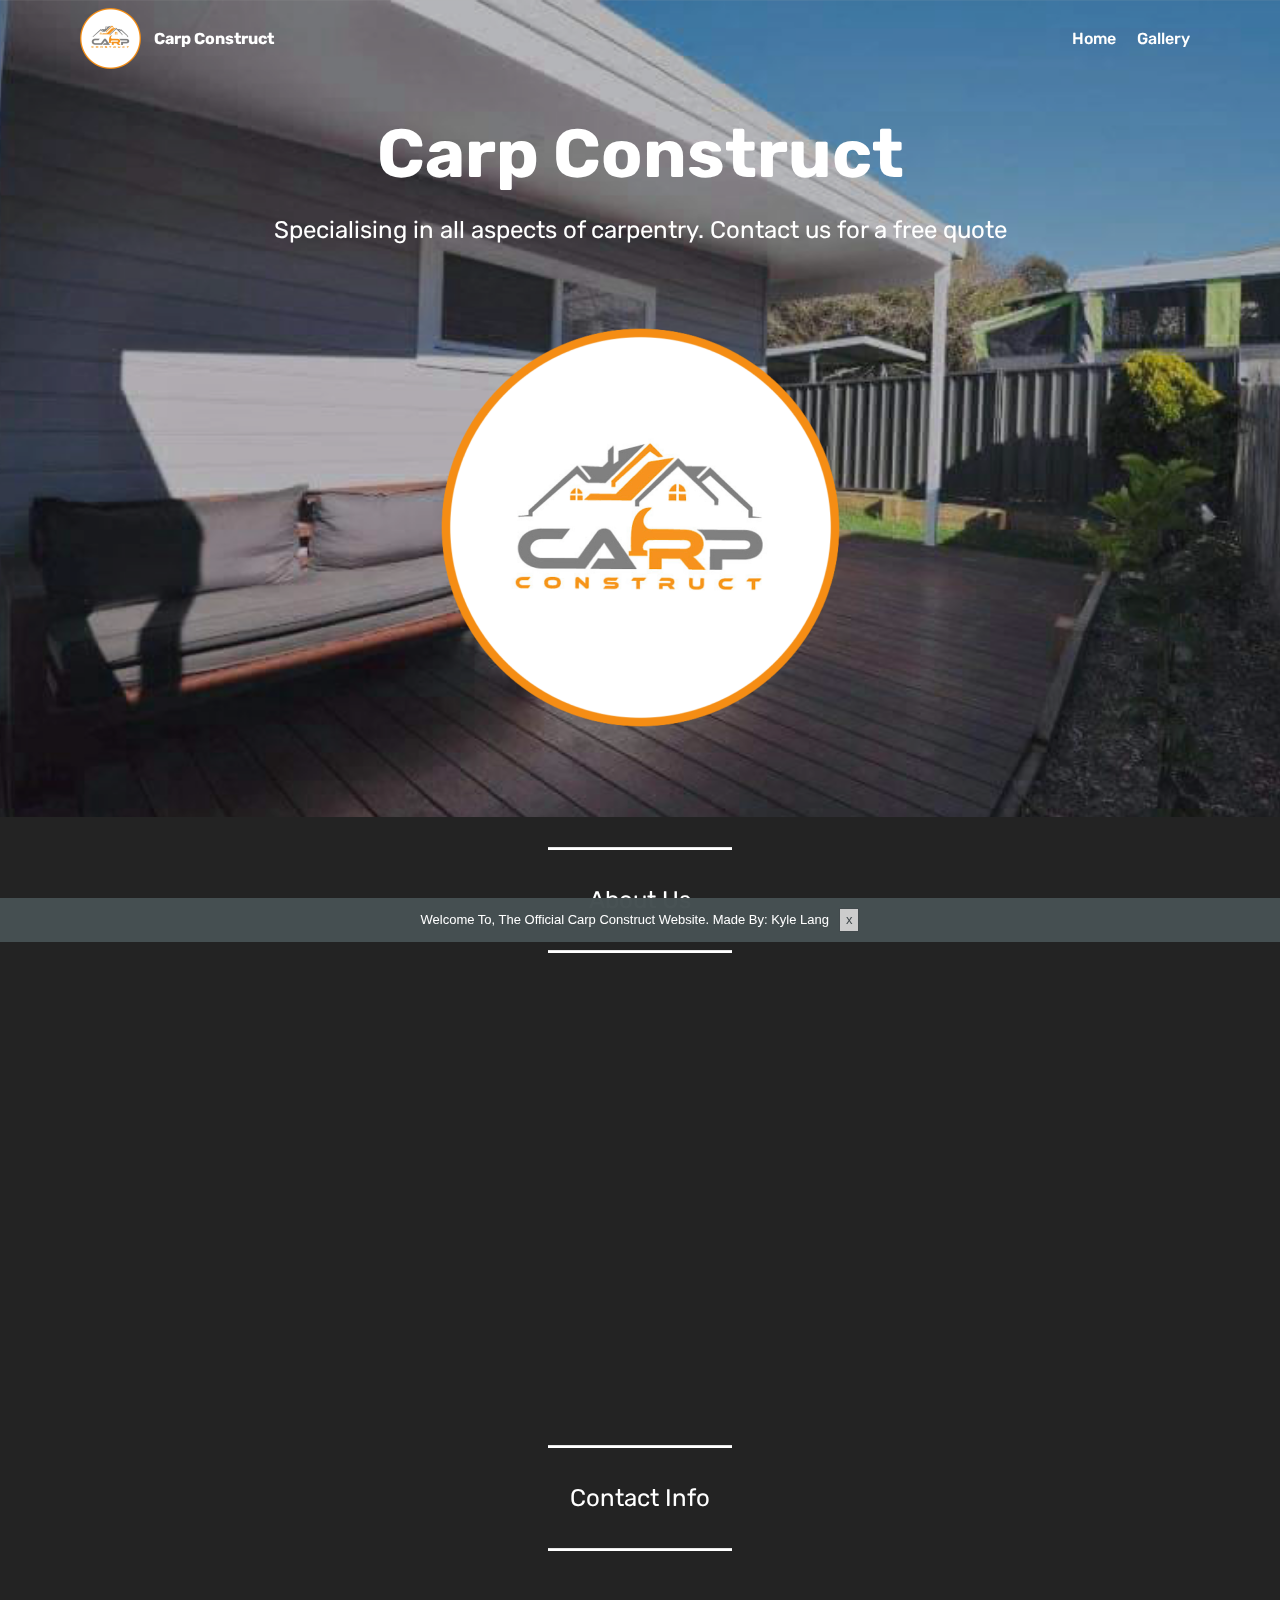
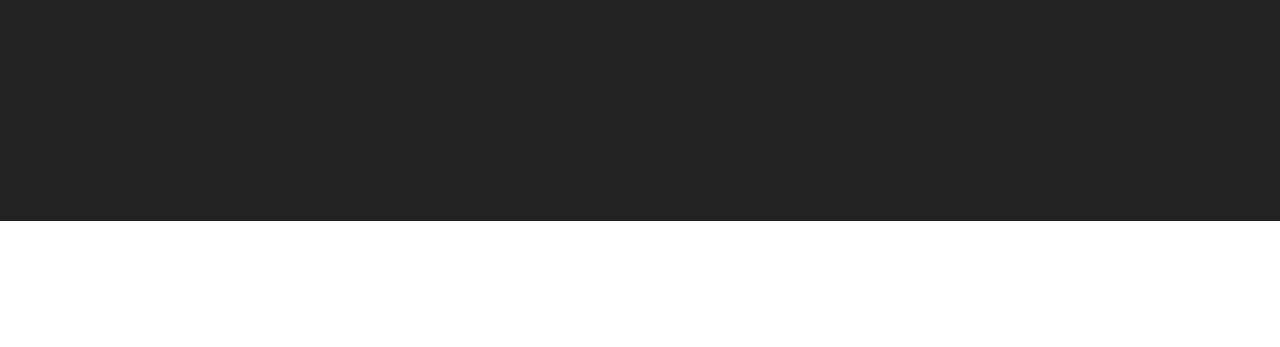
==== index.html @ 388f570e "Add files via upload" ====
<!DOCTYPE html>
<html  >
<head>
  <!-- Site made with Mobirise Website Builder v4.10.15, https://mobirise.com -->
  <meta charset="UTF-8">
  <meta http-equiv="X-UA-Compatible" content="IE=edge">
  <meta name="generator" content="Mobirise v4.10.15, mobirise.com">
  <meta name="viewport" content="width=device-width, initial-scale=1, minimum-scale=1">
  <link rel="shortcut icon" href="assets/images/received-860290981090524-122x122.png" type="image/x-icon">
  <meta name="description" content="">
  
  <title>Home</title>
  <link rel="stylesheet" href="assets/web/assets/mobirise-icons/mobirise-icons.css">
  <link rel="stylesheet" href="assets/bootstrap/css/bootstrap.min.css">
  <link rel="stylesheet" href="assets/bootstrap/css/bootstrap-grid.min.css">
  <link rel="stylesheet" href="assets/bootstrap/css/bootstrap-reboot.min.css">
  <link rel="stylesheet" href="assets/socicon/css/styles.css">
  <link rel="stylesheet" href="assets/tether/tether.min.css">
  <link rel="stylesheet" href="assets/animatecss/animate.min.css">
  <link rel="stylesheet" href="assets/dropdown/css/style.css">
  <link rel="stylesheet" href="assets/theme/css/style.css">
  <link rel="preload" as="style" href="assets/mobirise/css/mbr-additional.css"><link rel="stylesheet" href="assets/mobirise/css/mbr-additional.css" type="text/css">
  
  
  
</head>
<body>
  <section class="menu cid-rPNv6yk3vs" once="menu" id="menu2-0">

    

    <nav class="navbar navbar-expand beta-menu navbar-dropdown align-items-center navbar-fixed-top navbar-toggleable-sm bg-color transparent">
        <button class="navbar-toggler navbar-toggler-right" type="button" data-toggle="collapse" data-target="#navbarSupportedContent" aria-controls="navbarSupportedContent" aria-expanded="false" aria-label="Toggle navigation">
            <div class="hamburger">
                <span></span>
                <span></span>
                <span></span>
                <span></span>
            </div>
        </button>
        <div class="menu-logo">
            <div class="navbar-brand">
                <span class="navbar-logo">
                    <a href="index.html">
                        <img src="assets/images/received-860290981090524-122x122.png" alt="Mobirise" title="" style="height: 3.8rem;">
                    </a>
                </span>
                <span class="navbar-caption-wrap"><a class="navbar-caption text-white display-4" href="index.html">
                        Carp Construct</a></span>
            </div>
        </div>
        <div class="collapse navbar-collapse" id="navbarSupportedContent">
            <ul class="navbar-nav nav-dropdown nav-right" data-app-modern-menu="true"><li class="nav-item">
                    <a class="nav-link link text-white display-4" href="index.html">
                        Home</a>
                </li><li class="nav-item"><a class="nav-link link text-white display-4" href="gallery.html">
                        Gallery</a></li></ul>
            
        </div>
    </nav>
</section>

<section class="engine"><a href="https://mobirise.info/d">free web maker</a></section><section class="header4 cid-rPNwcVv3T5 mbr-parallax-background" id="header4-1">

    

    <div class="mbr-overlay" style="opacity: 0.3; background-color: rgb(35, 35, 35);">
    </div>

    <div class="container">
        <div class="row justify-content-md-center">
            <div class="media-content col-md-10">
                <h1 class="mbr-section-title align-center mbr-white pb-3 mbr-bold mbr-fonts-style display-1">
                    Carp Construct</h1>
                
                <div class="mbr-text align-center mbr-white pb-3">
                    <p class="mbr-text mbr-fonts-style display-5">Specialising in all aspects of carpentry. Contact us for a free quote<br></p>
                </div>
                
            </div>
            <div class="mbr-figure pt-5">
                <img src="assets/images/received-860290981090524-798x798.png" alt="Mobirise" title="" style="width: 35%;">
            </div>
        </div>
    </div>
</section>

<section class="mbr-section article content10 cid-rPU2WY8r3n" id="content10-q">
    
     

    <div class="container">
        <div class="inner-container" style="width: 66%;">
            <hr class="line" style="width: 25%;">
            <div class="section-text align-center mbr-white mbr-fonts-style display-5">
                    About Us</div>
            <hr class="line" style="width: 25%;">
        </div>
    </div>
</section>

<section class="mbr-section content7 cid-rPU1RiUqGD" id="content7-p">
          
    

    <div class="container">
        <div class="media-container-row">
            <div class="col-12 col-md-8">
                <div class="media-container-row">
                    <div class="media-content">
                        <div class="mbr-section-text">
                            <p class="mbr-text align-right mb-0 mbr-fonts-style display-7">Carp Construct is a carpentry business based on the central coast. We service Sydney to Newcastle specialising in decks, pergolas, renovations and extensions.<br><br>With over 15 years experience in the construction industry, Chris’s vast knowledge and access to reliable trades gives you the peace of mind knowing you’re in good hands.
<br><br>Our sharp eye and attention to detail will ensure we deliver high quality finished projects each and every time, designed to suit all your needs.</p>
                        </div>
                    </div>
                    <div class="mbr-figure" style="width: 60%;">
                     <img src="assets/images/received-187800512424277-436x581.jpg" alt="Mobirise" title="">  
                    </div>
                </div>
            </div>
        </div>
    </div>
</section>

<section class="mbr-section article content10 cid-rPNzVZfZah" id="content10-5">
    
     

    <div class="container">
        <div class="inner-container" style="width: 66%;">
            <hr class="line" style="width: 25%;">
            <div class="section-text align-center mbr-white mbr-fonts-style display-5">
                    Contact Info</div>
            <hr class="line" style="width: 25%;">
        </div>
    </div>
</section>

<section class="mbr-section article content12 cid-rPOAxFg6oz" id="content12-j">
     

    <div class="container">
        <div class="media-container-row">
            <div class="mbr-text counter-container col-12 col-md-8 mbr-fonts-style display-7">
                <ul>
                    <li><strong>Phone Number - <a href="tel:0478 191 177">0478 191 177
</a></strong></li><li><strong>Emal Address - <a href="mailto:Chris.carpconstruct@gmail.com">Chris.carpconstruct@gmail.com
</a></strong></li><li><strong>Instagram - <a href="https://www.instagram.com/carpconstruct/?hl=en" target="_blank">Click Here</a></strong></li>
                </ul>
            </div>
        </div>
    </div>
</section>

<section class="cid-rPNCgmmnve mbr-reveal" id="footer5-8">

    

    

    <div class="container">
        <div class="media-container-row">
            <div class="col-md-3">
                <div class="media-wrap">
                    <a href="https://mobirise.co/">
                       <img src="assets/images/received-860290981090524-192x192.png" alt="Mobirise" title="">
                    </a>
                </div>
            </div>
            <div class="col-md-9">
                <p class="mbr-text align-right links mbr-fonts-style display-7"><br>© Copyright 2020 - 2022 Carp Construct - All Rights Reserved</p>
            </div>
        </div>
        
    </div>
</section>


  <script src="assets/web/assets/jquery/jquery.min.js"></script>
  <script src="assets/popper/popper.min.js"></script>
  <script src="assets/bootstrap/js/bootstrap.min.js"></script>
  <script src="assets/smoothscroll/smooth-scroll.js"></script>
  <script src="assets/cookies-alert-plugin/cookies-alert-core.js"></script>
  <script src="assets/cookies-alert-plugin/cookies-alert-script.js"></script>
  <script src="assets/tether/tether.min.js"></script>
  <script src="assets/touchswipe/jquery.touch-swipe.min.js"></script>
  <script src="assets/viewportchecker/jquery.viewportchecker.js"></script>
  <script src="assets/parallax/jarallax.min.js"></script>
  <script src="assets/dropdown/js/nav-dropdown.js"></script>
  <script src="assets/dropdown/js/navbar-dropdown.js"></script>
  <script src="assets/theme/js/script.js"></script>
  
  
 <div id="scrollToTop" class="scrollToTop mbr-arrow-up"><a style="text-align: center;"><i class="mbr-arrow-up-icon mbr-arrow-up-icon-cm cm-icon cm-icon-smallarrow-up"></i></a></div>
    <input name="animation" type="hidden">
  <input name="cookieData" type="hidden" data-cookie-colorText='#ffffff' data-cookie-colorBg='rgba(70, 80, 82, 0.99)' data-cookie-colorButton='#cccccc' data-cookie-colorLink='#424a4d' data-cookie-underlineLink='true' data-cookie-text="Welcome To, The Official Carp Construct Website. Made By: Kyle Lang">
  </body>
</html>
---- assets/web/assets/mobirise-icons/mobirise-icons.css ----
@font-face {
  font-family: 'MobiriseIcons';
  src:  url('mobirise-icons.eot?spat4u');
  src:  url('mobirise-icons.eot?spat4u#iefix') format('embedded-opentype'),
    url('mobirise-icons.ttf?spat4u') format('truetype'),
    url('mobirise-icons.woff?spat4u') format('woff'),
    url('mobirise-icons.svg?spat4u#MobiriseIcons') format('svg');
  font-weight: normal;
  font-style: normal;
  font-display: swap;
}

[class^="mbri-"], [class*=" mbri-"] {
  /* use !important to prevent issues with browser extensions that change fonts */
  font-family: MobiriseIcons !important;
  speak: none;
  font-style: normal;
  font-weight: normal;
  font-variant: normal;
  text-transform: none;
  line-height: 1;

  /* Better Font Rendering =========== */
  -webkit-font-smoothing: antialiased;
  -moz-osx-font-smoothing: grayscale;
}

.mbri-add-submenu:before {
  content: "\e900";
}
.mbri-alert:before {
  content: "\e901";
}
.mbri-align-center:before {
  content: "\e902";
}
.mbri-align-justify:before {
  content: "\e903";
}
.mbri-align-left:before {
  content: "\e904";
}
.mbri-align-right:before {
  content: "\e905";
}
.mbri-android:before {
  content: "\e906";
}
.mbri-apple:before {
  content: "\e907";
}
.mbri-arrow-down:before {
  content: "\e908";
}
.mbri-arrow-next:before {
  content: "\e909";
}
.mbri-arrow-prev:before {
  content: "\e90a";
}
.mbri-arrow-up:before {
  content: "\e90b";
}
.mbri-bold:before {
  content: "\e90c";
}
.mbri-bookmark:before {
  content: "\e90d";
}
.mbri-bootstrap:before {
  content: "\e90e";
}
.mbri-briefcase:before {
  content: "\e90f";
}
.mbri-browse:before {
  content: "\e910";
}
.mbri-bulleted-list:before {
  content: "\e911";
}
.mbri-calendar:before {
  content: "\e912";
}
.mbri-camera:before {
  content: "\e913";
}
.mbri-cart-add:before {
  content: "\e914";
}
.mbri-cart-full:before {
  content: "\e915";
}
.mbri-cash:before {
  content: "\e916";
}
.mbri-change-style:before {
  content: "\e917";
}
.mbri-chat:before {
  content: "\e918";
}
.mbri-clock:before {
  content: "\e919";
}
.mbri-close:before {
  content: "\e91a";
}
.mbri-cloud:before {
  content: "\e91b";
}
.mbri-code:before {
  content: "\e91c";
}
.mbri-contact-form:before {
  content: "\e91d";
}
.mbri-credit-card:before {
  content: "\e91e";
}
.mbri-cursor-click:before {
  content: "\e91f";
}
.mbri-cust-feedback:before {
  content: "\e920";
}
.mbri-database:before {
  content: "\e921";
}
.mbri-delivery:before {
  content: "\e922";
}
.mbri-desktop:before {
  content: "\e923";
}
.mbri-devices:before {
  content: "\e924";
}
.mbri-down:before {
  content: "\e925";
}
.mbri-download:before {
  content: "\e989";
}
.mbri-drag-n-drop:before {
  content: "\e927";
}
.mbri-drag-n-drop2:before {
  content: "\e928";
}
.mbri-edit:before {
  content: "\e929";
}
.mbri-edit2:before {
  content: "\e92a";
}
.mbri-error:before {
  content: "\e92b";
}
.mbri-extension:before {
  content: "\e92c";
}
.mbri-features:before {
  content: "\e92d";
}
.mbri-file:before {
  content: "\e92e";
}
.mbri-flag:before {
  content: "\e92f";
}
.mbri-folder:before {
  content: "\e930";
}
.mbri-gift:before {
  content: "\e931";
}
.mbri-github:before {
  content: "\e932";
}
.mbri-globe:before {
  content: "\e933";
}
.mbri-globe-2:before {
  content: "\e934";
}
.mbri-growing-chart:before {
  content: "\e935";
}
.mbri-hearth:before {
  content: "\e936";
}
.mbri-help:before {
  content: "\e937";
}
.mbri-home:before {
  content: "\e938";
}
.mbri-hot-cup:before {
  content: "\e939";
}
.mbri-idea:before {
  content: "\e93a";
}
.mbri-image-gallery:before {
  content: "\e93b";
}
.mbri-image-slider:before {
  content: "\e93c";
}
.mbri-info:before {
  content: "\e93d";
}
.mbri-italic:before {
  content: "\e93e";
}
.mbri-key:before {
  content: "\e93f";
}
.mbri-laptop:before {
  content: "\e940";
}
.mbri-layers:before {
  content: "\e941";
}
.mbri-left-right:before {
  content: "\e942";
}
.mbri-left:before {
  content: "\e943";
}
.mbri-letter:before {
  content: "\e944";
}
.mbri-like:before {
  content: "\e945";
}
.mbri-link:before {
  content: "\e946";
}
.mbri-lock:before {
  content: "\e947";
}
.mbri-login:before {
  content: "\e948";
}
.mbri-logout:before {
  content: "\e949";
}
.mbri-magic-stick:before {
  content: "\e94a";
}
.mbri-map-pin:before {
  content: "\e94b";
}
.mbri-menu:before {
  content: "\e94c";
}
.mbri-mobile:before {
  content: "\e94d";
}
.mbri-mobile2:before {
  content: "\e94e";
}
.mbri-mobirise:before {
  content: "\e94f";
}
.mbri-more-horizontal:before {
  content: "\e950";
}
.mbri-more-vertical:before {
  content: "\e951";
}
.mbri-music:before {
  content: "\e952";
}
.mbri-new-file:before {
  content: "\e953";
}
.mbri-numbered-list:before {
  content: "\e954";
}
.mbri-opened-folder:before {
  content: "\e955";
}
.mbri-pages:before {
  content: "\e956";
}
.mbri-paper-plane:before {
  content: "\e957";
}
.mbri-paperclip:before {
  content: "\e958";
}
.mbri-photo:before {
  content: "\e959";
}
.mbri-photos:before {
  content: "\e95a";
}
.mbri-pin:before {
  content: "\e95b";
}
.mbri-play:before {
  content: "\e95c";
}
.mbri-plus:before {
  content: "\e95d";
}
.mbri-preview:before {
  content: "\e95e";
}
.mbri-print:before {
  content: "\e95f";
}
.mbri-protect:before {
  content: "\e960";
}
.mbri-question:before {
  content: "\e961";
}
.mbri-quote-left:before {
  content: "\e962";
}
.mbri-quote-right:before {
  content: "\e963";
}
.mbri-refresh:before {
  content: "\e964";
}
.mbri-responsive:before {
  content: "\e965";
}
.mbri-right:before {
  content: "\e966";
}
.mbri-rocket:before {
  content: "\e967";
}
.mbri-sad-face:before {
  content: "\e968";
}
.mbri-sale:before {
  content: "\e969";
}
.mbri-save:before {
  content: "\e96a";
}
.mbri-search:before {
  content: "\e96b";
}
.mbri-setting:before {
  content: "\e96c";
}
.mbri-setting2:before {
  content: "\e96d";
}
.mbri-setting3:before {
  content: "\e96e";
}
.mbri-share:before {
  content: "\e96f";
}
.mbri-shopping-bag:before {
  content: "\e970";
}
.mbri-shopping-basket:before {
  content: "\e971";
}
.mbri-shopping-cart:before {
  content: "\e972";
}
.mbri-sites:before {
  content: "\e973";
}
.mbri-smile-face:before {
  content: "\e974";
}
.mbri-speed:before {
  content: "\e975";
}
.mbri-star:before {
  content: "\e976";
}
.mbri-success:before {
  content: "\e977";
}
.mbri-sun:before {
  content: "\e978";
}
.mbri-sun2:before {
  content: "\e979";
}
.mbri-tablet:before {
  content: "\e97a";
}
.mbri-tablet-vertical:before {
  content: "\e97b";
}
.mbri-target:before {
  content: "\e97c";
}
.mbri-timer:before {
  content: "\e97d";
}
.mbri-to-ftp:before {
  content: "\e97e";
}
.mbri-to-local-drive:before {
  content: "\e97f";
}
.mbri-touch-swipe:before {
  content: "\e980";
}
.mbri-touch:before {
  content: "\e981";
}
.mbri-trash:before {
  content: "\e982";
}
.mbri-underline:before {
  content: "\e983";
}
.mbri-unlink:before {
  content: "\e984";
}
.mbri-unlock:before {
  content: "\e985";
}
.mbri-up-down:before {
  content: "\e986";
}
.mbri-up:before {
  content: "\e987";
}
.mbri-update:before {
  content: "\e988";
}
.mbri-upload:before {
 content: "\e926"; 
}
.mbri-user:before {
  content: "\e98a";
}
.mbri-user2:before {
  content: "\e98b";
}
.mbri-users:before {
  content: "\e98c";
}
.mbri-video:before {
  content: "\e98d";
}
.mbri-video-play:before {
  content: "\e98e";
}
.mbri-watch:before {
  content: "\e98f";
}
.mbri-website-theme:before {
  content: "\e990";
}
.mbri-wifi:before {
  content: "\e991";
}
.mbri-windows:before {
  content: "\e992";
}
.mbri-zoom-out:before {
  content: "\e993";
}
.mbri-redo:before {
  content: "\e994";
}
.mbri-undo:before {
  content: "\e995";
}
---- assets/socicon/css/styles.css ----
@charset "UTF-8";

@font-face {
  font-family: "socicon";
  src:url("../fonts/socicon.eot");
  src:url("../fonts/socicon.eot?#iefix") format("embedded-opentype"),
    url("../fonts/socicon.woff") format("woff"),
    url("../fonts/socicon.ttf") format("truetype"),
    url("../fonts/socicon.svg#socicon") format("svg");
  font-weight: normal;
  font-style: normal;
  font-display:swap;
}

[data-icon]:before {
  font-family: "socicon" !important;
  content: attr(data-icon);
  font-style: normal !important;
  font-weight: normal !important;
  font-variant: normal !important;
  text-transform: none !important;
  speak: none;
  line-height: 1;
  -webkit-font-smoothing: antialiased;
  -moz-osx-font-smoothing: grayscale;
}

[class^="socicon-"]:before,
[class*=" socicon-"]:before {
  font-family: "socicon" !important;
  font-style: normal !important;
  font-weight: normal !important;
  font-variant: normal !important;
  text-transform: none !important;
  speak: none;
  line-height: 1;
  -webkit-font-smoothing: antialiased;
  -moz-osx-font-smoothing: grayscale;
}

.socicon-modelmayhem:before {
  content: "\e000";
}
.socicon-mixcloud:before {
  content: "\e001";
}
.socicon-drupal:before {
  content: "\e002";
}
.socicon-swarm:before {
  content: "\e003";
}
.socicon-istock:before {
  content: "\e004";
}
.socicon-yammer:before {
  content: "\e005";
}
.socicon-ello:before {
  content: "\e006";
}
.socicon-stackoverflow:before {
  content: "\e007";
}
.socicon-persona:before {
  content: "\e008";
}
.socicon-triplej:before {
  content: "\e009";
}
.socicon-houzz:before {
  content: "\e00a";
}
.socicon-rss:before {
  content: "\e00b";
}
.socicon-paypal:before {
  content: "\e00c";
}
.socicon-odnoklassniki:before {
  content: "\e00d";
}
.socicon-airbnb:before {
  content: "\e00e";
}
.socicon-periscope:before {
  content: "\e00f";
}
.socicon-outlook:before {
  content: "\e010";
}
.socicon-coderwall:before {
  content: "\e011";
}
.socicon-tripadvisor:before {
  content: "\e012";
}
.socicon-appnet:before {
  content: "\e013";
}
.socicon-goodreads:before {
  content: "\e014";
}
.socicon-tripit:before {
  content: "\e015";
}
.socicon-lanyrd:before {
  content: "\e016";
}
.socicon-slideshare:before {
  content: "\e017";
}
.socicon-buffer:before {
  content: "\e018";
}
.socicon-disqus:before {
  content: "\e019";
}
.socicon-vkontakte:before {
  content: "\e01a";
}
.socicon-whatsapp:before {
  content: "\e01b";
}
.socicon-patreon:before {
  content: "\e01c";
}
.socicon-storehouse:before {
  content: "\e01d";
}
.socicon-pocket:before {
  content: "\e01e";
}
.socicon-mail:before {
  content: "\e01f";
}
.socicon-blogger:before {
  content: "\e020";
}
.socicon-technorati:before {
  content: "\e021";
}
.socicon-reddit:before {
  content: "\e022";
}
.socicon-dribbble:before {
  content: "\e023";
}
.socicon-stumbleupon:before {
  content: "\e024";
}
.socicon-digg:before {
  content: "\e025";
}
.socicon-envato:before {
  content: "\e026";
}
.socicon-behance:before {
  content: "\e027";
}
.socicon-delicious:before {
  content: "\e028";
}
.socicon-deviantart:before {
  content: "\e029";
}
.socicon-forrst:before {
  content: "\e02a";
}
.socicon-play:before {
  content: "\e02b";
}
.socicon-zerply:before {
  content: "\e02c";
}
.socicon-wikipedia:before {
  content: "\e02d";
}
.socicon-apple:before {
  content: "\e02e";
}
.socicon-flattr:before {
  content: "\e02f";
}
.socicon-github:before {
  content: "\e030";
}
.socicon-renren:before {
  content: "\e031";
}
.socicon-friendfeed:before {
  content: "\e032";
}
.socicon-newsvine:before {
  content: "\e033";
}
.socicon-identica:before {
  content: "\e034";
}
.socicon-bebo:before {
  content: "\e035";
}
.socicon-zynga:before {
  content: "\e036";
}
.socicon-steam:before {
  content: "\e037";
}
.socicon-xbox:before {
  content: "\e038";
}
.socicon-windows:before {
  content: "\e039";
}
.socicon-qq:before {
  content: "\e03a";
}
.socicon-douban:before {
  content: "\e03b";
}
.socicon-meetup:before {
  content: "\e03c";
}
.socicon-playstation:before {
  content: "\e03d";
}
.socicon-android:before {
  content: "\e03e";
}
.socicon-snapchat:before {
  content: "\e03f";
}
.socicon-twitter:before {
  content: "\e040";
}
.socicon-facebook:before {
  content: "\e041";
}
.socicon-googleplus:before {
  content: "\e042";
}
.socicon-pinterest:before {
  content: "\e043";
}
.socicon-foursquare:before {
  content: "\e044";
}
.socicon-yahoo:before {
  content: "\e045";
}
.socicon-skype:before {
  content: "\e046";
}
.socicon-yelp:before {
  content: "\e047";
}
.socicon-feedburner:before {
  content: "\e048";
}
.socicon-linkedin:before {
  content: "\e049";
}
.socicon-viadeo:before {
  content: "\e04a";
}
.socicon-xing:before {
  content: "\e04b";
}
.socicon-myspace:before {
  content: "\e04c";
}
.socicon-soundcloud:before {
  content: "\e04d";
}
.socicon-spotify:before {
  content: "\e04e";
}
.socicon-grooveshark:before {
  content: "\e04f";
}
.socicon-lastfm:before {
  content: "\e050";
}
.socicon-youtube:before {
  content: "\e051";
}
.socicon-vimeo:before {
  content: "\e052";
}
.socicon-dailymotion:before {
  content: "\e053";
}
.socicon-vine:before {
  content: "\e054";
}
.socicon-flickr:before {
  content: "\e055";
}
.socicon-500px:before {
  content: "\e056";
}
.socicon-wordpress:before {
  content: "\e058";
}
.socicon-tumblr:before {
  content: "\e059";
}
.socicon-twitch:before {
  content: "\e05a";
}
.socicon-8tracks:before {
  content: "\e05b";
}
.socicon-amazon:before {
  content: "\e05c";
}
.socicon-icq:before {
  content: "\e05d";
}
.socicon-smugmug:before {
  content: "\e05e";
}
.socicon-ravelry:before {
  content: "\e05f";
}
.socicon-weibo:before {
  content: "\e060";
}
.socicon-baidu:before {
  content: "\e061";
}
.socicon-angellist:before {
  content: "\e062";
}
.socicon-ebay:before {
  content: "\e063";
}
.socicon-imdb:before {
  content: "\e064";
}
.socicon-stayfriends:before {
  content: "\e065";
}
.socicon-residentadvisor:before {
  content: "\e066";
}
.socicon-google:before {
  content: "\e067";
}
.socicon-yandex:before {
  content: "\e068";
}
.socicon-sharethis:before {
  content: "\e069";
}
.socicon-bandcamp:before {
  content: "\e06a";
}
.socicon-itunes:before {
  content: "\e06b";
}
.socicon-deezer:before {
  content: "\e06c";
}
.socicon-telegram:before {
  content: "\e06e";
}
.socicon-openid:before {
  content: "\e06f";
}
.socicon-amplement:before {
  content: "\e070";
}
.socicon-viber:before {
  content: "\e071";
}
.socicon-zomato:before {
  content: "\e072";
}
.socicon-draugiem:before {
  content: "\e074";
}
.socicon-endomodo:before {
  content: "\e075";
}
.socicon-filmweb:before {
  content: "\e076";
}
.socicon-stackexchange:before {
  content: "\e077";
}
.socicon-wykop:before {
  content: "\e078";
}
.socicon-teamspeak:before {
  content: "\e079";
}
.socicon-teamviewer:before {
  content: "\e07a";
}
.socicon-ventrilo:before {
  content: "\e07b";
}
.socicon-younow:before {
  content: "\e07c";
}
.socicon-raidcall:before {
  content: "\e07d";
}
.socicon-mumble:before {
  content: "\e07e";
}
.socicon-medium:before {
  content: "\e06d";
}
.socicon-bebee:before {
  content: "\e07f";
}
.socicon-hitbox:before {
  content: "\e080";
}
.socicon-reverbnation:before {
  content: "\e081";
}
.socicon-formulr:before {
  content: "\e082";
}
.socicon-instagram:before {
  content: "\e057";
}
.socicon-battlenet:before {
  content: "\e083";
}
.socicon-chrome:before {
  content: "\e084";
}
.socicon-discord:before {
  content: "\e086";
}
.socicon-issuu:before {
  content: "\e087";
}
.socicon-macos:before {
  content: "\e088";
}
.socicon-firefox:before {
  content: "\e089";
}
.socicon-opera:before {
  content: "\e08d";
}
.socicon-keybase:before {
  content: "\e090";
}
.socicon-alliance:before {
  content: "\e091";
}
.socicon-livejournal:before {
  content: "\e092";
}
.socicon-googlephotos:before {
  content: "\e093";
}
.socicon-horde:before {
  content: "\e094";
}
.socicon-etsy:before {
  content: "\e095";
}
.socicon-zapier:before {
  content: "\e096";
}
.socicon-google-scholar:before {
  content: "\e097";
}
.socicon-researchgate:before {
  content: "\e098";
}
.socicon-wechat:before {
  content: "\e099";
}
.socicon-strava:before {
  content: "\e09a";
}
.socicon-line:before {
  content: "\e09b";
}
.socicon-lyft:before {
  content: "\e09c";
}
.socicon-uber:before {
  content: "\e09d";
}
.socicon-songkick:before {
  content: "\e09e";
}
.socicon-viewbug:before {
  content: "\e09f";
}
.socicon-googlegroups:before {
  content: "\e0a0";
}
.socicon-quora:before {
  content: "\e073";
}
.socicon-diablo:before {
  content: "\e085";
}
.socicon-blizzard:before {
  content: "\e0a1";
}
.socicon-hearthstone:before {
  content: "\e08b";
}
.socicon-heroes:before {
  content: "\e08a";
}
.socicon-overwatch:before {
  content: "\e08c";
}
.socicon-warcraft:before {
  content: "\e08e";
}
.socicon-starcraft:before {
  content: "\e08f";
}
.socicon-beam:before {
  content: "\e0a2";
}
.socicon-curse:before {
  content: "\e0a3";
}
.socicon-player:before {
  content: "\e0a4";
}
.socicon-streamjar:before {
  content: "\e0a5";
}
.socicon-nintendo:before {
  content: "\e0a6";
}
.socicon-hellocoton:before {
  content: "\e0a7";
}
---- assets/dropdown/css/style.css ----
.navbar-dropdown {
  left: 0;
  padding: 0;
  position: absolute;
  right: 0;
  top: 0;
  transition: all 0.45s ease;
  z-index: 1030;
  background: #282828; }
  .navbar-dropdown .navbar-logo {
    margin-right: 0.8rem;
    transition: margin 0.3s ease-in-out;
    vertical-align: middle; }
    .navbar-dropdown .navbar-logo img {
      height: 3.125rem;
      transition: all 0.3s ease-in-out; }
    .navbar-dropdown .navbar-logo.mbr-iconfont {
      font-size: 3.125rem;
      line-height: 3.125rem; }
  .navbar-dropdown .navbar-caption {
    font-weight: 700;
    white-space: normal;
    vertical-align: -4px;
    line-height: 3.125rem !important; }
    .navbar-dropdown .navbar-caption, .navbar-dropdown .navbar-caption:hover {
      color: inherit;
      text-decoration: none; }
  .navbar-dropdown .mbr-iconfont + .navbar-caption {
    vertical-align: -1px; }
  .navbar-dropdown.navbar-fixed-top {
    position: fixed; }
  .navbar-dropdown .navbar-brand span {
    vertical-align: -4px; }
  .navbar-dropdown.bg-color.transparent {
    background: none; }
  .navbar-dropdown.navbar-short .navbar-brand {
    padding: 0.625rem 0; }
    .navbar-dropdown.navbar-short .navbar-brand span {
      vertical-align: -1px; }
  .navbar-dropdown.navbar-short .navbar-caption {
    line-height: 2.375rem !important;
    vertical-align: -2px; }
  .navbar-dropdown.navbar-short .navbar-logo {
    margin-right: 0.5rem; }
    .navbar-dropdown.navbar-short .navbar-logo img {
      height: 2.375rem; }
    .navbar-dropdown.navbar-short .navbar-logo.mbr-iconfont {
      font-size: 2.375rem;
      line-height: 2.375rem; }
  .navbar-dropdown.navbar-short .mbr-table-cell {
    height: 3.625rem; }
  .navbar-dropdown .navbar-close {
    left: 0.6875rem;
    position: fixed;
    top: 0.75rem;
    z-index: 1000; }
  .navbar-dropdown .hamburger-icon {
    content: "";
    display: inline-block;
    vertical-align: middle;
    width: 16px;
    -webkit-box-shadow: 0 -6px 0 1px #282828,0 0 0 1px #282828,0 6px 0 1px #282828;
    -moz-box-shadow: 0 -6px 0 1px #282828,0 0 0 1px #282828,0 6px 0 1px #282828;
    box-shadow: 0 -6px 0 1px #282828,0 0 0 1px #282828,0 6px 0 1px #282828; }

.dropdown-menu .dropdown-toggle[data-toggle="dropdown-submenu"]::after {
  border-bottom: 0.35em solid transparent;
  border-left: 0.35em solid;
  border-right: 0;
  border-top: 0.35em solid transparent;
  margin-left: 0.3rem; }

.dropdown-menu .dropdown-item:focus {
  outline: 0; }

.nav-dropdown {
  font-size: 0.75rem;
  font-weight: 500;
  height: auto !important; }
  .nav-dropdown .nav-btn {
    padding-left: 1rem; }
  .nav-dropdown .link {
    margin: .667em 1.667em;
    font-weight: 500;
    padding: 0;
    transition: color .2s ease-in-out; }
    .nav-dropdown .link.dropdown-toggle {
      margin-right: 2.583em; }
      .nav-dropdown .link.dropdown-toggle::after {
        margin-left: .25rem;
        border-top: 0.35em solid;
        border-right: 0.35em solid transparent;
        border-left: 0.35em solid transparent;
        border-bottom: 0; }
      .nav-dropdown .link.dropdown-toggle[aria-expanded="true"] {
        margin: 0;
        padding: 0.667em 3.263em  0.667em 1.667em; }
  .nav-dropdown .link::after,
  .nav-dropdown .dropdown-item::after {
    color: inherit; }
  .nav-dropdown .btn {
    font-size: 0.75rem;
    font-weight: 700;
    letter-spacing: 0;
    margin-bottom: 0;
    padding-left: 1.25rem;
    padding-right: 1.25rem; }
  .nav-dropdown .dropdown-menu {
    border-radius: 0;
    border: 0;
    left: 0;
    margin: 0;
    padding-bottom: 1.25rem;
    padding-top: 1.25rem;
    position: relative; }
  .nav-dropdown .dropdown-submenu {
    margin-left: 0.125rem;
    top: 0; }
  .nav-dropdown .dropdown-item {
    font-weight: 500;
    line-height: 2;
    padding: 0.3846em 4.615em 0.3846em 1.5385em;
    position: relative;
    transition: color .2s ease-in-out, background-color .2s ease-in-out; }
    .nav-dropdown .dropdown-item::after {
      margin-top: -0.3077em;
      position: absolute;
      right: 1.1538em;
      top: 50%; }
    .nav-dropdown .dropdown-item:focus, .nav-dropdown .dropdown-item:hover {
      background: none; }

@media (max-width: 767px) {
  .nav-dropdown.navbar-toggleable-sm {
    bottom: 0;
    display: none;
    left: 0;
    overflow-x: hidden;
    position: fixed;
    top: 0;
    transform: translateX(-100%);
    -ms-transform: translateX(-100%);
    -webkit-transform: translateX(-100%);
    width: 18.75rem;
    z-index: 999; } }
.nav-dropdown.navbar-toggleable-xl {
  bottom: 0;
  display: none;
  left: 0;
  overflow-x: hidden;
  position: fixed;
  top: 0;
  transform: translateX(-100%);
  -ms-transform: translateX(-100%);
  -webkit-transform: translateX(-100%);
  width: 18.75rem;
  z-index: 999; }

.nav-dropdown-sm {
  display: block !important;
  overflow-x: hidden;
  overflow: auto;
  padding-top: 3.875rem; }
  .nav-dropdown-sm::after {
    content: "";
    display: block;
    height: 3rem;
    width: 100%; }
  .nav-dropdown-sm.collapse.in ~ .navbar-close {
    display: block !important; }
  .nav-dropdown-sm.collapsing, .nav-dropdown-sm.collapse.in {
    transform: translateX(0);
    -ms-transform: translateX(0);
    -webkit-transform: translateX(0);
    transition: all 0.25s ease-out;
    -webkit-transition: all 0.25s ease-out;
    background: #282828; }
  .nav-dropdown-sm.collapsing[aria-expanded="false"] {
    transform: translateX(-100%);
    -ms-transform: translateX(-100%);
    -webkit-transform: translateX(-100%); }
  .nav-dropdown-sm .nav-item {
    display: block;
    margin-left: 0 !important;
    padding-left: 0; }
  .nav-dropdown-sm .link,
  .nav-dropdown-sm .dropdown-item {
    border-top: 1px dotted rgba(255, 255, 255, 0.1);
    font-size: 0.8125rem;
    line-height: 1.6;
    margin: 0 !important;
    padding: 0.875rem 2.4rem 0.875rem 1.5625rem !important;
    position: relative;
    white-space: normal; }
    .nav-dropdown-sm .link:focus, .nav-dropdown-sm .link:hover,
    .nav-dropdown-sm .dropdown-item:focus,
    .nav-dropdown-sm .dropdown-item:hover {
      background: rgba(0, 0, 0, 0.2) !important;
      color: #c0a375; }
  .nav-dropdown-sm .nav-btn {
    position: relative;
    padding: 1.5625rem 1.5625rem 0 1.5625rem; }
    .nav-dropdown-sm .nav-btn::before {
      border-top: 1px dotted rgba(255, 255, 255, 0.1);
      content: "";
      left: 0;
      position: absolute;
      top: 0;
      width: 100%; }
    .nav-dropdown-sm .nav-btn + .nav-btn {
      padding-top: 0.625rem; }
      .nav-dropdown-sm .nav-btn + .nav-btn::before {
        display: none; }
  .nav-dropdown-sm .btn {
    padding: 0.625rem 0; }
  .nav-dropdown-sm .dropdown-toggle[data-toggle="dropdown-submenu"]::after {
    margin-left: .25rem;
    border-top: 0.35em solid;
    border-right: 0.35em solid transparent;
    border-left: 0.35em solid transparent;
    border-bottom: 0; }
  .nav-dropdown-sm .dropdown-toggle[data-toggle="dropdown-submenu"][aria-expanded="true"]::after {
    border-top: 0;
    border-right: 0.35em solid transparent;
    border-left: 0.35em solid transparent;
    border-bottom: 0.35em solid; }
  .nav-dropdown-sm .dropdown-menu {
    margin: 0;
    padding: 0;
    position: relative;
    top: 0;
    left: 0;
    width: 100%;
    border: 0;
    float: none;
    border-radius: 0;
    background: none; }
  .nav-dropdown-sm .dropdown-submenu {
    left: 100%;
    margin-left: 0.125rem;
    margin-top: -1.25rem;
    top: 0; }

.navbar-toggleable-sm .nav-dropdown .dropdown-menu {
  position: absolute; }

.navbar-toggleable-sm .nav-dropdown .dropdown-submenu {
  left: 100%;
  margin-left: 0.125rem;
  margin-top: -1.25rem;
  top: 0; }

.navbar-toggleable-sm.opened .nav-dropdown .dropdown-menu {
  position: relative; }

.navbar-toggleable-sm.opened .nav-dropdown .dropdown-submenu {
  left: 0;
  margin-left: 00rem;
  margin-top: 0rem;
  top: 0; }

.is-builder .nav-dropdown.collapsing {
  transition: none !important; }

/*# sourceMappingURL=style.css.map */
---- assets/theme/css/style.css ----
/*!
 * Mobirise v4 theme (https://mobirise.com/)
 * Copyright 2017 Mobirise
 */
section {
  background-color: #eeeeee;
}

body {
  font-style: normal;
  line-height: 1.5;
}

section,
.container,
.container-fluid {
  position: relative;
  word-wrap: break-word;
}

a.mbr-iconfont:hover {
  text-decoration: none;
}

.article .lead p,
.article .lead ul,
.article .lead ol,
.article .lead pre,
.article .lead blockquote {
  margin-bottom: 0;
}

ul,
ol,
pre,
blockquote {
  margin-bottom: 2.3125rem;
}

pre {
  background: #f4f4f4;
  padding: 10px 24px;
  white-space: pre-wrap;
}

.inactive {
  -webkit-user-select: none;
  -moz-user-select: none;
  -ms-user-select: none;
  user-select: none;
  pointer-events: none;
  -webkit-user-drag: none;
  user-drag: none;
}

.mbr-section__comments .row {
  justify-content: center;
  -webkit-justify-content: center;
}

a {
  font-style: normal;
  font-weight: 400;
  cursor: pointer;
}

a, a:hover {
  text-decoration: none;
}

figure {
  margin-bottom: 0;
}

body {
  color: #232323;
}

h1,
h2,
h3,
h4,
h5,
h6,
.h1,
.h2,
.h3,
.h4,
.h5,
.h6,
.display-1,
.display-2,
.display-3,
.display-4 {
  line-height: 1;
  word-break: break-word;
  word-wrap: break-word;
}

b,
strong {
  font-weight: bold;
}

blockquote {
  padding: 10px 0 10px 20px;
  position: relative;
  border-left: 2px solid;
  border-color: #ff3366;
}

input:-webkit-autofill, input:-webkit-autofill:hover, input:-webkit-autofill:focus, input:-webkit-autofill:active {
  transition-delay: 9999s;
  transition-property: background-color, color;
}

textarea[type='hidden'] {
  display: none;
}

body {
  position: relative;
}

section {
  background-position: 50% 50%;
  background-repeat: no-repeat;
  background-size: cover;
}

section .mbr-background-video,
section .mbr-background-video-preview {
  position: absolute;
  bottom: 0;
  left: 0;
  right: 0;
  top: 0;
}

.hidden {
  visibility: hidden;
}

.mbr-z-index20 {
  z-index: 20;
}

/*! Base colors */
.mbr-white {
  color: #ffffff;
}

.mbr-black {
  color: #000000;
}

.mbr-bg-white {
  background-color: #ffffff;
}

.mbr-bg-black {
  background-color: #000000;
}

/*! Text-aligns */
.align-left {
  text-align: left;
}

.align-center {
  text-align: center;
}

.align-right {
  text-align: right;
}

@media (max-width: 767px) {
  .align-left,
  .align-center,
  .align-right,
  .mbr-section-btn,
  .mbr-section-title {
    text-align: center;
  }
}

/*! Font-weight  */
.mbr-light {
  font-weight: 300;
}

.mbr-regular {
  font-weight: 400;
}

.mbr-semibold {
  font-weight: 500;
}

.mbr-bold {
  font-weight: 700;
}

/*! Media  */
.media-size-item {
  -webkit-flex: 1 1 auto;
  -moz-flex: 1 1 auto;
  -ms-flex: 1 1 auto;
  -o-flex: 1 1 auto;
  flex: 1 1 auto;
}

.media-content {
  -webkit-flex-basis: 100%;
  flex-basis: 100%;
}

.media-container-row {
  display: -ms-flexbox;
  display: -webkit-flex;
  display: flex;
  -webkit-flex-direction: row;
  -ms-flex-direction: row;
  flex-direction: row;
  -webkit-flex-wrap: wrap;
  -ms-flex-wrap: wrap;
  flex-wrap: wrap;
  -webkit-justify-content: center;
  -ms-flex-pack: center;
  justify-content: center;
  -webkit-align-content: center;
  -ms-flex-line-pack: center;
  align-content: center;
  -webkit-align-items: start;
  -ms-flex-align: start;
  align-items: start;
}

.media-container-row .media-size-item {
  width: 400px;
}

.media-container-column {
  display: -ms-flexbox;
  display: -webkit-flex;
  display: flex;
  -webkit-flex-direction: column;
  -ms-flex-direction: column;
  flex-direction: column;
  -webkit-flex-wrap: wrap;
  -ms-flex-wrap: wrap;
  flex-wrap: wrap;
  -webkit-justify-content: center;
  -ms-flex-pack: center;
  justify-content: center;
  -webkit-align-content: center;
  -ms-flex-line-pack: center;
  align-content: center;
  -webkit-align-items: stretch;
  -ms-flex-align: stretch;
  align-items: stretch;
}

.media-container-column > * {
  width: 100%;
}

@media (min-width: 992px) {
  .media-container-row {
    -webkit-flex-wrap: nowrap;
    -ms-flex-wrap: nowrap;
    flex-wrap: nowrap;
  }
}

figure {
  overflow: hidden;
}

figure[mbr-media-size] {
  transition: width 0.1s;
}

.mbr-figure img,
.mbr-figure iframe {
  display: block;
  width: 100%;
}

.card {
  background-color: transparent;
  border: none;
}

.card-box {
  width: 100%;
}

.card-img {
  text-align: center;
  flex-shrink: 0;
  -webkit-flex-shrink: 0;
}

.media {
  max-width: 100%;
  margin: 0 auto;
}

.mbr-figure {
  -ms-flex-item-align: center;
  -ms-grid-row-align: center;
  -webkit-align-self: center;
  align-self: center;
}

.media-container > div {
  max-width: 100%;
}

.mbr-figure img,
.card-img img {
  width: 100%;
}

@media (max-width: 991px) {
  .media-size-item {
    width: auto !important;
  }
  .media {
    width: auto;
  }
  .mbr-figure {
    width: 100% !important;
  }
}

/*! Buttons */
.btn {
  font-weight: 500;
  border-width: 2px;
  font-style: normal;
  letter-spacing: 1px;
  margin: .4rem .8rem;
  white-space: normal;
  -webkit-transition: all .3s ease-in-out;
  -moz-transition: all .3s ease-in-out;
  transition: all .3s ease-in-out;
  display: inline-flex;
  align-items: center;
  justify-content: center;
  word-break: break-word;
  -webkit-align-items: center;
  -webkit-justify-content: center;
  display: -webkit-inline-flex;
}

.btn-sm {
  font-weight: 500;
  letter-spacing: 1px;
  -webkit-transition: all .3s ease-in-out;
  -moz-transition: all .3s ease-in-out;
  transition: all .3s ease-in-out;
}

.btn-md {
  font-weight: 500;
  letter-spacing: 1px;
  margin: .4rem .8rem !important;
  -webkit-transition: all .3s ease-in-out;
  -moz-transition: all .3s ease-in-out;
  transition: all .3s ease-in-out;
}

.btn-lg {
  font-weight: 500;
  letter-spacing: 1px;
  margin: .4rem .8rem !important;
  -webkit-transition: all .3s ease-in-out;
  -moz-transition: all .3s ease-in-out;
  transition: all .3s ease-in-out;
}

.mbr-section-btn {
  margin-left: -0.25rem;
  margin-right: -0.25rem;
  font-size: 0;
}

nav .mbr-section-btn {
  margin-left: 0rem;
  margin-right: 0rem;
}

.btn-form {
  border-radius: 0;
}

.btn-form:hover {
  cursor: pointer;
}

/*! Btn icon margin */
.btn .mbr-iconfont,
.btn.btn-sm .mbr-iconfont {
  cursor: pointer;
  margin-right: 0.5rem;
}

.btn.btn-md .mbr-iconfont,
.btn.btn-md .mbr-iconfont {
  margin-right: 0.8rem;
}

.mbr-regular {
  font-weight: 400;
}

.mbr-semibold {
  font-weight: 500;
}

.mbr-bold {
  font-weight: 700;
}

[type='submit'] {
  -webkit-appearance: none;
}

/*! Full-screen */
.mbr-fullscreen .mbr-overlay {
  min-height: 100vh;
}

.mbr-fullscreen {
  display: flex;
  display: -webkit-flex;
  display: -moz-flex;
  display: -ms-flex;
  display: -o-flex;
  align-items: center;
  -webkit-align-items: center;
  min-height: 100vh;
  padding-top: 3rem;
  padding-bottom: 3rem;
}

/*! Map */
.map {
  height: 25rem;
  position: relative;
}

.map iframe {
  width: 100%;
  height: 100%;
}

.mbr-overlay {
  background-color: #000;
  bottom: 0;
  left: 0;
  opacity: .5;
  position: absolute;
  right: 0;
  top: 0;
  z-index: 0;
  pointer-events: none;
}

/* Form */
blockquote {
  font-style: italic;
  padding: 10px 0 10px 20px;
  font-size: 1.09rem;
  position: relative;
  border-width: 3px;
}

.form-control {
  background-color: #f5f5f5;
  box-shadow: none;
  color: #565656;
  line-height: 1.43;
  min-height: 3.5em;
  padding: 1.07em .5em;
}

.form-control, .form-control:focus {
  border: 1px solid #e8e8e8;
}

.form-active .form-control:invalid {
  border-color: red;
}

.form-control-label {
  position: relative;
  cursor: pointer;
  margin-bottom: .357em;
  padding: 0;
}

.alert {
  color: #ffffff;
  border-radius: 0;
  border: 0;
  font-size: .875rem;
  line-height: 1.5;
  margin-bottom: 1.875rem;
  padding: 1.25rem;
  position: relative;
}

.alert.alert-form::after {
  background-color: inherit;
  bottom: -7px;
  content: "";
  display: block;
  height: 14px;
  left: 50%;
  margin-left: -7px;
  position: absolute;
  transform: rotate(45deg);
  width: 14px;
  -webkit-transform: rotate(45deg);
}

.form-asterisk {
  font-family: initial;
  position: absolute;
  top: -2px;
  font-weight: normal;
}

/*! Scroll to top arrow */
#scrollToTop a i:before {
  content: '';
  position: absolute;
  height: 40%;
  top: 25%;
  background: #fff;
  width: 2px;
  left: calc(50% - 1px);
}

#scrollToTop a i:after {
  content: '';
  position: absolute;
  display: block;
  border-top: 2px solid #fff;
  border-right: 2px solid #fff;
  width: 40%;
  height: 40%;
  left: 30%;
  bottom: 30%;
  transform: rotate(135deg);
  -webkit-transform: rotate(135deg);
}

.mbr-arrow-up {
  bottom: 25px;
  right: 90px;
  position: fixed;
  text-align: right;
  z-index: 5000;
  color: #ffffff;
  font-size: 32px;
  transform: rotate(180deg);
  -webkit-transform: rotate(180deg);
}

.mbr-arrow-up a {
  background: rgba(0, 0, 0, 0.2);
  border-radius: 3px;
  color: #fff;
  display: inline-block;
  height: 60px;
  width: 60px;
  outline-style: none !important;
  position: relative;
  text-decoration: none;
  transition: all 0.3s ease-in-out;
  cursor: pointer;
  text-align: center;
}

.mbr-arrow-up a:hover {
  background-color: rgba(0, 0, 0, 0.4);
}

.mbr-arrow-up a i {
  line-height: 60px;
}

.mbr-arrow-up-icon {
  display: block;
  color: #fff;
}

.mbr-arrow-up-icon::before {
  content: '\203a';
  display: inline-block;
  font-family: serif;
  font-size: 32px;
  line-height: 1;
  font-style: normal;
  position: relative;
  top: 6px;
  left: -4px;
  -webkit-transform: rotate(-90deg);
  transform: rotate(-90deg);
}

/*! Arrow Down */
.mbr-arrow {
  position: absolute;
  bottom: 45px;
  left: 50%;
  width: 60px;
  height: 60px;
  cursor: pointer;
  background-color: rgba(80, 80, 80, 0.5);
  border-radius: 50%;
  -webkit-transform: translateX(-50%);
  transform: translateX(-50%);
}

.mbr-arrow > a {
  display: inline-block;
  text-decoration: none;
  outline-style: none;
  -webkit-animation: arrowdown 1.7s ease-in-out infinite;
  animation: arrowdown 1.7s ease-in-out infinite;
}

.mbr-arrow > a > i {
  position: absolute;
  top: -2px;
  left: 15px;
  font-size: 2rem;
}

@keyframes arrowdown {
  0% {
    transform: translateY(0px);
    -webkit-transform: translateY(0px);
  }
  50% {
    transform: translateY(-5px);
    -webkit-transform: translateY(-5px);
  }
  100% {
    transform: translateY(0px);
    -webkit-transform: translateY(0px);
  }
}

@-webkit-keyframes arrowdown {
  0% {
    transform: translateY(0px);
    -webkit-transform: translateY(0px);
  }
  50% {
    transform: translateY(-5px);
    -webkit-transform: translateY(-5px);
  }
  100% {
    transform: translateY(0px);
    -webkit-transform: translateY(0px);
  }
}

@media (max-width: 500px) {
  .mbr-arrow-up {
    left: 50%;
    right: auto;
    transform: translateX(-50%) rotate(180deg);
    -webkit-transform: translateX(-50%) rotate(180deg);
  }
}

/*Gradients animation*/
@keyframes gradient-animation {
  from {
    background-position: 0% 100%;
    animation-timing-function: ease-in-out;
  }
  to {
    background-position: 100% 0%;
    animation-timing-function: ease-in-out;
  }
}

@-webkit-keyframes gradient-animation {
  from {
    background-position: 0% 100%;
    animation-timing-function: ease-in-out;
  }
  to {
    background-position: 100% 0%;
    animation-timing-function: ease-in-out;
  }
}

.bg-gradient {
  background-size: 200% 200%;
  animation: gradient-animation 5s infinite alternate;
  -webkit-animation: gradient-animation 5s infinite alternate;
}

.menu .navbar-brand {
  display: -webkit-flex;
}

.menu .navbar-brand span {
  display: flex;
  display: -webkit-flex;
}

.menu .navbar-brand .navbar-caption-wrap {
  display: -webkit-flex;
}

.menu .navbar-brand .navbar-logo img {
  display: -webkit-flex;
}

@media (min-width: 768px) and (max-width: 1023px) {
  .menu .navbar-toggleable-sm .navbar-nav {
    display: -webkit-box;
    display: -webkit-flex;
    display: -ms-flexbox;
  }
}

@media (max-width: 1023px) {
  .menu .navbar-collapse {
    max-height: 93.5vh;
  }
  .menu .navbar-collapse.show {
    overflow: auto;
  }
}

@media (min-width: 1024px) {
  .menu .navbar-nav.nav-dropdown {
    display: -webkit-flex;
  }
  .menu .navbar-toggleable-sm .navbar-collapse {
    display: -webkit-flex !important;
  }
  .menu .collapsed .navbar-collapse {
    max-height: 93.5vh;
  }
  .menu .collapsed .navbar-collapse.show {
    overflow: auto;
  }
}

@media (max-width: 767px) {
  .menu .navbar-collapse {
    max-height: 80vh;
  }
}

/* Others*/
.note-check a[data-value=Rubik] {
  font-style: normal;
}

.mbr-arrow a {
  color: #ffffff;
}

@media (max-width: 767px) {
  .mbr-arrow {
    display: none;
  }
}

.navbar {
  display: -webkit-flex;
  -webkit-flex-wrap: wrap;
  -webkit-align-items: center;
  -webkit-justify-content: space-between;
}

.navbar-collapse {
  -webkit-flex-basis: 100%;
  -webkit-flex-grow: 1;
  -webkit-align-items: center;
}

.nav-dropdown .link {
  padding: 0.667em 1.667em !important;
  margin: 0 !important;
}

.nav {
  display: -webkit-flex;
  -webkit-flex-wrap: wrap;
}

.row {
  display: -webkit-flex;
  -webkit-flex-wrap: wrap;
}

.justify-content-center {
  -webkit-justify-content: center;
}

.form-inline {
  display: -webkit-flex;
  -webkit-flex-flow: row wrap;
  -webkit-align-items: center;
}

.card-wrapper {
  -webkit-flex: 1;
}

.carousel-control {
  z-index: 10;
  display: -webkit-flex;
  -webkit-align-items: center;
  -webkit-justify-content: center;
}

.carousel-controls {
  display: -webkit-flex;
}

.media {
  display: -webkit-flex;
}

.form-group:focus {
  outline: none;
}

.jq-selectbox__select {
  padding: 1.07em 0.5em;
  position: absolute;
  top: 0;
  left: 0;
  width: 100%;
}

.jq-selectbox__dropdown {
  position: absolute;
  top: 100% !important;
  left: 0 !important;
  width: 100% !important;
}

.jq-selectbox__trigger-arrow {
  transform: translateY(-50%);
}

.jq-selectbox li {
  padding: 1.07em 0.5em;
}

input[type='range'] {
  padding-left: 0 !important;
  padding-right: 0 !important;
}

.modal-dialog,
.modal-content {
  height: 100%;
}

.modal-dialog .carousel-inner {
  height: 100%;
}

.carousel-item {
  text-align: center;
}

.carousel-item img {
  margin: auto;
}

.navbar-toggler {
  -webkit-align-self: flex-start;
  -ms-flex-item-align: start;
  align-self: flex-start;
  padding: 0.25rem 0.75rem;
  font-size: 1.25rem;
  line-height: 1;
  background: transparent;
  border: 1px solid transparent;
  -webkit-border-radius: 0.25rem;
  border-radius: 0.25rem;
}

.navbar-toggler:focus,
.navbar-toggler:hover {
  text-decoration: none;
}

.navbar-toggler-icon {
  display: inline-block;
  width: 1.5em;
  height: 1.5em;
  vertical-align: middle;
  content: '';
  background: no-repeat center center;
  -webkit-background-size: 100% 100%;
  -o-background-size: 100% 100%;
  background-size: 100% 100%;
}

.navbar-toggler-left {
  position: absolute;
  left: 1rem;
}

.navbar-toggler-right {
  position: absolute;
  right: 1rem;
}

@media (max-width: 575px) {
  .navbar-toggleable .navbar-nav .dropdown-menu {
    position: static;
    float: none;
  }
  .navbar-toggleable > .container {
    padding-right: 0;
    padding-left: 0;
  }
}

@media (min-width: 576px) {
  .navbar-toggleable {
    -webkit-box-orient: horizontal;
    -webkit-box-direction: normal;
    -webkit-flex-direction: row;
    -ms-flex-direction: row;
    flex-direction: row;
    -webkit-flex-wrap: nowrap;
    -ms-flex-wrap: nowrap;
    flex-wrap: nowrap;
    -webkit-box-align: center;
    -webkit-align-items: center;
    -ms-flex-align: center;
    align-items: center;
  }
  .navbar-toggleable .navbar-nav {
    -webkit-box-orient: horizontal;
    -webkit-box-direction: normal;
    -webkit-flex-direction: row;
    -ms-flex-direction: row;
    flex-direction: row;
  }
  .navbar-toggleable .navbar-nav .nav-link {
    padding-right: 0.5rem;
    padding-left: 0.5rem;
  }
  .navbar-toggleable > .container {
    display: -webkit-box;
    display: -webkit-flex;
    display: -ms-flexbox;
    display: flex;
    -webkit-flex-wrap: nowrap;
    -ms-flex-wrap: nowrap;
    flex-wrap: nowrap;
    -webkit-box-align: center;
    -webkit-align-items: center;
    -ms-flex-align: center;
    align-items: center;
  }
  .navbar-toggleable .navbar-collapse {
    display: -webkit-box !important;
    display: -webkit-flex !important;
    display: -ms-flexbox !important;
    display: flex !important;
    width: 100%;
  }
  .navbar-toggleable .navbar-toggler {
    display: none;
  }
}

@media (max-width: 767px) {
  .navbar-toggleable-sm .navbar-nav .dropdown-menu {
    position: static;
    float: none;
  }
  .navbar-toggleable-sm > .container {
    padding-right: 0;
    padding-left: 0;
  }
}

@media (min-width: 768px) {
  .navbar-toggleable-sm {
    -webkit-box-orient: horizontal;
    -webkit-box-direction: normal;
    -webkit-flex-direction: row;
    -ms-flex-direction: row;
    flex-direction: row;
    -webkit-flex-wrap: nowrap;
    -ms-flex-wrap: nowrap;
    flex-wrap: nowrap;
    -webkit-box-align: center;
    -webkit-align-items: center;
    -ms-flex-align: center;
    align-items: center;
  }
  .navbar-toggleable-sm .navbar-nav {
    -webkit-box-orient: horizontal;
    -webkit-box-direction: normal;
    -webkit-flex-direction: row;
    -ms-flex-direction: row;
    flex-direction: row;
  }
  .navbar-toggleable-sm .navbar-nav .nav-link {
    padding-right: 0.5rem;
    padding-left: 0.5rem;
  }
  .navbar-toggleable-sm > .container {
    display: -webkit-box;
    display: -webkit-flex;
    display: -ms-flexbox;
    display: flex;
    -webkit-flex-wrap: nowrap;
    -ms-flex-wrap: nowrap;
    flex-wrap: nowrap;
    -webkit-box-align: center;
    -webkit-align-items: center;
    -ms-flex-align: center;
    align-items: center;
  }
  .navbar-toggleable-sm .navbar-collapse {
    display: none;
    width: 100%;
  }
  .navbar-toggleable-sm .navbar-toggler {
    display: none;
  }
}

@media (max-width: 1023px) {
  .navbar-toggleable-md .navbar-nav .dropdown-menu {
    position: static;
    float: none;
  }
  .navbar-toggleable-md > .container {
    padding-right: 0;
    padding-left: 0;
  }
}

@media (min-width: 1024px) {
  .navbar-toggleable-md {
    -webkit-box-orient: horizontal;
    -webkit-box-direction: normal;
    -webkit-flex-direction: row;
    -ms-flex-direction: row;
    flex-direction: row;
    -webkit-flex-wrap: nowrap;
    -ms-flex-wrap: nowrap;
    flex-wrap: nowrap;
    -webkit-box-align: center;
    -webkit-align-items: center;
    -ms-flex-align: center;
    align-items: center;
  }
  .navbar-toggleable-md .navbar-nav {
    -webkit-box-orient: horizontal;
    -webkit-box-direction: normal;
    -webkit-flex-direction: row;
    -ms-flex-direction: row;
    flex-direction: row;
  }
  .navbar-toggleable-md .navbar-nav .nav-link {
    padding-right: 0.5rem;
    padding-left: 0.5rem;
  }
  .navbar-toggleable-md > .container {
    display: -webkit-box;
    display: -webkit-flex;
    display: -ms-flexbox;
    display: flex;
    -webkit-flex-wrap: nowrap;
    -ms-flex-wrap: nowrap;
    flex-wrap: nowrap;
    -webkit-box-align: center;
    -webkit-align-items: center;
    -ms-flex-align: center;
    align-items: center;
  }
  .navbar-toggleable-md .navbar-collapse {
    display: -webkit-box !important;
    display: -webkit-flex !important;
    display: -ms-flexbox !important;
    display: flex !important;
    width: 100%;
  }
  .navbar-toggleable-md .navbar-toggler {
    display: none;
  }
}

@media (max-width: 1199px) {
  .navbar-toggleable-lg .navbar-nav .dropdown-menu {
    position: static;
    float: none;
  }
  .navbar-toggleable-lg > .container {
    padding-right: 0;
    padding-left: 0;
  }
}

@media (min-width: 1200px) {
  .navbar-toggleable-lg {
    -webkit-box-orient: horizontal;
    -webkit-box-direction: normal;
    -webkit-flex-direction: row;
    -ms-flex-direction: row;
    flex-direction: row;
    -webkit-flex-wrap: nowrap;
    -ms-flex-wrap: nowrap;
    flex-wrap: nowrap;
    -webkit-box-align: center;
    -webkit-align-items: center;
    -ms-flex-align: center;
    align-items: center;
  }
  .navbar-toggleable-lg .navbar-nav {
    -webkit-box-orient: horizontal;
    -webkit-box-direction: normal;
    -webkit-flex-direction: row;
    -ms-flex-direction: row;
    flex-direction: row;
  }
  .navbar-toggleable-lg .navbar-nav .nav-link {
    padding-right: 0.5rem;
    padding-left: 0.5rem;
  }
  .navbar-toggleable-lg > .container {
    display: -webkit-box;
    display: -webkit-flex;
    display: -ms-flexbox;
    display: flex;
    -webkit-flex-wrap: nowrap;
    -ms-flex-wrap: nowrap;
    flex-wrap: nowrap;
    -webkit-box-align: center;
    -webkit-align-items: center;
    -ms-flex-align: center;
    align-items: center;
  }
  .navbar-toggleable-lg .navbar-collapse {
    display: -webkit-box !important;
    display: -webkit-flex !important;
    display: -ms-flexbox !important;
    display: flex !important;
    width: 100%;
  }
  .navbar-toggleable-lg .navbar-toggler {
    display: none;
  }
}

.navbar-toggleable-xl {
  -webkit-box-orient: horizontal;
  -webkit-box-direction: normal;
  -webkit-flex-direction: row;
  -ms-flex-direction: row;
  flex-direction: row;
  -webkit-flex-wrap: nowrap;
  -ms-flex-wrap: nowrap;
  flex-wrap: nowrap;
  -webkit-box-align: center;
  -webkit-align-items: center;
  -ms-flex-align: center;
  align-items: center;
}

.navbar-toggleable-xl .navbar-nav .dropdown-menu {
  position: static;
  float: none;
}

.navbar-toggleable-xl > .container {
  padding-right: 0;
  padding-left: 0;
}

.navbar-toggleable-xl .navbar-nav {
  -webkit-box-orient: horizontal;
  -webkit-box-direction: normal;
  -webkit-flex-direction: row;
  -ms-flex-direction: row;
  flex-direction: row;
}

.navbar-toggleable-xl .navbar-nav .nav-link {
  padding-right: 0.5rem;
  padding-left: 0.5rem;
}

.navbar-toggleable-xl > .container {
  display: -webkit-box;
  display: -webkit-flex;
  display: -ms-flexbox;
  display: flex;
  -webkit-flex-wrap: nowrap;
  -ms-flex-wrap: nowrap;
  flex-wrap: nowrap;
  -webkit-box-align: center;
  -webkit-align-items: center;
  -ms-flex-align: center;
  align-items: center;
}

.navbar-toggleable-xl .navbar-collapse {
  display: -webkit-box !important;
  display: -webkit-flex !important;
  display: -ms-flexbox !important;
  display: flex !important;
  width: 100%;
}

.navbar-toggleable-xl .navbar-toggler {
  display: none;
}

.card-img {
  width: auto;
}

.menu .navbar.collapsed:not(.beta-menu) {
  flex-direction: column;
  -webkit-flex-direction: column;
}

.carousel-item.active,
.carousel-item-next,
.carousel-item-prev {
  display: -webkit-box;
  display: -webkit-flex;
  display: -ms-flexbox;
  display: flex;
}

.note-air-layout .dropup .dropdown-menu,
.note-air-layout .navbar-fixed-bottom .dropdown .dropdown-menu {
  bottom: initial !important;
}

html,
body {
  height: auto;
  min-height: 100vh;
}

.dropup .dropdown-toggle::after {
  display: none;
}
.engine {
	position: absolute;
	text-indent: -2400px;
	text-align: center;
	padding: 0;
	top: 0;
	left: -2400px;
}
---- assets/mobirise/css/mbr-additional.css ----
@import url(https://fonts.googleapis.com/css?family=Rubik:300,300i,400,400i,500,500i,700,700i,900,900i&display=swap);





body {
  font-family: Rubik;
}
.display-1 {
  font-family: 'Rubik', sans-serif;
  font-size: 4.25rem;
  font-display: swap;
}
.display-1 > .mbr-iconfont {
  font-size: 6.8rem;
}
.display-2 {
  font-family: 'Rubik', sans-serif;
  font-size: 3rem;
  font-display: swap;
}
.display-2 > .mbr-iconfont {
  font-size: 4.8rem;
}
.display-4 {
  font-family: 'Rubik', sans-serif;
  font-size: 1rem;
  font-display: swap;
}
.display-4 > .mbr-iconfont {
  font-size: 1.6rem;
}
.display-5 {
  font-family: 'Rubik', sans-serif;
  font-size: 1.5rem;
  font-display: swap;
}
.display-5 > .mbr-iconfont {
  font-size: 2.4rem;
}
.display-7 {
  font-family: 'Rubik', sans-serif;
  font-size: 1rem;
  font-display: swap;
}
.display-7 > .mbr-iconfont {
  font-size: 1.6rem;
}
/* ---- Fluid typography for mobile devices ---- */
/* 1.4 - font scale ratio ( bootstrap == 1.42857 ) */
/* 100vw - current viewport width */
/* (48 - 20)  48 == 48rem == 768px, 20 == 20rem == 320px(minimal supported viewport) */
/* 0.65 - min scale variable, may vary */
@media (max-width: 768px) {
  .display-1 {
    font-size: 3.4rem;
    font-size: calc( 2.1374999999999997rem + (4.25 - 2.1374999999999997) * ((100vw - 20rem) / (48 - 20)));
    line-height: calc( 1.4 * (2.1374999999999997rem + (4.25 - 2.1374999999999997) * ((100vw - 20rem) / (48 - 20))));
  }
  .display-2 {
    font-size: 2.4rem;
    font-size: calc( 1.7rem + (3 - 1.7) * ((100vw - 20rem) / (48 - 20)));
    line-height: calc( 1.4 * (1.7rem + (3 - 1.7) * ((100vw - 20rem) / (48 - 20))));
  }
  .display-4 {
    font-size: 0.8rem;
    font-size: calc( 1rem + (1 - 1) * ((100vw - 20rem) / (48 - 20)));
    line-height: calc( 1.4 * (1rem + (1 - 1) * ((100vw - 20rem) / (48 - 20))));
  }
  .display-5 {
    font-size: 1.2rem;
    font-size: calc( 1.175rem + (1.5 - 1.175) * ((100vw - 20rem) / (48 - 20)));
    line-height: calc( 1.4 * (1.175rem + (1.5 - 1.175) * ((100vw - 20rem) / (48 - 20))));
  }
}
/* Buttons */
.btn {
  padding: 1rem 3rem;
  border-radius: 3px;
}
.btn-sm {
  padding: 0.6rem 1.5rem;
  border-radius: 3px;
}
.btn-md {
  padding: 1rem 3rem;
  border-radius: 3px;
}
.btn-lg {
  padding: 1.2rem 3.2rem;
  border-radius: 3px;
}
.bg-primary {
  background-color: #149dcc !important;
}
.bg-success {
  background-color: #f7ed4a !important;
}
.bg-info {
  background-color: #82786e !important;
}
.bg-warning {
  background-color: #879a9f !important;
}
.bg-danger {
  background-color: #b1a374 !important;
}
.btn-primary,
.btn-primary:active {
  background-color: #149dcc !important;
  border-color: #149dcc !important;
  color: #ffffff !important;
}
.btn-primary:hover,
.btn-primary:focus,
.btn-primary.focus,
.btn-primary.active {
  color: #ffffff !important;
  background-color: #0d6786 !important;
  border-color: #0d6786 !important;
}
.btn-primary.disabled,
.btn-primary:disabled {
  color: #ffffff !important;
  background-color: #0d6786 !important;
  border-color: #0d6786 !important;
}
.btn-secondary,
.btn-secondary:active {
  background-color: #ff3366 !important;
  border-color: #ff3366 !important;
  color: #ffffff !important;
}
.btn-secondary:hover,
.btn-secondary:focus,
.btn-secondary.focus,
.btn-secondary.active {
  color: #ffffff !important;
  background-color: #e50039 !important;
  border-color: #e50039 !important;
}
.btn-secondary.disabled,
.btn-secondary:disabled {
  color: #ffffff !important;
  background-color: #e50039 !important;
  border-color: #e50039 !important;
}
.btn-info,
.btn-info:active {
  background-color: #82786e !important;
  border-color: #82786e !important;
  color: #ffffff !important;
}
.btn-info:hover,
.btn-info:focus,
.btn-info.focus,
.btn-info.active {
  color: #ffffff !important;
  background-color: #59524b !important;
  border-color: #59524b !important;
}
.btn-info.disabled,
.btn-info:disabled {
  color: #ffffff !important;
  background-color: #59524b !important;
  border-color: #59524b !important;
}
.btn-success,
.btn-success:active {
  background-color: #f7ed4a !important;
  border-color: #f7ed4a !important;
  color: #3f3c03 !important;
}
.btn-success:hover,
.btn-success:focus,
.btn-success.focus,
.btn-success.active {
  color: #3f3c03 !important;
  background-color: #eadd0a !important;
  border-color: #eadd0a !important;
}
.btn-success.disabled,
.btn-success:disabled {
  color: #3f3c03 !important;
  background-color: #eadd0a !important;
  border-color: #eadd0a !important;
}
.btn-warning,
.btn-warning:active {
  background-color: #879a9f !important;
  border-color: #879a9f !important;
  color: #ffffff !important;
}
.btn-warning:hover,
.btn-warning:focus,
.btn-warning.focus,
.btn-warning.active {
  color: #ffffff !important;
  background-color: #617479 !important;
  border-color: #617479 !important;
}
.btn-warning.disabled,
.btn-warning:disabled {
  color: #ffffff !important;
  background-color: #617479 !important;
  border-color: #617479 !important;
}
.btn-danger,
.btn-danger:active {
  background-color: #b1a374 !important;
  border-color: #b1a374 !important;
  color: #ffffff !important;
}
.btn-danger:hover,
.btn-danger:focus,
.btn-danger.focus,
.btn-danger.active {
  color: #ffffff !important;
  background-color: #8b7d4e !important;
  border-color: #8b7d4e !important;
}
.btn-danger.disabled,
.btn-danger:disabled {
  color: #ffffff !important;
  background-color: #8b7d4e !important;
  border-color: #8b7d4e !important;
}
.btn-white {
  color: #333333 !important;
}
.btn-white,
.btn-white:active {
  background-color: #ffffff !important;
  border-color: #ffffff !important;
  color: #808080 !important;
}
.btn-white:hover,
.btn-white:focus,
.btn-white.focus,
.btn-white.active {
  color: #808080 !important;
  background-color: #d9d9d9 !important;
  border-color: #d9d9d9 !important;
}
.btn-white.disabled,
.btn-white:disabled {
  color: #808080 !important;
  background-color: #d9d9d9 !important;
  border-color: #d9d9d9 !important;
}
.btn-black,
.btn-black:active {
  background-color: #333333 !important;
  border-color: #333333 !important;
  color: #ffffff !important;
}
.btn-black:hover,
.btn-black:focus,
.btn-black.focus,
.btn-black.active {
  color: #ffffff !important;
  background-color: #0d0d0d !important;
  border-color: #0d0d0d !important;
}
.btn-black.disabled,
.btn-black:disabled {
  color: #ffffff !important;
  background-color: #0d0d0d !important;
  border-color: #0d0d0d !important;
}
.btn-primary-outline,
.btn-primary-outline:active {
  background: none;
  border-color: #0b566f;
  color: #0b566f;
}
.btn-primary-outline:hover,
.btn-primary-outline:focus,
.btn-primary-outline.focus,
.btn-primary-outline.active {
  color: #ffffff;
  background-color: #149dcc;
  border-color: #149dcc;
}
.btn-primary-outline.disabled,
.btn-primary-outline:disabled {
  color: #ffffff !important;
  background-color: #149dcc !important;
  border-color: #149dcc !important;
}
.btn-secondary-outline,
.btn-secondary-outline:active {
  background: none;
  border-color: #cc0033;
  color: #cc0033;
}
.btn-secondary-outline:hover,
.btn-secondary-outline:focus,
.btn-secondary-outline.focus,
.btn-secondary-outline.active {
  color: #ffffff;
  background-color: #ff3366;
  border-color: #ff3366;
}
.btn-secondary-outline.disabled,
.btn-secondary-outline:disabled {
  color: #ffffff !important;
  background-color: #ff3366 !important;
  border-color: #ff3366 !important;
}
.btn-info-outline,
.btn-info-outline:active {
  background: none;
  border-color: #4b453f;
  color: #4b453f;
}
.btn-info-outline:hover,
.btn-info-outline:focus,
.btn-info-outline.focus,
.btn-info-outline.active {
  color: #ffffff;
  background-color: #82786e;
  border-color: #82786e;
}
.btn-info-outline.disabled,
.btn-info-outline:disabled {
  color: #ffffff !important;
  background-color: #82786e !important;
  border-color: #82786e !important;
}
.btn-success-outline,
.btn-success-outline:active {
  background: none;
  border-color: #d2c609;
  color: #d2c609;
}
.btn-success-outline:hover,
.btn-success-outline:focus,
.btn-success-outline.focus,
.btn-success-outline.active {
  color: #3f3c03;
  background-color: #f7ed4a;
  border-color: #f7ed4a;
}
.btn-success-outline.disabled,
.btn-success-outline:disabled {
  color: #3f3c03 !important;
  background-color: #f7ed4a !important;
  border-color: #f7ed4a !important;
}
.btn-warning-outline,
.btn-warning-outline:active {
  background: none;
  border-color: #55666b;
  color: #55666b;
}
.btn-warning-outline:hover,
.btn-warning-outline:focus,
.btn-warning-outline.focus,
.btn-warning-outline.active {
  color: #ffffff;
  background-color: #879a9f;
  border-color: #879a9f;
}
.btn-warning-outline.disabled,
.btn-warning-outline:disabled {
  color: #ffffff !important;
  background-color: #879a9f !important;
  border-color: #879a9f !important;
}
.btn-danger-outline,
.btn-danger-outline:active {
  background: none;
  border-color: #7a6e45;
  color: #7a6e45;
}
.btn-danger-outline:hover,
.btn-danger-outline:focus,
.btn-danger-outline.focus,
.btn-danger-outline.active {
  color: #ffffff;
  background-color: #b1a374;
  border-color: #b1a374;
}
.btn-danger-outline.disabled,
.btn-danger-outline:disabled {
  color: #ffffff !important;
  background-color: #b1a374 !important;
  border-color: #b1a374 !important;
}
.btn-black-outline,
.btn-black-outline:active {
  background: none;
  border-color: #000000;
  color: #000000;
}
.btn-black-outline:hover,
.btn-black-outline:focus,
.btn-black-outline.focus,
.btn-black-outline.active {
  color: #ffffff;
  background-color: #333333;
  border-color: #333333;
}
.btn-black-outline.disabled,
.btn-black-outline:disabled {
  color: #ffffff !important;
  background-color: #333333 !important;
  border-color: #333333 !important;
}
.btn-white-outline,
.btn-white-outline:active,
.btn-white-outline.active {
  background: none;
  border-color: #ffffff;
  color: #ffffff;
}
.btn-white-outline:hover,
.btn-white-outline:focus,
.btn-white-outline.focus {
  color: #333333;
  background-color: #ffffff;
  border-color: #ffffff;
}
.text-primary {
  color: #149dcc !important;
}
.text-secondary {
  color: #ff3366 !important;
}
.text-success {
  color: #f7ed4a !important;
}
.text-info {
  color: #82786e !important;
}
.text-warning {
  color: #879a9f !important;
}
.text-danger {
  color: #b1a374 !important;
}
.text-white {
  color: #ffffff !important;
}
.text-black {
  color: #000000 !important;
}
a.text-primary:hover,
a.text-primary:focus {
  color: #0b566f !important;
}
a.text-secondary:hover,
a.text-secondary:focus {
  color: #cc0033 !important;
}
a.text-success:hover,
a.text-success:focus {
  color: #d2c609 !important;
}
a.text-info:hover,
a.text-info:focus {
  color: #4b453f !important;
}
a.text-warning:hover,
a.text-warning:focus {
  color: #55666b !important;
}
a.text-danger:hover,
a.text-danger:focus {
  color: #7a6e45 !important;
}
a.text-white:hover,
a.text-white:focus {
  color: #b3b3b3 !important;
}
a.text-black:hover,
a.text-black:focus {
  color: #4d4d4d !important;
}
.alert-success {
  background-color: #70c770;
}
.alert-info {
  background-color: #82786e;
}
.alert-warning {
  background-color: #879a9f;
}
.alert-danger {
  background-color: #b1a374;
}
.mbr-section-btn a.btn:not(.btn-form):hover,
.mbr-section-btn a.btn:not(.btn-form):focus {
  box-shadow: none !important;
}
.mbr-gallery-filter li.active .btn {
  background-color: #149dcc;
  border-color: #149dcc;
  color: #ffffff;
}
.mbr-gallery-filter li.active .btn:focus {
  box-shadow: none;
}
a,
a:hover {
  color: #149dcc;
}
.mbr-plan-header.bg-primary .mbr-plan-subtitle,
.mbr-plan-header.bg-primary .mbr-plan-price-desc {
  color: #b4e6f8;
}
.mbr-plan-header.bg-success .mbr-plan-subtitle,
.mbr-plan-header.bg-success .mbr-plan-price-desc {
  color: #ffffff;
}
.mbr-plan-header.bg-info .mbr-plan-subtitle,
.mbr-plan-header.bg-info .mbr-plan-price-desc {
  color: #beb8b2;
}
.mbr-plan-header.bg-warning .mbr-plan-subtitle,
.mbr-plan-header.bg-warning .mbr-plan-price-desc {
  color: #ced6d8;
}
.mbr-plan-header.bg-danger .mbr-plan-subtitle,
.mbr-plan-header.bg-danger .mbr-plan-price-desc {
  color: #dfd9c6;
}
/* Scroll to top button*/
.form-control {
  font-family: 'Rubik', sans-serif;
  font-size: 1rem;
  font-display: swap;
}
.form-control > .mbr-iconfont {
  font-size: 1.6rem;
}
blockquote {
  border-color: #149dcc;
}
/* Forms */
.mbr-form .btn {
  margin: .4rem 0;
}
@media (max-width: 767px) {
  .btn {
    font-size: .75rem !important;
  }
  .btn .mbr-iconfont {
    font-size: 1rem !important;
  }
}
/* Footer */
.mbr-footer-content li::before,
.mbr-footer .mbr-contacts li::before {
  background: #149dcc;
}
.mbr-footer-content li a:hover,
.mbr-footer .mbr-contacts li a:hover {
  color: #149dcc;
}
/* Headers*/
@media screen and (-ms-high-contrast: active), (-ms-high-contrast: none) {
  .card-wrapper {
    flex: auto !important;
  }
}
.jq-selectbox li:hover,
.jq-selectbox li.selected {
  background-color: #149dcc;
  color: #ffffff;
}
.jq-selectbox .jq-selectbox__trigger-arrow,
.jq-number__spin.minus:after,
.jq-number__spin.plus:after {
  transition: 0.4s;
  border-top-color: currentColor;
  border-bottom-color: currentColor;
}
.jq-selectbox:hover .jq-selectbox__trigger-arrow,
.jq-number__spin.minus:hover:after,
.jq-number__spin.plus:hover:after {
  border-top-color: #149dcc;
  border-bottom-color: #149dcc;
}
.xdsoft_datetimepicker .xdsoft_calendar td.xdsoft_default,
.xdsoft_datetimepicker .xdsoft_calendar td.xdsoft_current,
.xdsoft_datetimepicker .xdsoft_timepicker .xdsoft_time_box > div > div.xdsoft_current {
  color: #ffffff !important;
  background-color: #149dcc !important;
  box-shadow: none !important;
}
.xdsoft_datetimepicker .xdsoft_calendar td:hover,
.xdsoft_datetimepicker .xdsoft_timepicker .xdsoft_time_box > div > div:hover {
  color: #ffffff !important;
  background: #ff3366 !important;
  box-shadow: none !important;
}
.lazy-bg {
  background-image: none !important;
}
.lazy-placeholder:not(section) {
  display: block;
  position: relative;
  padding-bottom: 56.25%;
}
iframe.lazy-placeholder,
.lazy-placeholder:after {
  content: '';
  position: absolute;
  width: 100px;
  height: 100px;
  background: transparent no-repeat center;
  background-size: contain;
  top: 50%;
  left: 50%;
  transform: translateX(-50%) translateY(-50%);
  background-image: url("data:image/svg+xml;charset=UTF-8,%3csvg width='32' height='32' viewBox='0 0 64 64' xmlns='http://www.w3.org/2000/svg' stroke='%23149dcc' %3e%3cg fill='none' fill-rule='evenodd'%3e%3cg transform='translate(16 16)' stroke-width='2'%3e%3ccircle stroke-opacity='.5' cx='16' cy='16' r='16'/%3e%3cpath d='M32 16c0-9.94-8.06-16-16-16'%3e%3canimateTransform attributeName='transform' type='rotate' from='0 16 16' to='360 16 16' dur='1s' repeatCount='indefinite'/%3e%3c/path%3e%3c/g%3e%3c/g%3e%3c/svg%3e");
}
section.lazy-placeholder:after {
  opacity: 0.3;
}
.cid-rPNv6yk3vs .navbar {
  background: #232323;
  transition: none;
  min-height: 77px;
  padding: .5rem 0;
}
.cid-rPNv6yk3vs .navbar-dropdown.bg-color.transparent.opened {
  background: #232323;
}
.cid-rPNv6yk3vs a {
  font-style: normal;
}
.cid-rPNv6yk3vs .nav-item span {
  padding-right: 0.4em;
  line-height: 0.5em;
  vertical-align: text-bottom;
  position: relative;
  text-decoration: none;
}
.cid-rPNv6yk3vs .nav-item a {
  display: -webkit-flex;
  align-items: center;
  justify-content: center;
  padding: 0.7rem 0 !important;
  margin: 0rem .65rem !important;
  -webkit-align-items: center;
  -webkit-justify-content: center;
}
.cid-rPNv6yk3vs .nav-item:focus,
.cid-rPNv6yk3vs .nav-link:focus {
  outline: none;
}
.cid-rPNv6yk3vs .btn {
  padding: 0.4rem 1.5rem;
  display: -webkit-inline-flex;
  align-items: center;
  -webkit-align-items: center;
}
.cid-rPNv6yk3vs .btn .mbr-iconfont {
  font-size: 1.6rem;
}
.cid-rPNv6yk3vs .menu-logo {
  margin-right: auto;
}
.cid-rPNv6yk3vs .menu-logo .navbar-brand {
  display: flex;
  margin-left: 5rem;
  padding: 0;
  transition: padding .2s;
  min-height: 3.8rem;
  -webkit-align-items: center;
  align-items: center;
}
.cid-rPNv6yk3vs .menu-logo .navbar-brand .navbar-caption-wrap {
  display: flex;
  -webkit-align-items: center;
  align-items: center;
  word-break: break-word;
  min-width: 7rem;
  margin: .3rem 0;
}
.cid-rPNv6yk3vs .menu-logo .navbar-brand .navbar-caption-wrap .navbar-caption {
  line-height: 1.2rem !important;
  padding-right: 2rem;
}
.cid-rPNv6yk3vs .menu-logo .navbar-brand .navbar-logo {
  font-size: 4rem;
  transition: font-size 0.25s;
}
.cid-rPNv6yk3vs .menu-logo .navbar-brand .navbar-logo img {
  display: flex;
}
.cid-rPNv6yk3vs .menu-logo .navbar-brand .navbar-logo .mbr-iconfont {
  transition: font-size 0.25s;
}
.cid-rPNv6yk3vs .menu-logo .navbar-brand .navbar-logo a {
  display: inline-flex;
}
.cid-rPNv6yk3vs .navbar-toggleable-sm .navbar-collapse {
  justify-content: flex-end;
  -webkit-justify-content: flex-end;
  padding-right: 5rem;
  width: auto;
}
.cid-rPNv6yk3vs .navbar-toggleable-sm .navbar-collapse .navbar-nav {
  flex-wrap: wrap;
  -webkit-flex-wrap: wrap;
  padding-left: 0;
}
.cid-rPNv6yk3vs .navbar-toggleable-sm .navbar-collapse .navbar-nav .nav-item {
  -webkit-align-self: center;
  align-self: center;
}
.cid-rPNv6yk3vs .navbar-toggleable-sm .navbar-collapse .navbar-buttons {
  padding-left: 0;
  padding-bottom: 0;
}
.cid-rPNv6yk3vs .dropdown .dropdown-menu {
  background: #232323;
  display: none;
  position: absolute;
  min-width: 5rem;
  padding-top: 1.4rem;
  padding-bottom: 1.4rem;
  text-align: left;
}
.cid-rPNv6yk3vs .dropdown .dropdown-menu .dropdown-item {
  width: auto;
  padding: 0.235em 1.5385em 0.235em 1.5385em !important;
}
.cid-rPNv6yk3vs .dropdown .dropdown-menu .dropdown-item::after {
  right: 0.5rem;
}
.cid-rPNv6yk3vs .dropdown .dropdown-menu .dropdown-submenu {
  margin: 0;
}
.cid-rPNv6yk3vs .dropdown.open > .dropdown-menu {
  display: block;
}
.cid-rPNv6yk3vs .navbar-toggleable-sm.opened:after {
  position: absolute;
  width: 100vw;
  height: 100vh;
  content: '';
  background-color: rgba(0, 0, 0, 0.1);
  left: 0;
  bottom: 0;
  transform: translateY(100%);
  -webkit-transform: translateY(100%);
  z-index: 1000;
}
.cid-rPNv6yk3vs .navbar.navbar-short {
  min-height: 60px;
  transition: all .2s;
}
.cid-rPNv6yk3vs .navbar.navbar-short .navbar-toggler-right {
  top: 20px;
}
.cid-rPNv6yk3vs .navbar.navbar-short .navbar-logo a {
  font-size: 2.5rem !important;
  line-height: 2.5rem;
  transition: font-size 0.25s;
}
.cid-rPNv6yk3vs .navbar.navbar-short .navbar-logo a .mbr-iconfont {
  font-size: 2.5rem !important;
}
.cid-rPNv6yk3vs .navbar.navbar-short .navbar-logo a img {
  height: 3rem !important;
}
.cid-rPNv6yk3vs .navbar.navbar-short .navbar-brand {
  min-height: 3rem;
}
.cid-rPNv6yk3vs button.navbar-toggler {
  width: 31px;
  height: 18px;
  cursor: pointer;
  transition: all .2s;
  top: 1.5rem;
  right: 1rem;
}
.cid-rPNv6yk3vs button.navbar-toggler:focus {
  outline: none;
}
.cid-rPNv6yk3vs button.navbar-toggler .hamburger span {
  position: absolute;
  right: 0;
  width: 30px;
  height: 2px;
  border-right: 5px;
  background-color: #ffffff;
}
.cid-rPNv6yk3vs button.navbar-toggler .hamburger span:nth-child(1) {
  top: 0;
  transition: all .2s;
}
.cid-rPNv6yk3vs button.navbar-toggler .hamburger span:nth-child(2) {
  top: 8px;
  transition: all .15s;
}
.cid-rPNv6yk3vs button.navbar-toggler .hamburger span:nth-child(3) {
  top: 8px;
  transition: all .15s;
}
.cid-rPNv6yk3vs button.navbar-toggler .hamburger span:nth-child(4) {
  top: 16px;
  transition: all .2s;
}
.cid-rPNv6yk3vs nav.opened .hamburger span:nth-child(1) {
  top: 8px;
  width: 0;
  opacity: 0;
  right: 50%;
  transition: all .2s;
}
.cid-rPNv6yk3vs nav.opened .hamburger span:nth-child(2) {
  -webkit-transform: rotate(45deg);
  transform: rotate(45deg);
  transition: all .25s;
}
.cid-rPNv6yk3vs nav.opened .hamburger span:nth-child(3) {
  -webkit-transform: rotate(-45deg);
  transform: rotate(-45deg);
  transition: all .25s;
}
.cid-rPNv6yk3vs nav.opened .hamburger span:nth-child(4) {
  top: 8px;
  width: 0;
  opacity: 0;
  right: 50%;
  transition: all .2s;
}
.cid-rPNv6yk3vs .collapsed.navbar-expand {
  flex-direction: column;
  -webkit-flex-direction: column;
}
.cid-rPNv6yk3vs .collapsed .btn {
  display: -webkit-flex;
}
.cid-rPNv6yk3vs .collapsed .navbar-collapse {
  display: none !important;
  padding-right: 0 !important;
}
.cid-rPNv6yk3vs .collapsed .navbar-collapse.collapsing,
.cid-rPNv6yk3vs .collapsed .navbar-collapse.show {
  display: block !important;
}
.cid-rPNv6yk3vs .collapsed .navbar-collapse.collapsing .navbar-nav,
.cid-rPNv6yk3vs .collapsed .navbar-collapse.show .navbar-nav {
  display: block;
  text-align: center;
}
.cid-rPNv6yk3vs .collapsed .navbar-collapse.collapsing .navbar-nav .nav-item,
.cid-rPNv6yk3vs .collapsed .navbar-collapse.show .navbar-nav .nav-item {
  clear: both;
}
.cid-rPNv6yk3vs .collapsed .navbar-collapse.collapsing .navbar-nav .nav-item:last-child,
.cid-rPNv6yk3vs .collapsed .navbar-collapse.show .navbar-nav .nav-item:last-child {
  margin-bottom: 1rem;
}
.cid-rPNv6yk3vs .collapsed .navbar-collapse.collapsing .navbar-buttons,
.cid-rPNv6yk3vs .collapsed .navbar-collapse.show .navbar-buttons {
  text-align: center;
}
.cid-rPNv6yk3vs .collapsed .navbar-collapse.collapsing .navbar-buttons:last-child,
.cid-rPNv6yk3vs .collapsed .navbar-collapse.show .navbar-buttons:last-child {
  margin-bottom: 1rem;
}
@media (min-width: 1024px) {
  .cid-rPNv6yk3vs .collapsed:not(.navbar-short) .navbar-collapse {
    max-height: calc(98.5vh - 3.8rem);
  }
}
.cid-rPNv6yk3vs .collapsed button.navbar-toggler {
  display: block;
}
.cid-rPNv6yk3vs .collapsed .navbar-brand {
  margin-left: 1rem !important;
}
.cid-rPNv6yk3vs .collapsed .navbar-toggleable-sm {
  flex-direction: column;
  -webkit-flex-direction: column;
}
.cid-rPNv6yk3vs .collapsed .dropdown .dropdown-menu {
  width: 100%;
  text-align: center;
  position: relative;
  opacity: 0;
  overflow: hidden;
  display: block;
  height: 0;
  visibility: hidden;
  padding: 0;
  transition-duration: .5s;
  transition-property: opacity,padding,height;
}
.cid-rPNv6yk3vs .collapsed .dropdown.open > .dropdown-menu {
  position: relative;
  opacity: 1;
  height: auto;
  padding: 1.4rem 0;
  visibility: visible;
}
.cid-rPNv6yk3vs .collapsed .dropdown .dropdown-submenu {
  left: 0;
  text-align: center;
  width: 100%;
}
.cid-rPNv6yk3vs .collapsed .dropdown .dropdown-toggle[data-toggle="dropdown-submenu"]::after {
  margin-top: 0;
  position: inherit;
  right: 0;
  top: 50%;
  display: inline-block;
  width: 0;
  height: 0;
  margin-left: .3em;
  vertical-align: middle;
  content: "";
  border-top: .30em solid;
  border-right: .30em solid transparent;
  border-left: .30em solid transparent;
}
@media (max-width: 1023px) {
  .cid-rPNv6yk3vs.navbar-expand {
    flex-direction: column;
    -webkit-flex-direction: column;
  }
  .cid-rPNv6yk3vs img {
    height: 3.8rem !important;
  }
  .cid-rPNv6yk3vs .btn {
    display: -webkit-flex;
  }
  .cid-rPNv6yk3vs button.navbar-toggler {
    display: block;
  }
  .cid-rPNv6yk3vs .navbar-brand {
    margin-left: 1rem !important;
  }
  .cid-rPNv6yk3vs .navbar-toggleable-sm {
    flex-direction: column;
    -webkit-flex-direction: column;
  }
  .cid-rPNv6yk3vs .navbar-collapse {
    display: none !important;
    padding-right: 0 !important;
  }
  .cid-rPNv6yk3vs .navbar-collapse.collapsing,
  .cid-rPNv6yk3vs .navbar-collapse.show {
    display: block !important;
  }
  .cid-rPNv6yk3vs .navbar-collapse.collapsing .navbar-nav,
  .cid-rPNv6yk3vs .navbar-collapse.show .navbar-nav {
    display: block;
    text-align: center;
  }
  .cid-rPNv6yk3vs .navbar-collapse.collapsing .navbar-nav .nav-item,
  .cid-rPNv6yk3vs .navbar-collapse.show .navbar-nav .nav-item {
    clear: both;
  }
  .cid-rPNv6yk3vs .navbar-collapse.collapsing .navbar-nav .nav-item:last-child,
  .cid-rPNv6yk3vs .navbar-collapse.show .navbar-nav .nav-item:last-child {
    margin-bottom: 1rem;
  }
  .cid-rPNv6yk3vs .navbar-collapse.collapsing .navbar-buttons,
  .cid-rPNv6yk3vs .navbar-collapse.show .navbar-buttons {
    text-align: center;
  }
  .cid-rPNv6yk3vs .navbar-collapse.collapsing .navbar-buttons:last-child,
  .cid-rPNv6yk3vs .navbar-collapse.show .navbar-buttons:last-child {
    margin-bottom: 1rem;
  }
  .cid-rPNv6yk3vs .dropdown .dropdown-menu {
    width: 100%;
    text-align: center;
    position: relative;
    opacity: 0;
    overflow: hidden;
    display: block;
    height: 0;
    visibility: hidden;
    padding: 0;
    transition-duration: .5s;
    transition-property: opacity,padding,height;
  }
  .cid-rPNv6yk3vs .dropdown.open > .dropdown-menu {
    position: relative;
    opacity: 1;
    height: auto;
    padding: 1.4rem 0;
    visibility: visible;
  }
  .cid-rPNv6yk3vs .dropdown .dropdown-submenu {
    left: 0;
    text-align: center;
    width: 100%;
  }
  .cid-rPNv6yk3vs .dropdown .dropdown-toggle[data-toggle="dropdown-submenu"]::after {
    margin-top: 0;
    position: inherit;
    right: 0;
    top: 50%;
    display: inline-block;
    width: 0;
    height: 0;
    margin-left: .3em;
    vertical-align: middle;
    content: "";
    border-top: .30em solid;
    border-right: .30em solid transparent;
    border-left: .30em solid transparent;
  }
}
@media (min-width: 767px) {
  .cid-rPNv6yk3vs .menu-logo {
    flex-shrink: 0;
    -webkit-flex-shrink: 0;
  }
}
.cid-rPNv6yk3vs .navbar-collapse {
  flex-basis: auto;
  -webkit-flex-basis: auto;
}
.cid-rPNv6yk3vs .nav-link:hover,
.cid-rPNv6yk3vs .dropdown-item:hover {
  color: #0f7699 !important;
}
.cid-rPNwcVv3T5 {
  padding-top: 120px;
  padding-bottom: 90px;
  background-image: url("../../../assets/images/received-495519884736666-750x488.jpg");
}
.cid-rPNwcVv3T5 .mbr-figure {
  margin: 0 auto;
  width: 100%;
  display: -webkit-flex;
  justify-content: center;
  -webkit-justify-content: center;
}
.cid-rPNwcVv3T5 .mbr-figure img {
  height: 100%;
  margin: 0 auto;
}
@media (max-width: 991px) {
  .cid-rPNwcVv3T5 .mbr-figure img {
    width: 100% !important;
  }
}
.cid-rPU2WY8r3n {
  padding-top: 30px;
  padding-bottom: 30px;
  background-color: #232323;
}
.cid-rPU2WY8r3n .line {
  background-color: #ffffff;
  color: #ffffff;
  align: center;
  height: 2px;
  margin: 0 auto;
}
.cid-rPU2WY8r3n .section-text {
  padding: 2rem 0;
}
.cid-rPU2WY8r3n .inner-container {
  margin: 0 auto;
}
@media (max-width: 768px) {
  .cid-rPU2WY8r3n .inner-container {
    width: 100% !important;
  }
}
.cid-rPU1RiUqGD {
  padding-top: 60px;
  padding-bottom: 60px;
  background-color: #232323;
}
@media (min-width: 992px) {
  .cid-rPU1RiUqGD .mbr-figure {
    padding-left: 4rem;
  }
}
@media (max-width: 992px) {
  .cid-rPU1RiUqGD .mbr-figure {
    padding-top: 1rem;
  }
}
.cid-rPU1RiUqGD .mbr-text {
  color: #ffffff;
}
.cid-rPNzVZfZah {
  padding-top: 30px;
  padding-bottom: 30px;
  background-color: #232323;
}
.cid-rPNzVZfZah .line {
  background-color: #ffffff;
  color: #ffffff;
  align: center;
  height: 2px;
  margin: 0 auto;
}
.cid-rPNzVZfZah .section-text {
  padding: 2rem 0;
}
.cid-rPNzVZfZah .inner-container {
  margin: 0 auto;
}
@media (max-width: 768px) {
  .cid-rPNzVZfZah .inner-container {
    width: 100% !important;
  }
}
.cid-rPOAxFg6oz {
  padding-top: 60px;
  padding-bottom: 60px;
  background-color: #232323;
}
.cid-rPOAxFg6oz .counter-container {
  color: #767676;
}
.cid-rPOAxFg6oz .counter-container ul {
  margin-bottom: 0;
}
.cid-rPOAxFg6oz .counter-container ul li {
  margin-bottom: 1rem;
  list-style: none;
}
.cid-rPOAxFg6oz .counter-container ul li:before {
  position: absolute;
  left: 0px;
  margin-top: -10px;
  padding-top: 3px;
  content: '';
  display: inline-block;
  text-align: center;
  margin: 5px 10px;
  line-height: 20px;
  transition: all .2s;
  color: #000000;
  background: #ffffff;
  width: 25px;
  height: 25px;
  border-radius: 50%;
}
.cid-rPOAxFg6oz .mbr-text {
  color: #767676;
}
.cid-rPNCgmmnve {
  padding-top: 15px;
  padding-bottom: 15px;
  background-color: #232323;
}
@media (max-width: 767px) {
  .cid-rPNCgmmnve .media-wrap {
    margin-bottom: 1rem;
    text-align: center;
  }
}
.cid-rPNCgmmnve .media-wrap .mbr-iconfont-logo {
  font-size: 7rem;
  color: #f36;
}
.cid-rPNCgmmnve .media-wrap img {
  height: 6rem;
}
.cid-rPNCgmmnve .mbr-text {
  color: #767676;
}
@media (max-width: 767px) {
  .cid-rPNCgmmnve .footer-lower .copyright {
    margin-bottom: 1rem;
    text-align: center;
  }
}
.cid-rPNCgmmnve .footer-lower hr {
  margin: 1rem 0;
  border-color: #000;
  opacity: .05;
}
.cid-rPNCgmmnve .footer-lower .social-list {
  padding-left: 0;
  margin-bottom: 0;
  list-style: none;
  display: flex;
  -webkit-flex-wrap: wrap;
  flex-wrap: wrap;
  -webkit-justify-content: flex-end;
  justify-content: flex-end;
}
.cid-rPNCgmmnve .footer-lower .social-list .mbr-iconfont-social {
  font-size: 1.3rem;
  color: #232323;
}
.cid-rPNCgmmnve .footer-lower .social-list .soc-item {
  margin: 0 .5rem;
}
.cid-rPNCgmmnve .footer-lower .social-list a {
  margin: 0;
  opacity: .5;
  -webkit-transition: .2s linear;
  transition: .2s linear;
}
.cid-rPNCgmmnve .footer-lower .social-list a:hover {
  opacity: 1;
}
@media (max-width: 767px) {
  .cid-rPNCgmmnve .footer-lower .social-list {
    -webkit-justify-content: center;
    justify-content: center;
  }
}
.cid-rPNCgmmnve .copyright > p {
  color: #ffffff;
}
.cid-rPNCgmmnve .links {
  color: #ffffff;
}
.cid-rPNv6yk3vs .navbar {
  background: #232323;
  transition: none;
  min-height: 77px;
  padding: .5rem 0;
}
.cid-rPNv6yk3vs .navbar-dropdown.bg-color.transparent.opened {
  background: #232323;
}
.cid-rPNv6yk3vs a {
  font-style: normal;
}
.cid-rPNv6yk3vs .nav-item span {
  padding-right: 0.4em;
  line-height: 0.5em;
  vertical-align: text-bottom;
  position: relative;
  text-decoration: none;
}
.cid-rPNv6yk3vs .nav-item a {
  display: -webkit-flex;
  align-items: center;
  justify-content: center;
  padding: 0.7rem 0 !important;
  margin: 0rem .65rem !important;
  -webkit-align-items: center;
  -webkit-justify-content: center;
}
.cid-rPNv6yk3vs .nav-item:focus,
.cid-rPNv6yk3vs .nav-link:focus {
  outline: none;
}
.cid-rPNv6yk3vs .btn {
  padding: 0.4rem 1.5rem;
  display: -webkit-inline-flex;
  align-items: center;
  -webkit-align-items: center;
}
.cid-rPNv6yk3vs .btn .mbr-iconfont {
  font-size: 1.6rem;
}
.cid-rPNv6yk3vs .menu-logo {
  margin-right: auto;
}
.cid-rPNv6yk3vs .menu-logo .navbar-brand {
  display: flex;
  margin-left: 5rem;
  padding: 0;
  transition: padding .2s;
  min-height: 3.8rem;
  -webkit-align-items: center;
  align-items: center;
}
.cid-rPNv6yk3vs .menu-logo .navbar-brand .navbar-caption-wrap {
  display: flex;
  -webkit-align-items: center;
  align-items: center;
  word-break: break-word;
  min-width: 7rem;
  margin: .3rem 0;
}
.cid-rPNv6yk3vs .menu-logo .navbar-brand .navbar-caption-wrap .navbar-caption {
  line-height: 1.2rem !important;
  padding-right: 2rem;
}
.cid-rPNv6yk3vs .menu-logo .navbar-brand .navbar-logo {
  font-size: 4rem;
  transition: font-size 0.25s;
}
.cid-rPNv6yk3vs .menu-logo .navbar-brand .navbar-logo img {
  display: flex;
}
.cid-rPNv6yk3vs .menu-logo .navbar-brand .navbar-logo .mbr-iconfont {
  transition: font-size 0.25s;
}
.cid-rPNv6yk3vs .menu-logo .navbar-brand .navbar-logo a {
  display: inline-flex;
}
.cid-rPNv6yk3vs .navbar-toggleable-sm .navbar-collapse {
  justify-content: flex-end;
  -webkit-justify-content: flex-end;
  padding-right: 5rem;
  width: auto;
}
.cid-rPNv6yk3vs .navbar-toggleable-sm .navbar-collapse .navbar-nav {
  flex-wrap: wrap;
  -webkit-flex-wrap: wrap;
  padding-left: 0;
}
.cid-rPNv6yk3vs .navbar-toggleable-sm .navbar-collapse .navbar-nav .nav-item {
  -webkit-align-self: center;
  align-self: center;
}
.cid-rPNv6yk3vs .navbar-toggleable-sm .navbar-collapse .navbar-buttons {
  padding-left: 0;
  padding-bottom: 0;
}
.cid-rPNv6yk3vs .dropdown .dropdown-menu {
  background: #232323;
  display: none;
  position: absolute;
  min-width: 5rem;
  padding-top: 1.4rem;
  padding-bottom: 1.4rem;
  text-align: left;
}
.cid-rPNv6yk3vs .dropdown .dropdown-menu .dropdown-item {
  width: auto;
  padding: 0.235em 1.5385em 0.235em 1.5385em !important;
}
.cid-rPNv6yk3vs .dropdown .dropdown-menu .dropdown-item::after {
  right: 0.5rem;
}
.cid-rPNv6yk3vs .dropdown .dropdown-menu .dropdown-submenu {
  margin: 0;
}
.cid-rPNv6yk3vs .dropdown.open > .dropdown-menu {
  display: block;
}
.cid-rPNv6yk3vs .navbar-toggleable-sm.opened:after {
  position: absolute;
  width: 100vw;
  height: 100vh;
  content: '';
  background-color: rgba(0, 0, 0, 0.1);
  left: 0;
  bottom: 0;
  transform: translateY(100%);
  -webkit-transform: translateY(100%);
  z-index: 1000;
}
.cid-rPNv6yk3vs .navbar.navbar-short {
  min-height: 60px;
  transition: all .2s;
}
.cid-rPNv6yk3vs .navbar.navbar-short .navbar-toggler-right {
  top: 20px;
}
.cid-rPNv6yk3vs .navbar.navbar-short .navbar-logo a {
  font-size: 2.5rem !important;
  line-height: 2.5rem;
  transition: font-size 0.25s;
}
.cid-rPNv6yk3vs .navbar.navbar-short .navbar-logo a .mbr-iconfont {
  font-size: 2.5rem !important;
}
.cid-rPNv6yk3vs .navbar.navbar-short .navbar-logo a img {
  height: 3rem !important;
}
.cid-rPNv6yk3vs .navbar.navbar-short .navbar-brand {
  min-height: 3rem;
}
.cid-rPNv6yk3vs button.navbar-toggler {
  width: 31px;
  height: 18px;
  cursor: pointer;
  transition: all .2s;
  top: 1.5rem;
  right: 1rem;
}
.cid-rPNv6yk3vs button.navbar-toggler:focus {
  outline: none;
}
.cid-rPNv6yk3vs button.navbar-toggler .hamburger span {
  position: absolute;
  right: 0;
  width: 30px;
  height: 2px;
  border-right: 5px;
  background-color: #ffffff;
}
.cid-rPNv6yk3vs button.navbar-toggler .hamburger span:nth-child(1) {
  top: 0;
  transition: all .2s;
}
.cid-rPNv6yk3vs button.navbar-toggler .hamburger span:nth-child(2) {
  top: 8px;
  transition: all .15s;
}
.cid-rPNv6yk3vs button.navbar-toggler .hamburger span:nth-child(3) {
  top: 8px;
  transition: all .15s;
}
.cid-rPNv6yk3vs button.navbar-toggler .hamburger span:nth-child(4) {
  top: 16px;
  transition: all .2s;
}
.cid-rPNv6yk3vs nav.opened .hamburger span:nth-child(1) {
  top: 8px;
  width: 0;
  opacity: 0;
  right: 50%;
  transition: all .2s;
}
.cid-rPNv6yk3vs nav.opened .hamburger span:nth-child(2) {
  -webkit-transform: rotate(45deg);
  transform: rotate(45deg);
  transition: all .25s;
}
.cid-rPNv6yk3vs nav.opened .hamburger span:nth-child(3) {
  -webkit-transform: rotate(-45deg);
  transform: rotate(-45deg);
  transition: all .25s;
}
.cid-rPNv6yk3vs nav.opened .hamburger span:nth-child(4) {
  top: 8px;
  width: 0;
  opacity: 0;
  right: 50%;
  transition: all .2s;
}
.cid-rPNv6yk3vs .collapsed.navbar-expand {
  flex-direction: column;
  -webkit-flex-direction: column;
}
.cid-rPNv6yk3vs .collapsed .btn {
  display: -webkit-flex;
}
.cid-rPNv6yk3vs .collapsed .navbar-collapse {
  display: none !important;
  padding-right: 0 !important;
}
.cid-rPNv6yk3vs .collapsed .navbar-collapse.collapsing,
.cid-rPNv6yk3vs .collapsed .navbar-collapse.show {
  display: block !important;
}
.cid-rPNv6yk3vs .collapsed .navbar-collapse.collapsing .navbar-nav,
.cid-rPNv6yk3vs .collapsed .navbar-collapse.show .navbar-nav {
  display: block;
  text-align: center;
}
.cid-rPNv6yk3vs .collapsed .navbar-collapse.collapsing .navbar-nav .nav-item,
.cid-rPNv6yk3vs .collapsed .navbar-collapse.show .navbar-nav .nav-item {
  clear: both;
}
.cid-rPNv6yk3vs .collapsed .navbar-collapse.collapsing .navbar-nav .nav-item:last-child,
.cid-rPNv6yk3vs .collapsed .navbar-collapse.show .navbar-nav .nav-item:last-child {
  margin-bottom: 1rem;
}
.cid-rPNv6yk3vs .collapsed .navbar-collapse.collapsing .navbar-buttons,
.cid-rPNv6yk3vs .collapsed .navbar-collapse.show .navbar-buttons {
  text-align: center;
}
.cid-rPNv6yk3vs .collapsed .navbar-collapse.collapsing .navbar-buttons:last-child,
.cid-rPNv6yk3vs .collapsed .navbar-collapse.show .navbar-buttons:last-child {
  margin-bottom: 1rem;
}
@media (min-width: 1024px) {
  .cid-rPNv6yk3vs .collapsed:not(.navbar-short) .navbar-collapse {
    max-height: calc(98.5vh - 3.8rem);
  }
}
.cid-rPNv6yk3vs .collapsed button.navbar-toggler {
  display: block;
}
.cid-rPNv6yk3vs .collapsed .navbar-brand {
  margin-left: 1rem !important;
}
.cid-rPNv6yk3vs .collapsed .navbar-toggleable-sm {
  flex-direction: column;
  -webkit-flex-direction: column;
}
.cid-rPNv6yk3vs .collapsed .dropdown .dropdown-menu {
  width: 100%;
  text-align: center;
  position: relative;
  opacity: 0;
  overflow: hidden;
  display: block;
  height: 0;
  visibility: hidden;
  padding: 0;
  transition-duration: .5s;
  transition-property: opacity,padding,height;
}
.cid-rPNv6yk3vs .collapsed .dropdown.open > .dropdown-menu {
  position: relative;
  opacity: 1;
  height: auto;
  padding: 1.4rem 0;
  visibility: visible;
}
.cid-rPNv6yk3vs .collapsed .dropdown .dropdown-submenu {
  left: 0;
  text-align: center;
  width: 100%;
}
.cid-rPNv6yk3vs .collapsed .dropdown .dropdown-toggle[data-toggle="dropdown-submenu"]::after {
  margin-top: 0;
  position: inherit;
  right: 0;
  top: 50%;
  display: inline-block;
  width: 0;
  height: 0;
  margin-left: .3em;
  vertical-align: middle;
  content: "";
  border-top: .30em solid;
  border-right: .30em solid transparent;
  border-left: .30em solid transparent;
}
@media (max-width: 1023px) {
  .cid-rPNv6yk3vs.navbar-expand {
    flex-direction: column;
    -webkit-flex-direction: column;
  }
  .cid-rPNv6yk3vs img {
    height: 3.8rem !important;
  }
  .cid-rPNv6yk3vs .btn {
    display: -webkit-flex;
  }
  .cid-rPNv6yk3vs button.navbar-toggler {
    display: block;
  }
  .cid-rPNv6yk3vs .navbar-brand {
    margin-left: 1rem !important;
  }
  .cid-rPNv6yk3vs .navbar-toggleable-sm {
    flex-direction: column;
    -webkit-flex-direction: column;
  }
  .cid-rPNv6yk3vs .navbar-collapse {
    display: none !important;
    padding-right: 0 !important;
  }
  .cid-rPNv6yk3vs .navbar-collapse.collapsing,
  .cid-rPNv6yk3vs .navbar-collapse.show {
    display: block !important;
  }
  .cid-rPNv6yk3vs .navbar-collapse.collapsing .navbar-nav,
  .cid-rPNv6yk3vs .navbar-collapse.show .navbar-nav {
    display: block;
    text-align: center;
  }
  .cid-rPNv6yk3vs .navbar-collapse.collapsing .navbar-nav .nav-item,
  .cid-rPNv6yk3vs .navbar-collapse.show .navbar-nav .nav-item {
    clear: both;
  }
  .cid-rPNv6yk3vs .navbar-collapse.collapsing .navbar-nav .nav-item:last-child,
  .cid-rPNv6yk3vs .navbar-collapse.show .navbar-nav .nav-item:last-child {
    margin-bottom: 1rem;
  }
  .cid-rPNv6yk3vs .navbar-collapse.collapsing .navbar-buttons,
  .cid-rPNv6yk3vs .navbar-collapse.show .navbar-buttons {
    text-align: center;
  }
  .cid-rPNv6yk3vs .navbar-collapse.collapsing .navbar-buttons:last-child,
  .cid-rPNv6yk3vs .navbar-collapse.show .navbar-buttons:last-child {
    margin-bottom: 1rem;
  }
  .cid-rPNv6yk3vs .dropdown .dropdown-menu {
    width: 100%;
    text-align: center;
    position: relative;
    opacity: 0;
    overflow: hidden;
    display: block;
    height: 0;
    visibility: hidden;
    padding: 0;
    transition-duration: .5s;
    transition-property: opacity,padding,height;
  }
  .cid-rPNv6yk3vs .dropdown.open > .dropdown-menu {
    position: relative;
    opacity: 1;
    height: auto;
    padding: 1.4rem 0;
    visibility: visible;
  }
  .cid-rPNv6yk3vs .dropdown .dropdown-submenu {
    left: 0;
    text-align: center;
    width: 100%;
  }
  .cid-rPNv6yk3vs .dropdown .dropdown-toggle[data-toggle="dropdown-submenu"]::after {
    margin-top: 0;
    position: inherit;
    right: 0;
    top: 50%;
    display: inline-block;
    width: 0;
    height: 0;
    margin-left: .3em;
    vertical-align: middle;
    content: "";
    border-top: .30em solid;
    border-right: .30em solid transparent;
    border-left: .30em solid transparent;
  }
}
@media (min-width: 767px) {
  .cid-rPNv6yk3vs .menu-logo {
    flex-shrink: 0;
    -webkit-flex-shrink: 0;
  }
}
.cid-rPNv6yk3vs .navbar-collapse {
  flex-basis: auto;
  -webkit-flex-basis: auto;
}
.cid-rPNv6yk3vs .nav-link:hover,
.cid-rPNv6yk3vs .dropdown-item:hover {
  color: #0f7699 !important;
}
.cid-rPToMr6GNk {
  padding-top: 75px;
  padding-bottom: 0px;
  background-color: #232323;
}
.cid-rPToMr6GNk .mbr-slider .carousel-control {
  background: #1b1b1b;
}
.cid-rPToMr6GNk .mbr-slider .carousel-control-prev {
  left: 0;
  margin-left: 2.5rem;
}
.cid-rPToMr6GNk .mbr-slider .carousel-control-next {
  right: 0;
  margin-right: 2.5rem;
}
.cid-rPToMr6GNk .mbr-slider .modal-body .close {
  background: #1b1b1b;
}
.cid-rPToMr6GNk .mbr-gallery-item > div::before {
  content: '';
  position: absolute;
  left: 0;
  top: 0;
  width: 100%;
  height: 100%;
  background: #554346;
  opacity: 0;
  -webkit-transition: 0.2s opacity ease-in-out;
  transition: 0.2s opacity ease-in-out;
}
.cid-rPToMr6GNk .mbr-gallery-item > div:hover .mbr-gallery-title::before {
  background: transparent !important;
}
.cid-rPToMr6GNk .mbr-gallery-item > div:hover:before {
  opacity: 0.7 !important;
}
.cid-rPToMr6GNk .mbr-gallery-title {
  font-size: .9em;
  position: absolute;
  display: block;
  width: 100%;
  bottom: 0;
  padding: 1rem;
  color: #fff;
  z-index: 2;
}
.cid-rPToMr6GNk .mbr-gallery-title:before {
  content: " ";
  width: 100%;
  height: 100%;
  top: 0;
  left: 0;
  z-index: -1;
  position: absolute;
  background: #554346 !important;
  opacity: 0.7;
  -webkit-transition: 0.2s background ease-in-out;
  transition: 0.2s background ease-in-out;
}
.cid-rPOxF2Wjea {
  padding-top: 15px;
  padding-bottom: 15px;
  background-color: #232323;
}
@media (max-width: 767px) {
  .cid-rPOxF2Wjea .media-wrap {
    margin-bottom: 1rem;
    text-align: center;
  }
}
.cid-rPOxF2Wjea .media-wrap .mbr-iconfont-logo {
  font-size: 7rem;
  color: #f36;
}
.cid-rPOxF2Wjea .media-wrap img {
  height: 6rem;
}
.cid-rPOxF2Wjea .mbr-text {
  color: #767676;
}
@media (max-width: 767px) {
  .cid-rPOxF2Wjea .footer-lower .copyright {
    margin-bottom: 1rem;
    text-align: center;
  }
}
.cid-rPOxF2Wjea .footer-lower hr {
  margin: 1rem 0;
  border-color: #000;
  opacity: .05;
}
.cid-rPOxF2Wjea .footer-lower .social-list {
  padding-left: 0;
  margin-bottom: 0;
  list-style: none;
  display: flex;
  -webkit-flex-wrap: wrap;
  flex-wrap: wrap;
  -webkit-justify-content: flex-end;
  justify-content: flex-end;
}
.cid-rPOxF2Wjea .footer-lower .social-list .mbr-iconfont-social {
  font-size: 1.3rem;
  color: #232323;
}
.cid-rPOxF2Wjea .footer-lower .social-list .soc-item {
  margin: 0 .5rem;
}
.cid-rPOxF2Wjea .footer-lower .social-list a {
  margin: 0;
  opacity: .5;
  -webkit-transition: .2s linear;
  transition: .2s linear;
}
.cid-rPOxF2Wjea .footer-lower .social-list a:hover {
  opacity: 1;
}
@media (max-width: 767px) {
  .cid-rPOxF2Wjea .footer-lower .social-list {
    -webkit-justify-content: center;
    justify-content: center;
  }
}
.cid-rPOxF2Wjea .copyright > p {
  color: #ffffff;
}
.cid-rPOxF2Wjea .links {
  color: #ffffff;
}
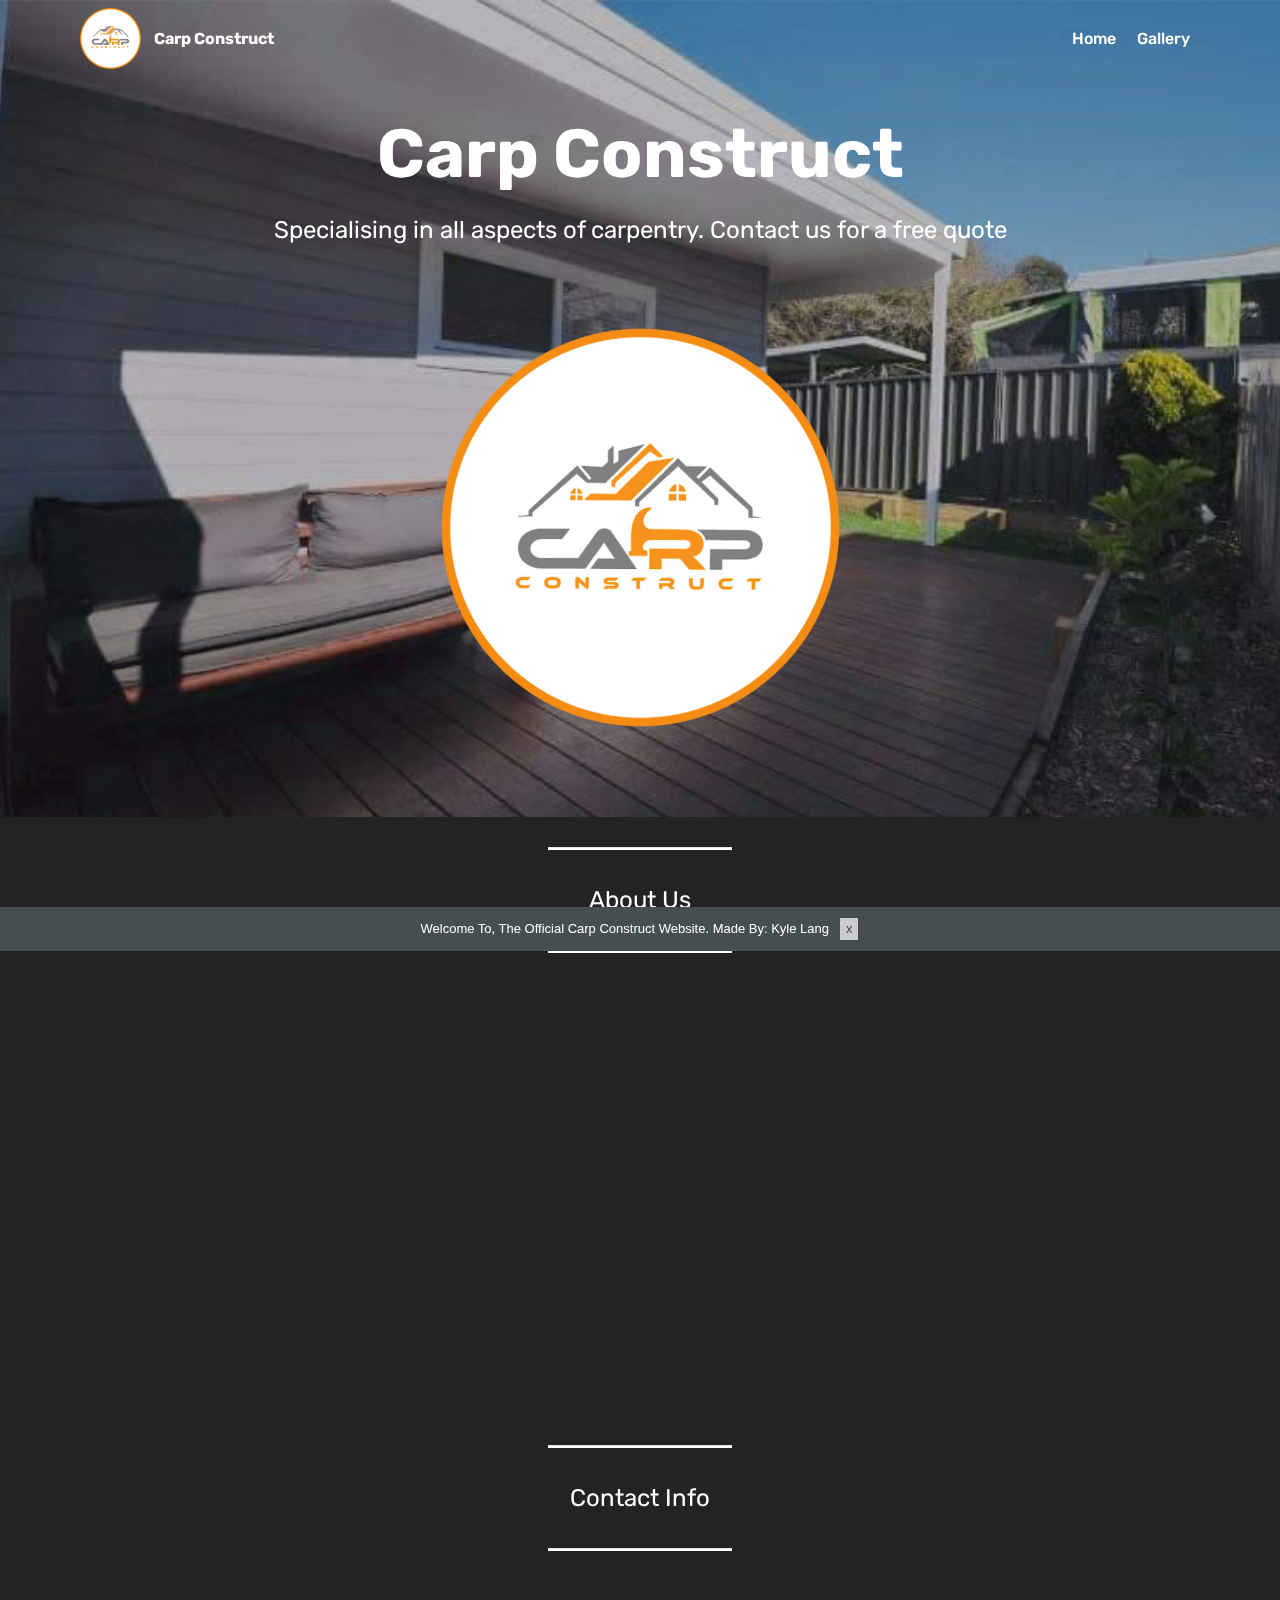
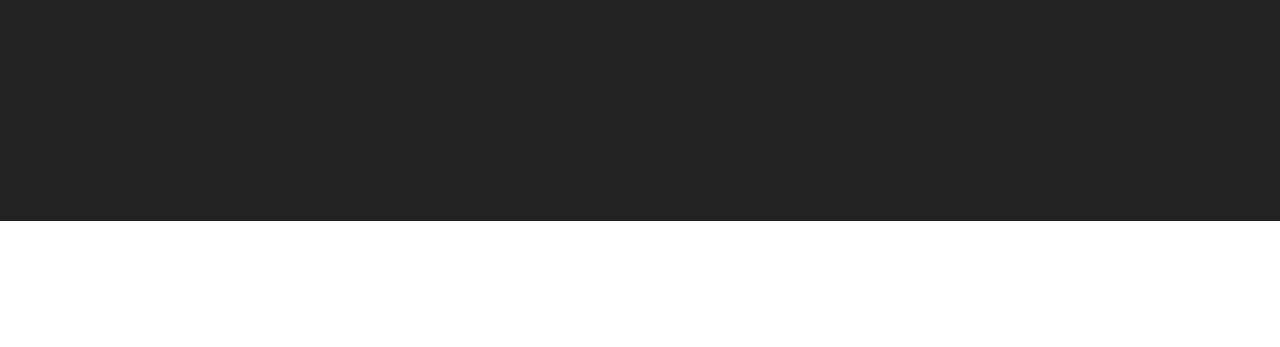
==== commit ea1314ca: "Add files via upload" ====
--- a/index.html
+++ b/index.html
@@ -7,7 +7,7 @@
   <meta name="generator" content="Mobirise v4.10.15, mobirise.com">
   <meta name="viewport" content="width=device-width, initial-scale=1, minimum-scale=1">
   <link rel="shortcut icon" href="assets/images/received-860290981090524-122x122.png" type="image/x-icon">
-  <meta name="description" content="">
+  <meta name="description" content="Carp Construct is a carpentry business based on the central coast. We service Sydney to Newcastle specialising in decks, pergolas, renovations and extensions.">
   
   <title>Home</title>
   <link rel="stylesheet" href="assets/web/assets/mobirise-icons/mobirise-icons.css">
@@ -25,6 +25,20 @@
   
 </head>
 <body>
+
+<!-- Google Analytics -->
+<!-- Global site tag (gtag.js) - Google Analytics -->
+<script async src="https://www.googletagmanager.com/gtag/js?id=UA-158035445-1"></script>
+<script>
+  window.dataLayer = window.dataLayer || [];
+  function gtag(){dataLayer.push(arguments);}
+  gtag('js', new Date());
+
+  gtag('config', 'UA-158035445-1');
+</script>
+<!-- /Google Analytics -->
+
+
   <section class="menu cid-rPNv6yk3vs" once="menu" id="menu2-0">
 
     
@@ -60,7 +74,7 @@
     </nav>
 </section>
 
-<section class="engine"><a href="https://mobirise.info/d">free web maker</a></section><section class="header4 cid-rPNwcVv3T5 mbr-parallax-background" id="header4-1">
+<section class="engine"><a href="https://mobirise.info/r">free bootstrap templates</a></section><section class="header4 cid-rPNwcVv3T5 mbr-parallax-background" id="header4-1">
 
     
 
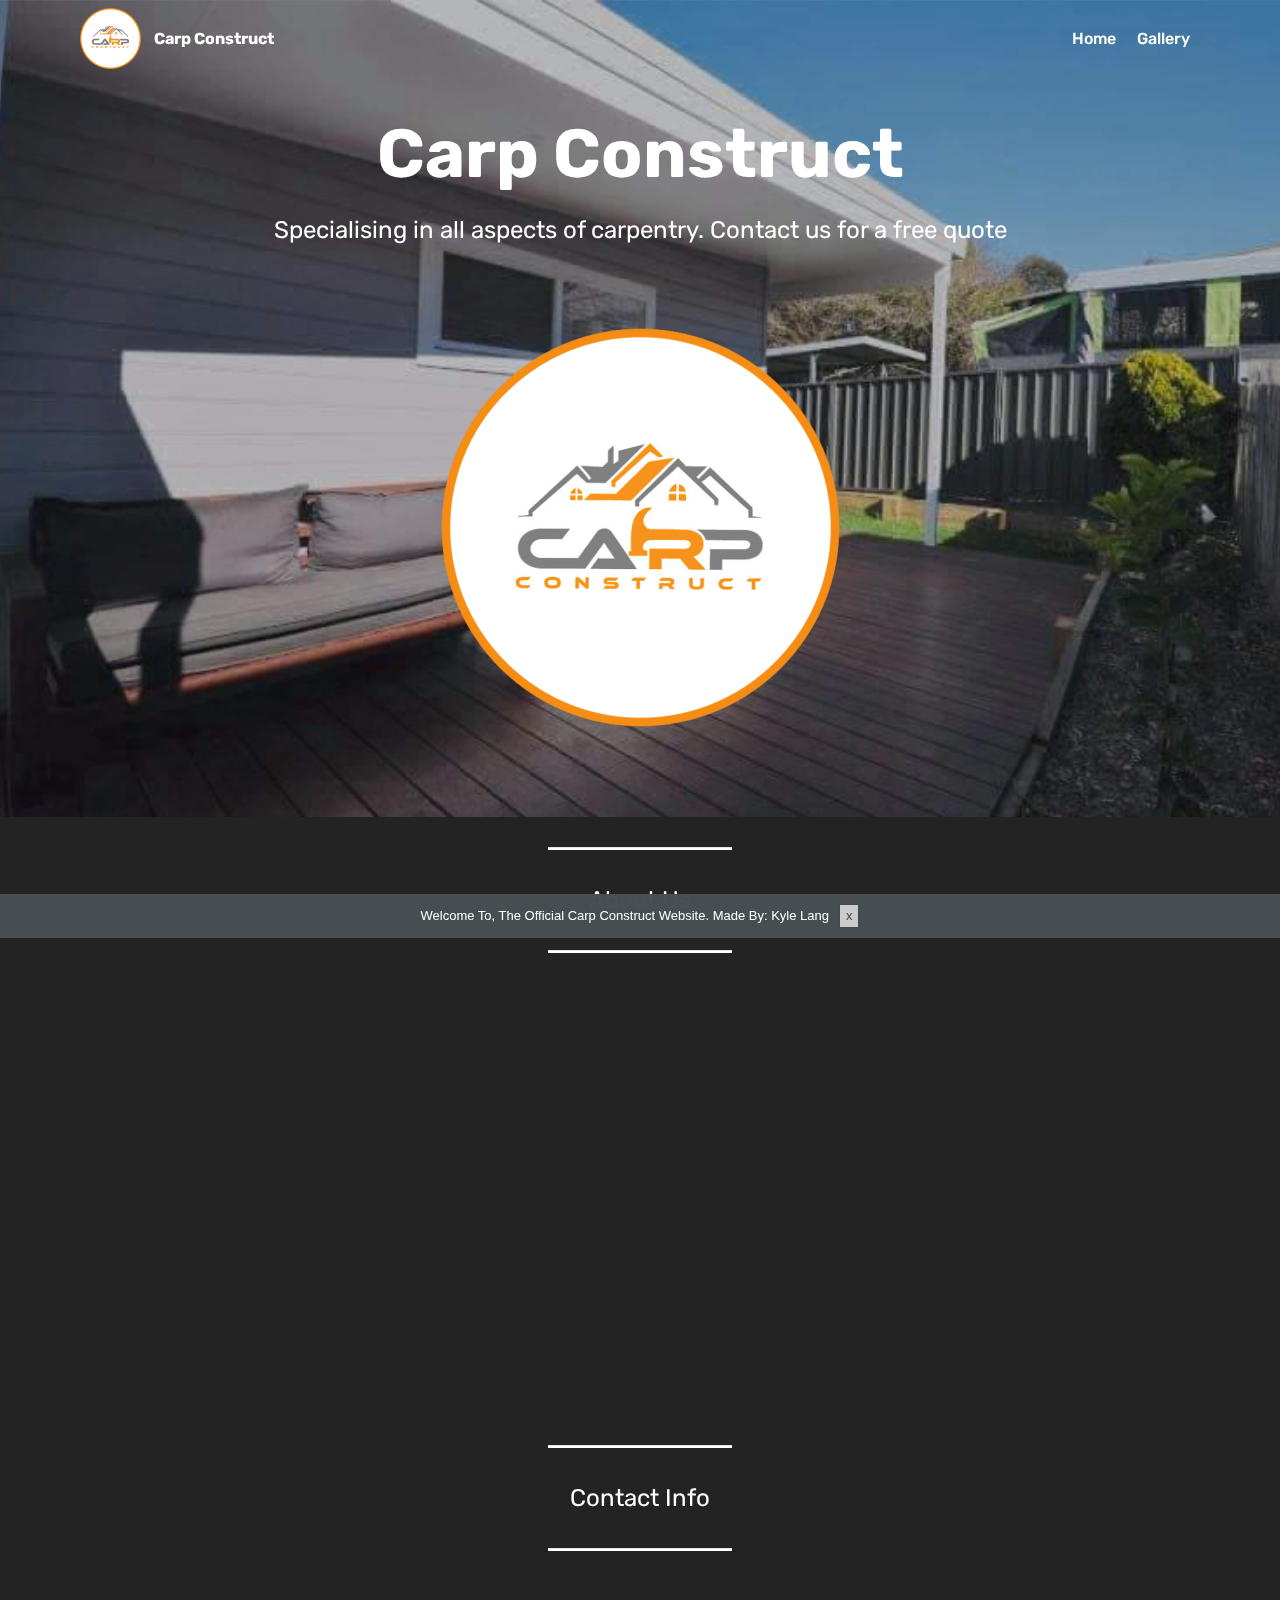
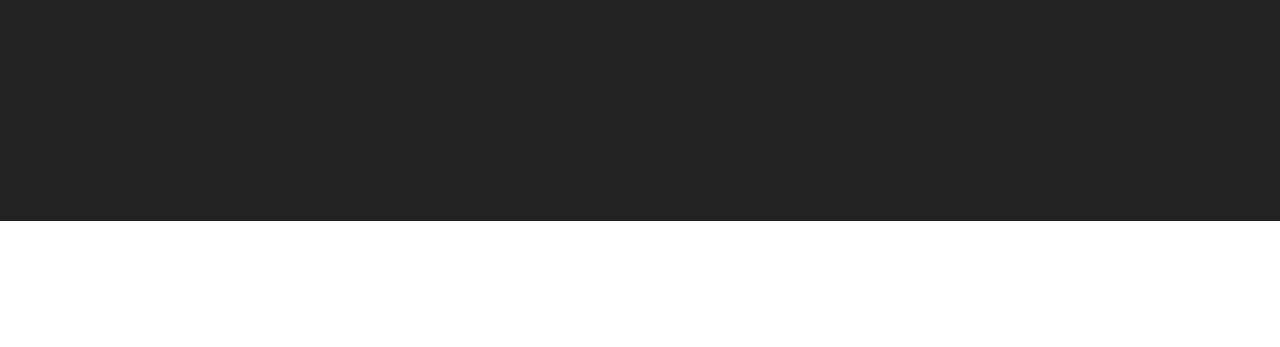
==== commit e8b151d1: "Add files via upload" ====
--- a/index.html
+++ b/index.html
@@ -74,7 +74,7 @@
     </nav>
 </section>
 
-<section class="engine"><a href="https://mobirise.info/r">free bootstrap templates</a></section><section class="header4 cid-rPNwcVv3T5 mbr-parallax-background" id="header4-1">
+<section class="engine"><a href="https://mobirise.info/q">free responsive web templates</a></section><section class="header4 cid-rPNwcVv3T5 mbr-parallax-background" id="header4-1">
 
     
 
@@ -176,7 +176,7 @@
         <div class="media-container-row">
             <div class="col-md-3">
                 <div class="media-wrap">
-                    <a href="https://mobirise.co/">
+                    <a href="index.html">
                        <img src="assets/images/received-860290981090524-192x192.png" alt="Mobirise" title="">
                     </a>
                 </div>
@@ -205,8 +205,8 @@
   <script src="assets/theme/js/script.js"></script>
   
   
- <div id="scrollToTop" class="scrollToTop mbr-arrow-up"><a style="text-align: center;"><i class="mbr-arrow-up-icon mbr-arrow-up-icon-cm cm-icon cm-icon-smallarrow-up"></i></a></div>
-    <input name="animation" type="hidden">
+  <input name="animation" type="hidden">
+   <div id="scrollToTop" class="scrollToTop mbr-arrow-up"><a style="text-align: center;"><i class="mbr-arrow-up-icon mbr-arrow-up-icon-cm cm-icon cm-icon-smallarrow-up"></i></a></div>
   <input name="cookieData" type="hidden" data-cookie-colorText='#ffffff' data-cookie-colorBg='rgba(70, 80, 82, 0.99)' data-cookie-colorButton='#cccccc' data-cookie-colorLink='#424a4d' data-cookie-underlineLink='true' data-cookie-text="Welcome To, The Official Carp Construct Website. Made By: Kyle Lang">
   </body>
 </html>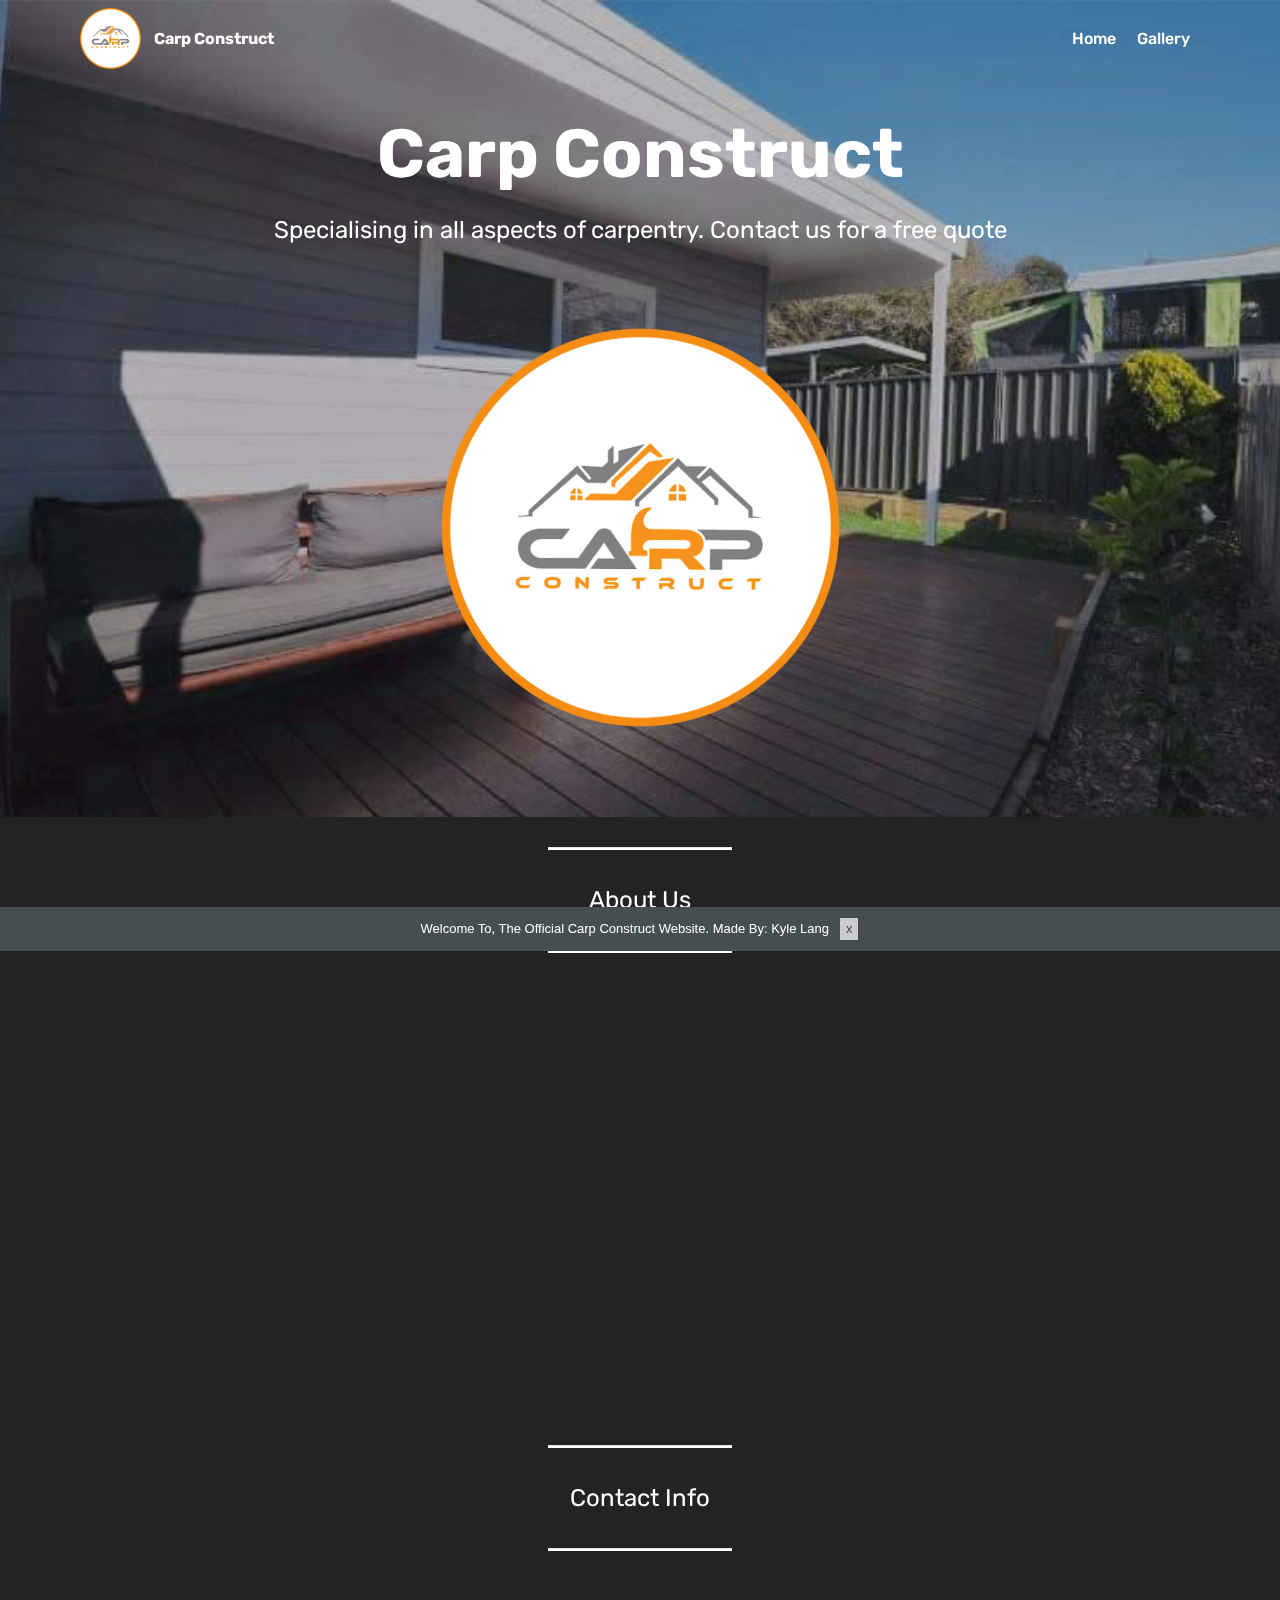
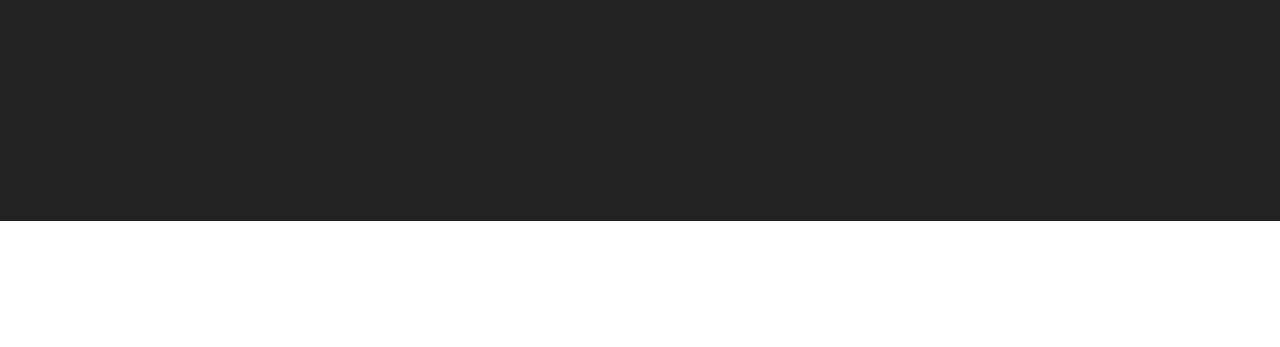
==== commit 4b4d7a78: "Add files via upload" ====
--- a/index.html
+++ b/index.html
@@ -74,7 +74,7 @@
     </nav>
 </section>
 
-<section class="engine"><a href="https://mobirise.info/q">free responsive web templates</a></section><section class="header4 cid-rPNwcVv3T5 mbr-parallax-background" id="header4-1">
+<section class="engine"><a href="https://mobirise.info/r">free bootstrap templates</a></section><section class="header4 cid-rPNwcVv3T5 mbr-parallax-background" id="header4-1">
 
     
 
@@ -169,19 +169,32 @@
 <section class="cid-rPNCgmmnve mbr-reveal" id="footer5-8">
 
     
-
+<body>
+<script async src="https://pagead2.googlesyndication.com/pagead/js/adsbygoogle.js"></script>
+<!-- First Ad -->
+<ins class="adsbygoogle"
+     style="display:block"
+     data-ad-client="ca-pub-9103918126168958"
+     data-ad-slot="5568668405"
+     data-ad-format="auto"
+     data-full-width-responsive="true"></ins>
+<script>
+     (adsbygoogle = window.adsbygoogle || []).push({});
+</script>
+<body>
     
 
     <div class="container">
         <div class="media-container-row">
             <div class="col-md-3">
                 <div class="media-wrap">
-                    <a href="index.html">
+                    <a href="https://mobirise.co/">
                        <img src="assets/images/received-860290981090524-192x192.png" alt="Mobirise" title="">
                     </a>
                 </div>
             </div>
             <div class="col-md-9">
+
                 <p class="mbr-text align-right links mbr-fonts-style display-7"><br>© Copyright 2020 - 2022 Carp Construct - All Rights Reserved</p>
             </div>
         </div>
@@ -205,8 +218,8 @@
   <script src="assets/theme/js/script.js"></script>
   
   
-  <input name="animation" type="hidden">
-   <div id="scrollToTop" class="scrollToTop mbr-arrow-up"><a style="text-align: center;"><i class="mbr-arrow-up-icon mbr-arrow-up-icon-cm cm-icon cm-icon-smallarrow-up"></i></a></div>
+ <div id="scrollToTop" class="scrollToTop mbr-arrow-up"><a style="text-align: center;"><i class="mbr-arrow-up-icon mbr-arrow-up-icon-cm cm-icon cm-icon-smallarrow-up"></i></a></div>
+    <input name="animation" type="hidden">
   <input name="cookieData" type="hidden" data-cookie-colorText='#ffffff' data-cookie-colorBg='rgba(70, 80, 82, 0.99)' data-cookie-colorButton='#cccccc' data-cookie-colorLink='#424a4d' data-cookie-underlineLink='true' data-cookie-text="Welcome To, The Official Carp Construct Website. Made By: Kyle Lang">
   </body>
 </html>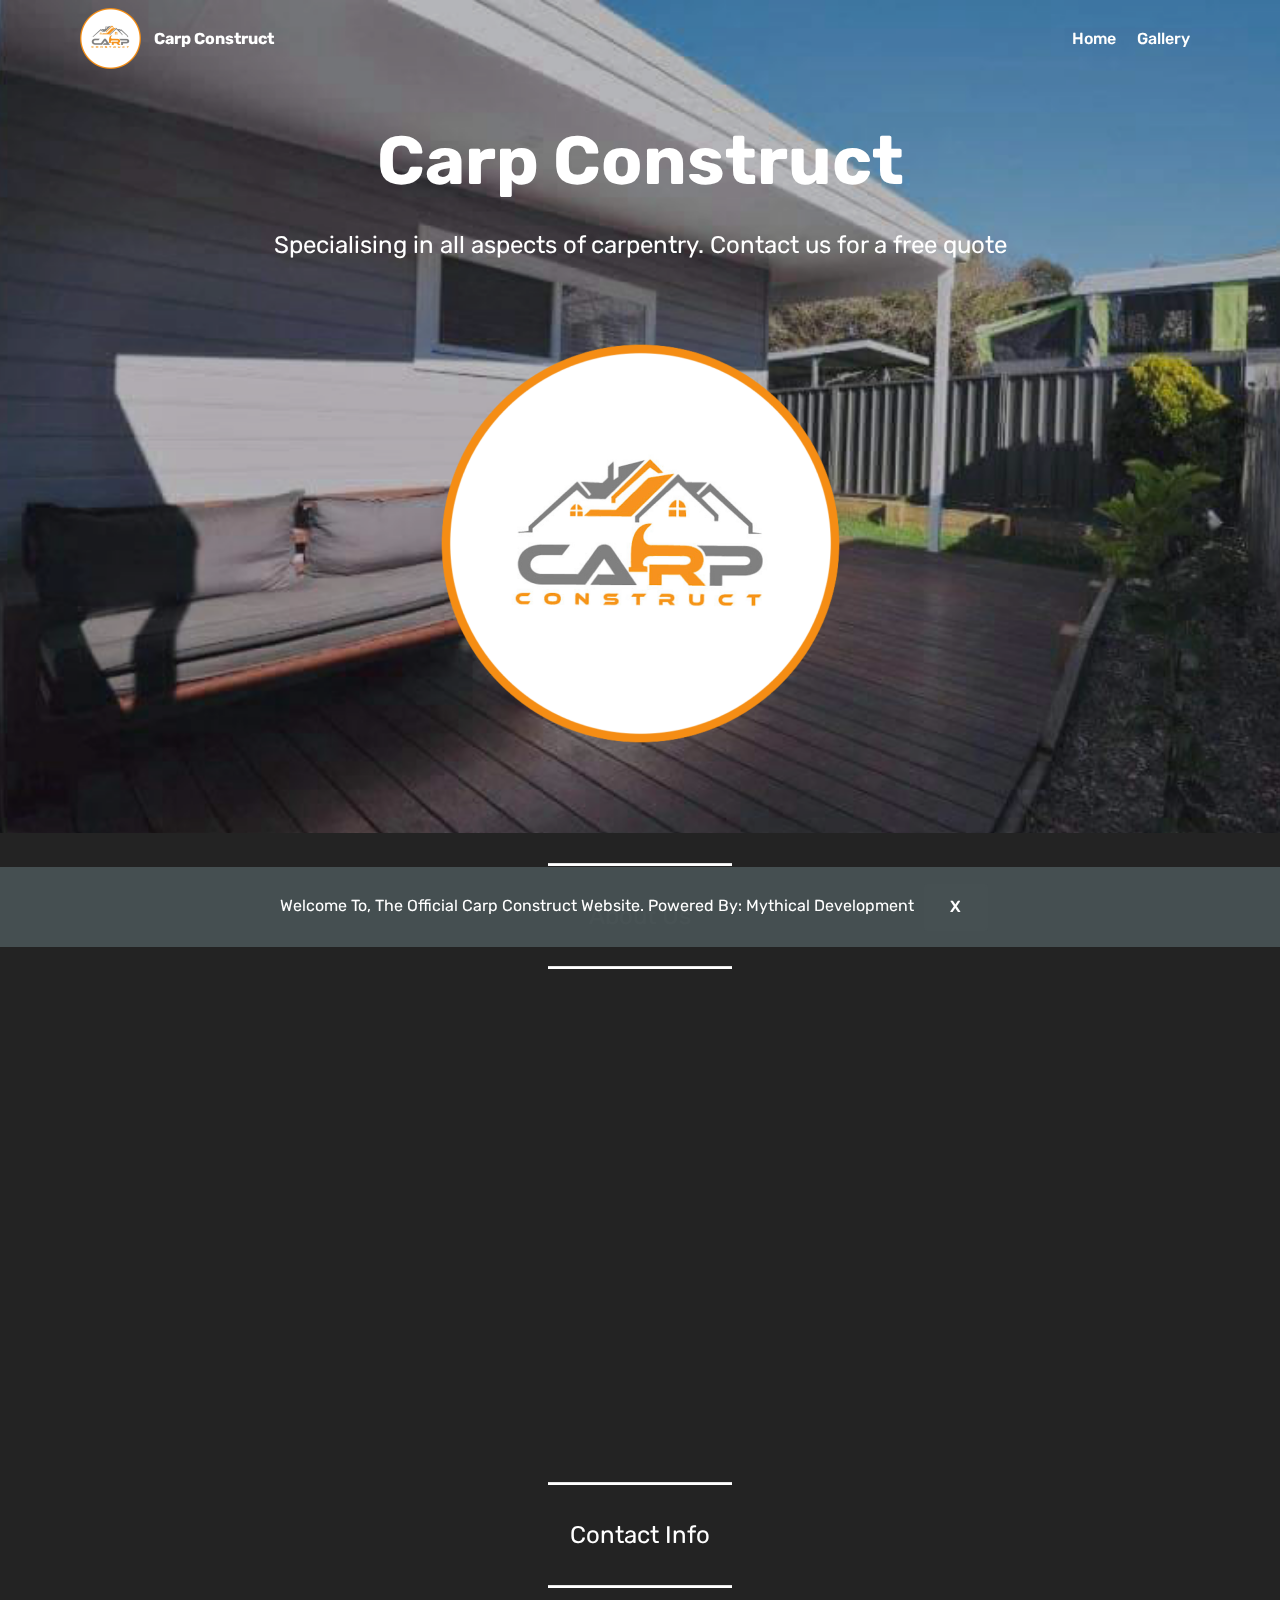
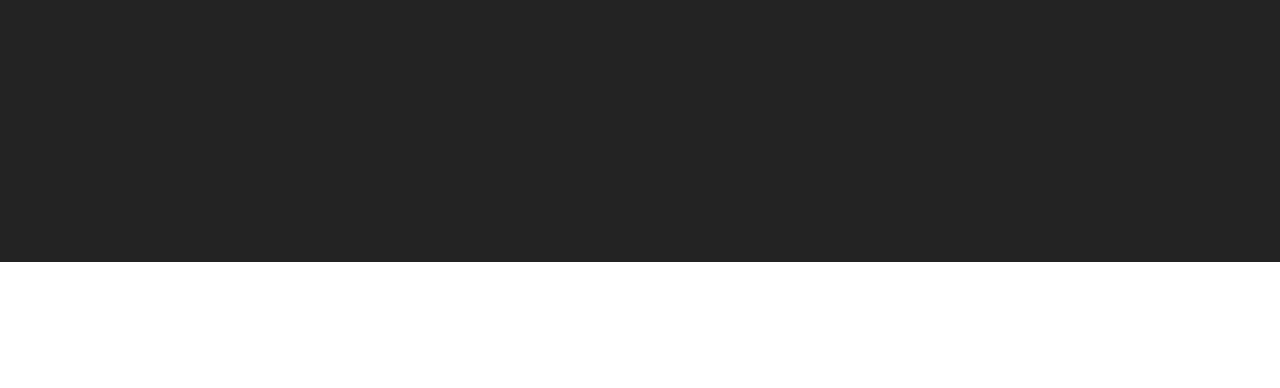
==== commit 7c552a9a: "Add files via upload" ====
--- a/index.html
+++ b/index.html
@@ -1,23 +1,24 @@
 <!DOCTYPE html>
 <html  >
 <head>
-  <!-- Site made with Mobirise Website Builder v4.10.15, https://mobirise.com -->
+  <!-- Site made with Mobirise Website Builder v4.12.1, https://mobirise.com -->
   <meta charset="UTF-8">
   <meta http-equiv="X-UA-Compatible" content="IE=edge">
-  <meta name="generator" content="Mobirise v4.10.15, mobirise.com">
+  <meta name="generator" content="Mobirise v4.12.1, mobirise.com">
   <meta name="viewport" content="width=device-width, initial-scale=1, minimum-scale=1">
   <link rel="shortcut icon" href="assets/images/received-860290981090524-122x122.png" type="image/x-icon">
   <meta name="description" content="Carp Construct is a carpentry business based on the central coast. We service Sydney to Newcastle specialising in decks, pergolas, renovations and extensions.">
   
   <title>Home</title>
   <link rel="stylesheet" href="assets/web/assets/mobirise-icons/mobirise-icons.css">
+  <link rel="stylesheet" href="assets/facebook-plugin/style.css">
   <link rel="stylesheet" href="assets/bootstrap/css/bootstrap.min.css">
   <link rel="stylesheet" href="assets/bootstrap/css/bootstrap-grid.min.css">
   <link rel="stylesheet" href="assets/bootstrap/css/bootstrap-reboot.min.css">
+  <link rel="stylesheet" href="assets/dropdown/css/style.css">
+  <link rel="stylesheet" href="assets/animatecss/animate.min.css">
+  <link rel="stylesheet" href="assets/tether/tether.min.css">
   <link rel="stylesheet" href="assets/socicon/css/styles.css">
-  <link rel="stylesheet" href="assets/tether/tether.min.css">
-  <link rel="stylesheet" href="assets/animatecss/animate.min.css">
-  <link rel="stylesheet" href="assets/dropdown/css/style.css">
   <link rel="stylesheet" href="assets/theme/css/style.css">
   <link rel="preload" as="style" href="assets/mobirise/css/mbr-additional.css"><link rel="stylesheet" href="assets/mobirise/css/mbr-additional.css" type="text/css">
   
@@ -26,7 +27,7 @@
 </head>
 <body>
 
-<!-- Google Analytics -->
+<!-- Analytics -->
 <!-- Global site tag (gtag.js) - Google Analytics -->
 <script async src="https://www.googletagmanager.com/gtag/js?id=UA-158035445-1"></script>
 <script>
@@ -36,7 +37,7 @@
 
   gtag('config', 'UA-158035445-1');
 </script>
-<!-- /Google Analytics -->
+<!-- /Analytics -->
 
 
   <section class="menu cid-rPNv6yk3vs" once="menu" id="menu2-0">
@@ -74,7 +75,7 @@
     </nav>
 </section>
 
-<section class="engine"><a href="https://mobirise.info/r">free bootstrap templates</a></section><section class="header4 cid-rPNwcVv3T5 mbr-parallax-background" id="header4-1">
+<section class="engine"><a href="https://mobirise.info/l">free web templates</a></section><section class="header4 cid-rPNwcVv3T5 mbr-parallax-background" id="header4-1">
 
     
 
@@ -169,19 +170,7 @@
 <section class="cid-rPNCgmmnve mbr-reveal" id="footer5-8">
 
     
-<body>
-<script async src="https://pagead2.googlesyndication.com/pagead/js/adsbygoogle.js"></script>
-<!-- First Ad -->
-<ins class="adsbygoogle"
-     style="display:block"
-     data-ad-client="ca-pub-9103918126168958"
-     data-ad-slot="5568668405"
-     data-ad-format="auto"
-     data-full-width-responsive="true"></ins>
-<script>
-     (adsbygoogle = window.adsbygoogle || []).push({});
-</script>
-<body>
+
     
 
     <div class="container">
@@ -194,8 +183,7 @@
                 </div>
             </div>
             <div class="col-md-9">
-
-                <p class="mbr-text align-right links mbr-fonts-style display-7"><br>© Copyright 2020 - 2022 Carp Construct - All Rights Reserved</p>
+                <p class="mbr-text align-right links mbr-fonts-style display-7"><br>© Copyright 2020 - 2022 Carp Construct - All Rights Reserved.<br><a href="https://www.instagram.com/mythical_development/" target="_blank">&nbsp;Powered By: Mythical Development</a></p>
             </div>
         </div>
         
@@ -205,21 +193,24 @@
 
   <script src="assets/web/assets/jquery/jquery.min.js"></script>
   <script src="assets/popper/popper.min.js"></script>
+  <script src="https://connect.facebook.net/en_US/sdk.js#xfbml=1&version=v2.5"></script>
+  <script src="https://apis.google.com/js/plusone.js"></script>
+  <script src="assets/facebook-plugin/facebook-script.js"></script>
   <script src="assets/bootstrap/js/bootstrap.min.js"></script>
   <script src="assets/smoothscroll/smooth-scroll.js"></script>
-  <script src="assets/cookies-alert-plugin/cookies-alert-core.js"></script>
-  <script src="assets/cookies-alert-plugin/cookies-alert-script.js"></script>
-  <script src="assets/tether/tether.min.js"></script>
+  <script src="assets/web/assets/cookies-alert-plugin/cookies-alert-core.js"></script>
+  <script src="assets/web/assets/cookies-alert-plugin/cookies-alert-script.js"></script>
+  <script src="assets/dropdown/js/nav-dropdown.js"></script>
+  <script src="assets/dropdown/js/navbar-dropdown.js"></script>
   <script src="assets/touchswipe/jquery.touch-swipe.min.js"></script>
   <script src="assets/viewportchecker/jquery.viewportchecker.js"></script>
   <script src="assets/parallax/jarallax.min.js"></script>
-  <script src="assets/dropdown/js/nav-dropdown.js"></script>
-  <script src="assets/dropdown/js/navbar-dropdown.js"></script>
+  <script src="assets/tether/tether.min.js"></script>
   <script src="assets/theme/js/script.js"></script>
   
   
- <div id="scrollToTop" class="scrollToTop mbr-arrow-up"><a style="text-align: center;"><i class="mbr-arrow-up-icon mbr-arrow-up-icon-cm cm-icon cm-icon-smallarrow-up"></i></a></div>
+<input name="cookieData" type="hidden" data-cookie-customDialogSelector='null' data-cookie-colorText='#ffffff' data-cookie-colorBg='rgba(70, 80, 82, 0.99)' data-cookie-textButton='X' data-cookie-colorButton='#465052' data-cookie-colorLink='#424a4d' data-cookie-underlineLink='true' data-cookie-text="Welcome To, The Official Carp Construct Website. Powered By: Mythical Development">
+   <div id="scrollToTop" class="scrollToTop mbr-arrow-up"><a style="text-align: center;"><i class="mbr-arrow-up-icon mbr-arrow-up-icon-cm cm-icon cm-icon-smallarrow-up"></i></a></div>
     <input name="animation" type="hidden">
-  <input name="cookieData" type="hidden" data-cookie-colorText='#ffffff' data-cookie-colorBg='rgba(70, 80, 82, 0.99)' data-cookie-colorButton='#cccccc' data-cookie-colorLink='#424a4d' data-cookie-underlineLink='true' data-cookie-text="Welcome To, The Official Carp Construct Website. Made By: Kyle Lang">
   </body>
 </html>--- a/assets/facebook-plugin/style.css
+++ b/assets/facebook-plugin/style.css
@@ -0,0 +1,63 @@
+.mbr-section.mbr-section__comments{
+    position: relative;
+}
+.mbr-section__comments{
+    background-size: cover;
+}
+.addons-container {
+  position: relative;
+  margin-left: auto;
+  margin-right: auto;
+  padding-right: 15px;
+  padding-left: 15px; }
+  @media (min-width: 576px) {
+    .addons-container {
+      padding-right: 15px;
+      padding-left: 15px; } }
+  @media (min-width: 768px) {
+    .addons-container {
+      padding-right: 15px;
+      padding-left: 15px; } }
+  @media (min-width: 992px) {
+    .addons-container {
+      padding-right: 15px;
+      padding-left: 15px; } }
+  @media (min-width: 1200px) {
+    .addons-container {
+      padding-right: 15px;
+      padding-left: 15px; } }
+  @media (min-width: 576px) {
+    .addons-container {
+      width: 540px;
+      max-width: 100%; } }
+  @media (min-width: 768px) {
+    .addons-container {
+      width: 720px;
+      max-width: 100%; } }
+  @media (min-width: 992px) {
+    .addons-container {
+      width: 960px;
+      max-width: 100%; } }
+  @media (min-width: 1200px) {
+    .addons-container {
+      width: 1140px;
+      max-width: 100%; } }
+
+.addons-container-inner{
+    position: relative;
+    width: 100%;
+    min-height: 1px;
+    padding-right: 15px;
+    padding-left: 15px;
+}
+@media (min-width: 567px) {
+    .addons-container-inner{
+        -ms-flex: 0 0 66.666667%;
+        flex: 0 0 66.666667%;
+        max-width: 66.666667%;
+    }
+}
+.addons-row{
+    display: flex;
+    justify-content:center;
+}--- a/assets/theme/css/style.css
+++ b/assets/theme/css/style.css
@@ -3,45 +3,38 @@
  * Copyright 2017 Mobirise
  */
 section {
-  background-color: #eeeeee;
-}
+  background-color: #eeeeee; }
 
 body {
   font-style: normal;
-  line-height: 1.5;
-}
+  line-height: 1.5; }
 
 section,
 .container,
 .container-fluid {
   position: relative;
-  word-wrap: break-word;
-}
+  word-wrap: break-word; }
 
 a.mbr-iconfont:hover {
-  text-decoration: none;
-}
+  text-decoration: none; }
 
 .article .lead p,
 .article .lead ul,
 .article .lead ol,
 .article .lead pre,
 .article .lead blockquote {
-  margin-bottom: 0;
-}
+  margin-bottom: 0; }
 
 ul,
 ol,
 pre,
 blockquote {
-  margin-bottom: 2.3125rem;
-}
+  margin-bottom: 2.3125rem; }
 
 pre {
   background: #f4f4f4;
   padding: 10px 24px;
-  white-space: pre-wrap;
-}
+  white-space: pre-wrap; }
 
 .inactive {
   -webkit-user-select: none;
@@ -50,31 +43,24 @@
   user-select: none;
   pointer-events: none;
   -webkit-user-drag: none;
-  user-drag: none;
-}
+  user-drag: none; }
 
 .mbr-section__comments .row {
   justify-content: center;
-  -webkit-justify-content: center;
-}
+  -webkit-justify-content: center; }
 
 a {
   font-style: normal;
   font-weight: 400;
-  cursor: pointer;
-}
-
-a, a:hover {
-  text-decoration: none;
-}
+  cursor: pointer; }
+  a, a:hover {
+    text-decoration: none; }
 
 figure {
-  margin-bottom: 0;
-}
+  margin-bottom: 0; }
 
 body {
-  color: #232323;
-}
+  color: #232323; }
 
 h1,
 h2,
@@ -94,86 +80,79 @@
 .display-4 {
   line-height: 1;
   word-break: break-word;
-  word-wrap: break-word;
-}
+  word-wrap: break-word; }
+
+.mbr-section-title {
+  font-style: normal;
+  line-height: 1.2; }
+
+.mbr-section-subtitle {
+  line-height: 1.3; }
+
+.mbr-text {
+  font-style: normal;
+  line-height: 1.6; }
 
 b,
 strong {
-  font-weight: bold;
-}
+  font-weight: bold; }
 
 blockquote {
   padding: 10px 0 10px 20px;
   position: relative;
   border-left: 2px solid;
-  border-color: #ff3366;
-}
+  border-color: #ff3366; }
 
 input:-webkit-autofill, input:-webkit-autofill:hover, input:-webkit-autofill:focus, input:-webkit-autofill:active {
   transition-delay: 9999s;
-  transition-property: background-color, color;
-}
+  transition-property: background-color, color; }
 
 textarea[type='hidden'] {
-  display: none;
-}
+  display: none; }
 
 body {
-  position: relative;
-}
+  position: relative; }
 
 section {
   background-position: 50% 50%;
   background-repeat: no-repeat;
-  background-size: cover;
-}
-
-section .mbr-background-video,
-section .mbr-background-video-preview {
-  position: absolute;
-  bottom: 0;
-  left: 0;
-  right: 0;
-  top: 0;
-}
+  background-size: cover; }
+  section .mbr-background-video,
+  section .mbr-background-video-preview {
+    position: absolute;
+    bottom: 0;
+    left: 0;
+    right: 0;
+    top: 0; }
 
 .hidden {
-  visibility: hidden;
-}
+  visibility: hidden; }
 
 .mbr-z-index20 {
-  z-index: 20;
-}
+  z-index: 20; }
 
 /*! Base colors */
 .mbr-white {
-  color: #ffffff;
-}
+  color: #ffffff; }
 
 .mbr-black {
-  color: #000000;
-}
+  color: #000000; }
 
 .mbr-bg-white {
-  background-color: #ffffff;
-}
+  background-color: #ffffff; }
 
 .mbr-bg-black {
-  background-color: #000000;
-}
+  background-color: #000000; }
 
 /*! Text-aligns */
 .align-left {
-  text-align: left;
-}
+  text-align: left; }
 
 .align-center {
-  text-align: center;
-}
+  text-align: center; }
 
 .align-right {
-  text-align: right;
-}
+  text-align: right; }
 
 @media (max-width: 767px) {
   .align-left,
@@ -181,26 +160,19 @@
   .align-right,
   .mbr-section-btn,
   .mbr-section-title {
-    text-align: center;
-  }
-}
-
+    text-align: center; } }
 /*! Font-weight  */
 .mbr-light {
-  font-weight: 300;
-}
+  font-weight: 300; }
 
 .mbr-regular {
-  font-weight: 400;
-}
+  font-weight: 400; }
 
 .mbr-semibold {
-  font-weight: 500;
-}
+  font-weight: 500; }
 
 .mbr-bold {
-  font-weight: 700;
-}
+  font-weight: 700; }
 
 /*! Media  */
 .media-size-item {
@@ -208,13 +180,11 @@
   -moz-flex: 1 1 auto;
   -ms-flex: 1 1 auto;
   -o-flex: 1 1 auto;
-  flex: 1 1 auto;
-}
+  flex: 1 1 auto; }
 
 .media-content {
   -webkit-flex-basis: 100%;
-  flex-basis: 100%;
-}
+  flex-basis: 100%; }
 
 .media-container-row {
   display: -ms-flexbox;
@@ -234,12 +204,9 @@
   align-content: center;
   -webkit-align-items: start;
   -ms-flex-align: start;
-  align-items: start;
-}
-
-.media-container-row .media-size-item {
-  width: 400px;
-}
+  align-items: start; }
+  .media-container-row .media-size-item {
+    width: 400px; }
 
 .media-container-column {
   display: -ms-flexbox;
@@ -259,83 +226,64 @@
   align-content: center;
   -webkit-align-items: stretch;
   -ms-flex-align: stretch;
-  align-items: stretch;
-}
-
-.media-container-column > * {
-  width: 100%;
-}
+  align-items: stretch; }
+  .media-container-column > * {
+    width: 100%; }
 
 @media (min-width: 992px) {
   .media-container-row {
     -webkit-flex-wrap: nowrap;
     -ms-flex-wrap: nowrap;
-    flex-wrap: nowrap;
-  }
-}
-
+    flex-wrap: nowrap; } }
 figure {
-  overflow: hidden;
-}
+  overflow: hidden; }
 
 figure[mbr-media-size] {
-  transition: width 0.1s;
-}
+  transition: width 0.1s; }
 
 .mbr-figure img,
 .mbr-figure iframe {
   display: block;
-  width: 100%;
-}
+  width: 100%; }
 
 .card {
   background-color: transparent;
-  border: none;
-}
+  border: none; }
 
 .card-box {
-  width: 100%;
-}
+  width: 100%; }
 
 .card-img {
   text-align: center;
   flex-shrink: 0;
-  -webkit-flex-shrink: 0;
-}
+  -webkit-flex-shrink: 0; }
 
 .media {
   max-width: 100%;
-  margin: 0 auto;
-}
+  margin: 0 auto; }
 
 .mbr-figure {
   -ms-flex-item-align: center;
   -ms-grid-row-align: center;
   -webkit-align-self: center;
-  align-self: center;
-}
+  align-self: center; }
 
 .media-container > div {
-  max-width: 100%;
-}
+  max-width: 100%; }
 
 .mbr-figure img,
 .card-img img {
-  width: 100%;
-}
+  width: 100%; }
 
 @media (max-width: 991px) {
   .media-size-item {
-    width: auto !important;
-  }
+    width: auto !important; }
+
   .media {
-    width: auto;
-  }
+    width: auto; }
+
   .mbr-figure {
-    width: 100% !important;
-  }
-}
-
+    width: 100% !important; } }
 /*! Buttons */
 .btn {
   font-weight: 500;
@@ -353,16 +301,14 @@
   word-break: break-word;
   -webkit-align-items: center;
   -webkit-justify-content: center;
-  display: -webkit-inline-flex;
-}
+  display: -webkit-inline-flex; }
 
 .btn-sm {
   font-weight: 500;
   letter-spacing: 1px;
   -webkit-transition: all .3s ease-in-out;
   -moz-transition: all .3s ease-in-out;
-  transition: all .3s ease-in-out;
-}
+  transition: all .3s ease-in-out; }
 
 .btn-md {
   font-weight: 500;
@@ -370,8 +316,7 @@
   margin: .4rem .8rem !important;
   -webkit-transition: all .3s ease-in-out;
   -moz-transition: all .3s ease-in-out;
-  transition: all .3s ease-in-out;
-}
+  transition: all .3s ease-in-out; }
 
 .btn-lg {
   font-weight: 500;
@@ -379,60 +324,47 @@
   margin: .4rem .8rem !important;
   -webkit-transition: all .3s ease-in-out;
   -moz-transition: all .3s ease-in-out;
-  transition: all .3s ease-in-out;
-}
+  transition: all .3s ease-in-out; }
 
 .mbr-section-btn {
   margin-left: -0.25rem;
   margin-right: -0.25rem;
-  font-size: 0;
-}
+  font-size: 0; }
 
 nav .mbr-section-btn {
   margin-left: 0rem;
-  margin-right: 0rem;
-}
+  margin-right: 0rem; }
 
 .btn-form {
-  border-radius: 0;
-}
-
-.btn-form:hover {
-  cursor: pointer;
-}
+  border-radius: 0; }
+  .btn-form:hover {
+    cursor: pointer; }
 
 /*! Btn icon margin */
 .btn .mbr-iconfont,
 .btn.btn-sm .mbr-iconfont {
   cursor: pointer;
-  margin-right: 0.5rem;
-}
+  margin-right: 0.5rem; }
 
 .btn.btn-md .mbr-iconfont,
 .btn.btn-md .mbr-iconfont {
-  margin-right: 0.8rem;
-}
+  margin-right: 0.8rem; }
 
 .mbr-regular {
-  font-weight: 400;
-}
+  font-weight: 400; }
 
 .mbr-semibold {
-  font-weight: 500;
-}
+  font-weight: 500; }
 
 .mbr-bold {
-  font-weight: 700;
-}
+  font-weight: 700; }
 
 [type='submit'] {
-  -webkit-appearance: none;
-}
+  -webkit-appearance: none; }
 
 /*! Full-screen */
 .mbr-fullscreen .mbr-overlay {
-  min-height: 100vh;
-}
+  min-height: 100vh; }
 
 .mbr-fullscreen {
   display: flex;
@@ -444,19 +376,15 @@
   -webkit-align-items: center;
   min-height: 100vh;
   padding-top: 3rem;
-  padding-bottom: 3rem;
-}
+  padding-bottom: 3rem; }
 
 /*! Map */
 .map {
   height: 25rem;
-  position: relative;
-}
-
-.map iframe {
-  width: 100%;
-  height: 100%;
-}
+  position: relative; }
+  .map iframe {
+    width: 100%;
+    height: 100%; }
 
 .mbr-overlay {
   background-color: #000;
@@ -467,8 +395,7 @@
   right: 0;
   top: 0;
   z-index: 0;
-  pointer-events: none;
-}
+  pointer-events: none; }
 
 /* Form */
 blockquote {
@@ -476,8 +403,7 @@
   padding: 10px 0 10px 20px;
   font-size: 1.09rem;
   position: relative;
-  border-width: 3px;
-}
+  border-width: 3px; }
 
 .form-control {
   background-color: #f5f5f5;
@@ -485,23 +411,17 @@
   color: #565656;
   line-height: 1.43;
   min-height: 3.5em;
-  padding: 1.07em .5em;
-}
-
-.form-control, .form-control:focus {
-  border: 1px solid #e8e8e8;
-}
-
-.form-active .form-control:invalid {
-  border-color: red;
-}
+  padding: 1.07em .5em; }
+  .form-control, .form-control:focus {
+    border: 1px solid #e8e8e8; }
+  .form-active .form-control:invalid {
+    border-color: red; }
 
 .form-control-label {
   position: relative;
   cursor: pointer;
   margin-bottom: .357em;
-  padding: 0;
-}
+  padding: 0; }
 
 .alert {
   color: #ffffff;
@@ -511,29 +431,25 @@
   line-height: 1.5;
   margin-bottom: 1.875rem;
   padding: 1.25rem;
-  position: relative;
-}
-
-.alert.alert-form::after {
-  background-color: inherit;
-  bottom: -7px;
-  content: "";
-  display: block;
-  height: 14px;
-  left: 50%;
-  margin-left: -7px;
-  position: absolute;
-  transform: rotate(45deg);
-  width: 14px;
-  -webkit-transform: rotate(45deg);
-}
+  position: relative; }
+  .alert.alert-form::after {
+    background-color: inherit;
+    bottom: -7px;
+    content: "";
+    display: block;
+    height: 14px;
+    left: 50%;
+    margin-left: -7px;
+    position: absolute;
+    transform: rotate(45deg);
+    width: 14px;
+    -webkit-transform: rotate(45deg); }
 
 .form-asterisk {
   font-family: initial;
   position: absolute;
   top: -2px;
-  font-weight: normal;
-}
+  font-weight: normal; }
 
 /*! Scroll to top arrow */
 #scrollToTop a i:before {
@@ -543,9 +459,7 @@
   top: 25%;
   background: #fff;
   width: 2px;
-  left: calc(50% - 1px);
-}
-
+  left: calc(50% - 1px); }
 #scrollToTop a i:after {
   content: '';
   position: absolute;
@@ -557,8 +471,7 @@
   left: 30%;
   bottom: 30%;
   transform: rotate(135deg);
-  -webkit-transform: rotate(135deg);
-}
+  -webkit-transform: rotate(135deg); }
 
 .mbr-arrow-up {
   bottom: 25px;
@@ -569,8 +482,7 @@
   color: #ffffff;
   font-size: 32px;
   transform: rotate(180deg);
-  -webkit-transform: rotate(180deg);
-}
+  -webkit-transform: rotate(180deg); }
 
 .mbr-arrow-up a {
   background: rgba(0, 0, 0, 0.2);
@@ -584,21 +496,15 @@
   text-decoration: none;
   transition: all 0.3s ease-in-out;
   cursor: pointer;
-  text-align: center;
-}
-
-.mbr-arrow-up a:hover {
-  background-color: rgba(0, 0, 0, 0.4);
-}
-
-.mbr-arrow-up a i {
-  line-height: 60px;
-}
+  text-align: center; }
+  .mbr-arrow-up a:hover {
+    background-color: rgba(0, 0, 0, 0.4); }
+  .mbr-arrow-up a i {
+    line-height: 60px; }
 
 .mbr-arrow-up-icon {
   display: block;
-  color: #fff;
-}
+  color: #fff; }
 
 .mbr-arrow-up-icon::before {
   content: '\203a';
@@ -611,8 +517,7 @@
   top: 6px;
   left: -4px;
   -webkit-transform: rotate(-90deg);
-  transform: rotate(-90deg);
-}
+  transform: rotate(-90deg); }
 
 /*! Arrow Down */
 .mbr-arrow {
@@ -625,267 +530,194 @@
   background-color: rgba(80, 80, 80, 0.5);
   border-radius: 50%;
   -webkit-transform: translateX(-50%);
-  transform: translateX(-50%);
-}
-
-.mbr-arrow > a {
-  display: inline-block;
-  text-decoration: none;
-  outline-style: none;
-  -webkit-animation: arrowdown 1.7s ease-in-out infinite;
-  animation: arrowdown 1.7s ease-in-out infinite;
-}
-
-.mbr-arrow > a > i {
-  position: absolute;
-  top: -2px;
-  left: 15px;
-  font-size: 2rem;
-}
+  transform: translateX(-50%); }
+  .mbr-arrow > a {
+    display: inline-block;
+    text-decoration: none;
+    outline-style: none;
+    -webkit-animation: arrowdown 1.7s ease-in-out infinite;
+    animation: arrowdown 1.7s ease-in-out infinite; }
+    .mbr-arrow > a > i {
+      position: absolute;
+      top: -2px;
+      left: 15px;
+      font-size: 2rem; }
 
 @keyframes arrowdown {
   0% {
     transform: translateY(0px);
-    -webkit-transform: translateY(0px);
-  }
+    -webkit-transform: translateY(0px); }
   50% {
     transform: translateY(-5px);
-    -webkit-transform: translateY(-5px);
-  }
+    -webkit-transform: translateY(-5px); }
   100% {
     transform: translateY(0px);
-    -webkit-transform: translateY(0px);
-  }
-}
-
+    -webkit-transform: translateY(0px); } }
 @-webkit-keyframes arrowdown {
   0% {
     transform: translateY(0px);
-    -webkit-transform: translateY(0px);
-  }
+    -webkit-transform: translateY(0px); }
   50% {
     transform: translateY(-5px);
-    -webkit-transform: translateY(-5px);
-  }
+    -webkit-transform: translateY(-5px); }
   100% {
     transform: translateY(0px);
-    -webkit-transform: translateY(0px);
-  }
-}
-
+    -webkit-transform: translateY(0px); } }
 @media (max-width: 500px) {
   .mbr-arrow-up {
     left: 50%;
     right: auto;
     transform: translateX(-50%) rotate(180deg);
-    -webkit-transform: translateX(-50%) rotate(180deg);
-  }
-}
-
+    -webkit-transform: translateX(-50%) rotate(180deg); } }
 /*Gradients animation*/
 @keyframes gradient-animation {
   from {
     background-position: 0% 100%;
-    animation-timing-function: ease-in-out;
-  }
+    animation-timing-function: ease-in-out; }
   to {
     background-position: 100% 0%;
-    animation-timing-function: ease-in-out;
-  }
-}
-
+    animation-timing-function: ease-in-out; } }
 @-webkit-keyframes gradient-animation {
   from {
     background-position: 0% 100%;
-    animation-timing-function: ease-in-out;
-  }
+    animation-timing-function: ease-in-out; }
   to {
     background-position: 100% 0%;
-    animation-timing-function: ease-in-out;
-  }
-}
-
+    animation-timing-function: ease-in-out; } }
 .bg-gradient {
   background-size: 200% 200%;
   animation: gradient-animation 5s infinite alternate;
-  -webkit-animation: gradient-animation 5s infinite alternate;
-}
+  -webkit-animation: gradient-animation 5s infinite alternate; }
 
 .menu .navbar-brand {
-  display: -webkit-flex;
-}
-
-.menu .navbar-brand span {
-  display: flex;
-  display: -webkit-flex;
-}
-
-.menu .navbar-brand .navbar-caption-wrap {
-  display: -webkit-flex;
-}
-
-.menu .navbar-brand .navbar-logo img {
-  display: -webkit-flex;
-}
-
+  display: -webkit-flex; }
+  .menu .navbar-brand span {
+    display: flex;
+    display: -webkit-flex; }
+  .menu .navbar-brand .navbar-caption-wrap {
+    display: -webkit-flex; }
+  .menu .navbar-brand .navbar-logo img {
+    display: -webkit-flex; }
 @media (min-width: 768px) and (max-width: 1023px) {
   .menu .navbar-toggleable-sm .navbar-nav {
     display: -webkit-box;
     display: -webkit-flex;
-    display: -ms-flexbox;
-  }
-}
-
+    display: -ms-flexbox; } }
 @media (max-width: 1023px) {
   .menu .navbar-collapse {
-    max-height: 93.5vh;
-  }
-  .menu .navbar-collapse.show {
-    overflow: auto;
-  }
-}
-
+    max-height: 93.5vh; }
+    .menu .navbar-collapse.show {
+      overflow: auto; } }
 @media (min-width: 1024px) {
   .menu .navbar-nav.nav-dropdown {
-    display: -webkit-flex;
-  }
+    display: -webkit-flex; }
   .menu .navbar-toggleable-sm .navbar-collapse {
-    display: -webkit-flex !important;
-  }
+    display: -webkit-flex !important; }
   .menu .collapsed .navbar-collapse {
-    max-height: 93.5vh;
-  }
-  .menu .collapsed .navbar-collapse.show {
-    overflow: auto;
-  }
-}
-
+    max-height: 93.5vh; }
+    .menu .collapsed .navbar-collapse.show {
+      overflow: auto; } }
 @media (max-width: 767px) {
   .menu .navbar-collapse {
-    max-height: 80vh;
-  }
-}
+    max-height: 80vh; } }
 
 /* Others*/
 .note-check a[data-value=Rubik] {
-  font-style: normal;
-}
+  font-style: normal; }
 
 .mbr-arrow a {
-  color: #ffffff;
-}
+  color: #ffffff; }
 
 @media (max-width: 767px) {
   .mbr-arrow {
-    display: none;
-  }
-}
-
+    display: none; } }
 .navbar {
   display: -webkit-flex;
   -webkit-flex-wrap: wrap;
   -webkit-align-items: center;
-  -webkit-justify-content: space-between;
-}
+  -webkit-justify-content: space-between; }
 
 .navbar-collapse {
   -webkit-flex-basis: 100%;
   -webkit-flex-grow: 1;
-  -webkit-align-items: center;
-}
+  -webkit-align-items: center; }
 
 .nav-dropdown .link {
   padding: 0.667em 1.667em !important;
-  margin: 0 !important;
-}
+  margin: 0 !important; }
 
 .nav {
   display: -webkit-flex;
-  -webkit-flex-wrap: wrap;
-}
+  -webkit-flex-wrap: wrap; }
 
 .row {
   display: -webkit-flex;
-  -webkit-flex-wrap: wrap;
-}
+  -webkit-flex-wrap: wrap; }
 
 .justify-content-center {
-  -webkit-justify-content: center;
-}
+  -webkit-justify-content: center; }
 
 .form-inline {
   display: -webkit-flex;
   -webkit-flex-flow: row wrap;
-  -webkit-align-items: center;
-}
+  -webkit-align-items: center; }
 
 .card-wrapper {
-  -webkit-flex: 1;
-}
+  -webkit-flex: 1; }
 
 .carousel-control {
   z-index: 10;
   display: -webkit-flex;
   -webkit-align-items: center;
-  -webkit-justify-content: center;
-}
+  -webkit-justify-content: center; }
 
 .carousel-controls {
-  display: -webkit-flex;
-}
+  display: -webkit-flex; }
 
 .media {
-  display: -webkit-flex;
-}
+  display: -webkit-flex; }
 
 .form-group:focus {
-  outline: none;
-}
+  outline: none; }
 
 .jq-selectbox__select {
   padding: 1.07em 0.5em;
   position: absolute;
   top: 0;
   left: 0;
-  width: 100%;
-}
+  width: 100%; }
 
 .jq-selectbox__dropdown {
   position: absolute;
   top: 100% !important;
   left: 0 !important;
-  width: 100% !important;
-}
+  width: 100% !important; }
 
 .jq-selectbox__trigger-arrow {
-  transform: translateY(-50%);
-}
+  transform: translateY(-50%); }
 
 .jq-selectbox li {
-  padding: 1.07em 0.5em;
-}
+  padding: 1.07em 0.5em; }
 
 input[type='range'] {
   padding-left: 0 !important;
-  padding-right: 0 !important;
-}
+  padding-right: 0 !important; }
 
 .modal-dialog,
 .modal-content {
-  height: 100%;
-}
+  height: 100%; }
 
 .modal-dialog .carousel-inner {
-  height: 100%;
-}
+  height: calc(100vh - 1.75rem); }
+  @media (max-width: 575px) {
+    .modal-dialog .carousel-inner {
+      height: calc(100vh - 1rem); } }
 
 .carousel-item {
-  text-align: center;
-}
+  text-align: center; }
 
 .carousel-item img {
-  margin: auto;
-}
+  margin: auto; }
 
 .navbar-toggler {
   -webkit-align-self: flex-start;
@@ -897,13 +729,11 @@
   background: transparent;
   border: 1px solid transparent;
   -webkit-border-radius: 0.25rem;
-  border-radius: 0.25rem;
-}
+  border-radius: 0.25rem; }
 
 .navbar-toggler:focus,
 .navbar-toggler:hover {
-  text-decoration: none;
-}
+  text-decoration: none; }
 
 .navbar-toggler-icon {
   display: inline-block;
@@ -914,30 +744,24 @@
   background: no-repeat center center;
   -webkit-background-size: 100% 100%;
   -o-background-size: 100% 100%;
-  background-size: 100% 100%;
-}
+  background-size: 100% 100%; }
 
 .navbar-toggler-left {
   position: absolute;
-  left: 1rem;
-}
+  left: 1rem; }
 
 .navbar-toggler-right {
   position: absolute;
-  right: 1rem;
-}
+  right: 1rem; }
 
 @media (max-width: 575px) {
   .navbar-toggleable .navbar-nav .dropdown-menu {
     position: static;
-    float: none;
-  }
+    float: none; }
+
   .navbar-toggleable > .container {
     padding-right: 0;
-    padding-left: 0;
-  }
-}
-
+    padding-left: 0; } }
 @media (min-width: 576px) {
   .navbar-toggleable {
     -webkit-box-orient: horizontal;
@@ -951,19 +775,19 @@
     -webkit-box-align: center;
     -webkit-align-items: center;
     -ms-flex-align: center;
-    align-items: center;
-  }
+    align-items: center; }
+
   .navbar-toggleable .navbar-nav {
     -webkit-box-orient: horizontal;
     -webkit-box-direction: normal;
     -webkit-flex-direction: row;
     -ms-flex-direction: row;
-    flex-direction: row;
-  }
+    flex-direction: row; }
+
   .navbar-toggleable .navbar-nav .nav-link {
     padding-right: 0.5rem;
-    padding-left: 0.5rem;
-  }
+    padding-left: 0.5rem; }
+
   .navbar-toggleable > .container {
     display: -webkit-box;
     display: -webkit-flex;
@@ -975,31 +799,25 @@
     -webkit-box-align: center;
     -webkit-align-items: center;
     -ms-flex-align: center;
-    align-items: center;
-  }
+    align-items: center; }
+
   .navbar-toggleable .navbar-collapse {
     display: -webkit-box !important;
     display: -webkit-flex !important;
     display: -ms-flexbox !important;
     display: flex !important;
-    width: 100%;
-  }
+    width: 100%; }
+
   .navbar-toggleable .navbar-toggler {
-    display: none;
-  }
-}
-
+    display: none; } }
 @media (max-width: 767px) {
   .navbar-toggleable-sm .navbar-nav .dropdown-menu {
     position: static;
-    float: none;
-  }
+    float: none; }
+
   .navbar-toggleable-sm > .container {
     padding-right: 0;
-    padding-left: 0;
-  }
-}
-
+    padding-left: 0; } }
 @media (min-width: 768px) {
   .navbar-toggleable-sm {
     -webkit-box-orient: horizontal;
@@ -1013,19 +831,19 @@
     -webkit-box-align: center;
     -webkit-align-items: center;
     -ms-flex-align: center;
-    align-items: center;
-  }
+    align-items: center; }
+
   .navbar-toggleable-sm .navbar-nav {
     -webkit-box-orient: horizontal;
     -webkit-box-direction: normal;
     -webkit-flex-direction: row;
     -ms-flex-direction: row;
-    flex-direction: row;
-  }
+    flex-direction: row; }
+
   .navbar-toggleable-sm .navbar-nav .nav-link {
     padding-right: 0.5rem;
-    padding-left: 0.5rem;
-  }
+    padding-left: 0.5rem; }
+
   .navbar-toggleable-sm > .container {
     display: -webkit-box;
     display: -webkit-flex;
@@ -1037,28 +855,22 @@
     -webkit-box-align: center;
     -webkit-align-items: center;
     -ms-flex-align: center;
-    align-items: center;
-  }
+    align-items: center; }
+
   .navbar-toggleable-sm .navbar-collapse {
     display: none;
-    width: 100%;
-  }
+    width: 100%; }
+
   .navbar-toggleable-sm .navbar-toggler {
-    display: none;
-  }
-}
-
+    display: none; } }
 @media (max-width: 1023px) {
   .navbar-toggleable-md .navbar-nav .dropdown-menu {
     position: static;
-    float: none;
-  }
+    float: none; }
+
   .navbar-toggleable-md > .container {
     padding-right: 0;
-    padding-left: 0;
-  }
-}
-
+    padding-left: 0; } }
 @media (min-width: 1024px) {
   .navbar-toggleable-md {
     -webkit-box-orient: horizontal;
@@ -1072,19 +884,19 @@
     -webkit-box-align: center;
     -webkit-align-items: center;
     -ms-flex-align: center;
-    align-items: center;
-  }
+    align-items: center; }
+
   .navbar-toggleable-md .navbar-nav {
     -webkit-box-orient: horizontal;
     -webkit-box-direction: normal;
     -webkit-flex-direction: row;
     -ms-flex-direction: row;
-    flex-direction: row;
-  }
+    flex-direction: row; }
+
   .navbar-toggleable-md .navbar-nav .nav-link {
     padding-right: 0.5rem;
-    padding-left: 0.5rem;
-  }
+    padding-left: 0.5rem; }
+
   .navbar-toggleable-md > .container {
     display: -webkit-box;
     display: -webkit-flex;
@@ -1096,31 +908,25 @@
     -webkit-box-align: center;
     -webkit-align-items: center;
     -ms-flex-align: center;
-    align-items: center;
-  }
+    align-items: center; }
+
   .navbar-toggleable-md .navbar-collapse {
     display: -webkit-box !important;
     display: -webkit-flex !important;
     display: -ms-flexbox !important;
     display: flex !important;
-    width: 100%;
-  }
+    width: 100%; }
+
   .navbar-toggleable-md .navbar-toggler {
-    display: none;
-  }
-}
-
+    display: none; } }
 @media (max-width: 1199px) {
   .navbar-toggleable-lg .navbar-nav .dropdown-menu {
     position: static;
-    float: none;
-  }
+    float: none; }
+
   .navbar-toggleable-lg > .container {
     padding-right: 0;
-    padding-left: 0;
-  }
-}
-
+    padding-left: 0; } }
 @media (min-width: 1200px) {
   .navbar-toggleable-lg {
     -webkit-box-orient: horizontal;
@@ -1134,19 +940,19 @@
     -webkit-box-align: center;
     -webkit-align-items: center;
     -ms-flex-align: center;
-    align-items: center;
-  }
+    align-items: center; }
+
   .navbar-toggleable-lg .navbar-nav {
     -webkit-box-orient: horizontal;
     -webkit-box-direction: normal;
     -webkit-flex-direction: row;
     -ms-flex-direction: row;
-    flex-direction: row;
-  }
+    flex-direction: row; }
+
   .navbar-toggleable-lg .navbar-nav .nav-link {
     padding-right: 0.5rem;
-    padding-left: 0.5rem;
-  }
+    padding-left: 0.5rem; }
+
   .navbar-toggleable-lg > .container {
     display: -webkit-box;
     display: -webkit-flex;
@@ -1158,20 +964,17 @@
     -webkit-box-align: center;
     -webkit-align-items: center;
     -ms-flex-align: center;
-    align-items: center;
-  }
+    align-items: center; }
+
   .navbar-toggleable-lg .navbar-collapse {
     display: -webkit-box !important;
     display: -webkit-flex !important;
     display: -ms-flexbox !important;
     display: flex !important;
-    width: 100%;
-  }
+    width: 100%; }
+
   .navbar-toggleable-lg .navbar-toggler {
-    display: none;
-  }
-}
-
+    display: none; } }
 .navbar-toggleable-xl {
   -webkit-box-orient: horizontal;
   -webkit-box-direction: normal;
@@ -1184,31 +987,26 @@
   -webkit-box-align: center;
   -webkit-align-items: center;
   -ms-flex-align: center;
-  align-items: center;
-}
+  align-items: center; }
 
 .navbar-toggleable-xl .navbar-nav .dropdown-menu {
   position: static;
-  float: none;
-}
+  float: none; }
 
 .navbar-toggleable-xl > .container {
   padding-right: 0;
-  padding-left: 0;
-}
+  padding-left: 0; }
 
 .navbar-toggleable-xl .navbar-nav {
   -webkit-box-orient: horizontal;
   -webkit-box-direction: normal;
   -webkit-flex-direction: row;
   -ms-flex-direction: row;
-  flex-direction: row;
-}
+  flex-direction: row; }
 
 .navbar-toggleable-xl .navbar-nav .nav-link {
   padding-right: 0.5rem;
-  padding-left: 0.5rem;
-}
+  padding-left: 0.5rem; }
 
 .navbar-toggleable-xl > .container {
   display: -webkit-box;
@@ -1221,29 +1019,24 @@
   -webkit-box-align: center;
   -webkit-align-items: center;
   -ms-flex-align: center;
-  align-items: center;
-}
+  align-items: center; }
 
 .navbar-toggleable-xl .navbar-collapse {
   display: -webkit-box !important;
   display: -webkit-flex !important;
   display: -ms-flexbox !important;
   display: flex !important;
-  width: 100%;
-}
+  width: 100%; }
 
 .navbar-toggleable-xl .navbar-toggler {
-  display: none;
-}
+  display: none; }
 
 .card-img {
-  width: auto;
-}
+  width: auto; }
 
 .menu .navbar.collapsed:not(.beta-menu) {
   flex-direction: column;
-  -webkit-flex-direction: column;
-}
+  -webkit-flex-direction: column; }
 
 .carousel-item.active,
 .carousel-item-next,
@@ -1251,23 +1044,21 @@
   display: -webkit-box;
   display: -webkit-flex;
   display: -ms-flexbox;
-  display: flex;
-}
+  display: flex; }
 
 .note-air-layout .dropup .dropdown-menu,
 .note-air-layout .navbar-fixed-bottom .dropdown .dropdown-menu {
-  bottom: initial !important;
-}
+  bottom: initial !important; }
 
 html,
 body {
   height: auto;
-  min-height: 100vh;
-}
+  min-height: 100vh; }
 
 .dropup .dropdown-toggle::after {
-  display: none;
-}
+  display: none; }
+
+/*# sourceMappingURL=style.css.map */
 .engine {
 	position: absolute;
 	text-indent: -2400px;
--- a/assets/mobirise/css/mbr-additional.css
+++ b/assets/mobirise/css/mbr-additional.css
@@ -600,7 +600,8 @@
 .lazy-bg {
   background-image: none !important;
 }
-.lazy-placeholder:not(section) {
+.lazy-placeholder:not(section),
+.lazy-none {
   display: block;
   position: relative;
   padding-bottom: 56.25%;
--- a/assets/mobirise/css/mbr-additional.css
+++ b/assets/mobirise/css/mbr-additional.css
@@ -600,7 +600,8 @@
 .lazy-bg {
   background-image: none !important;
 }
-.lazy-placeholder:not(section) {
+.lazy-placeholder:not(section),
+.lazy-none {
   display: block;
   position: relative;
   padding-bottom: 56.25%;
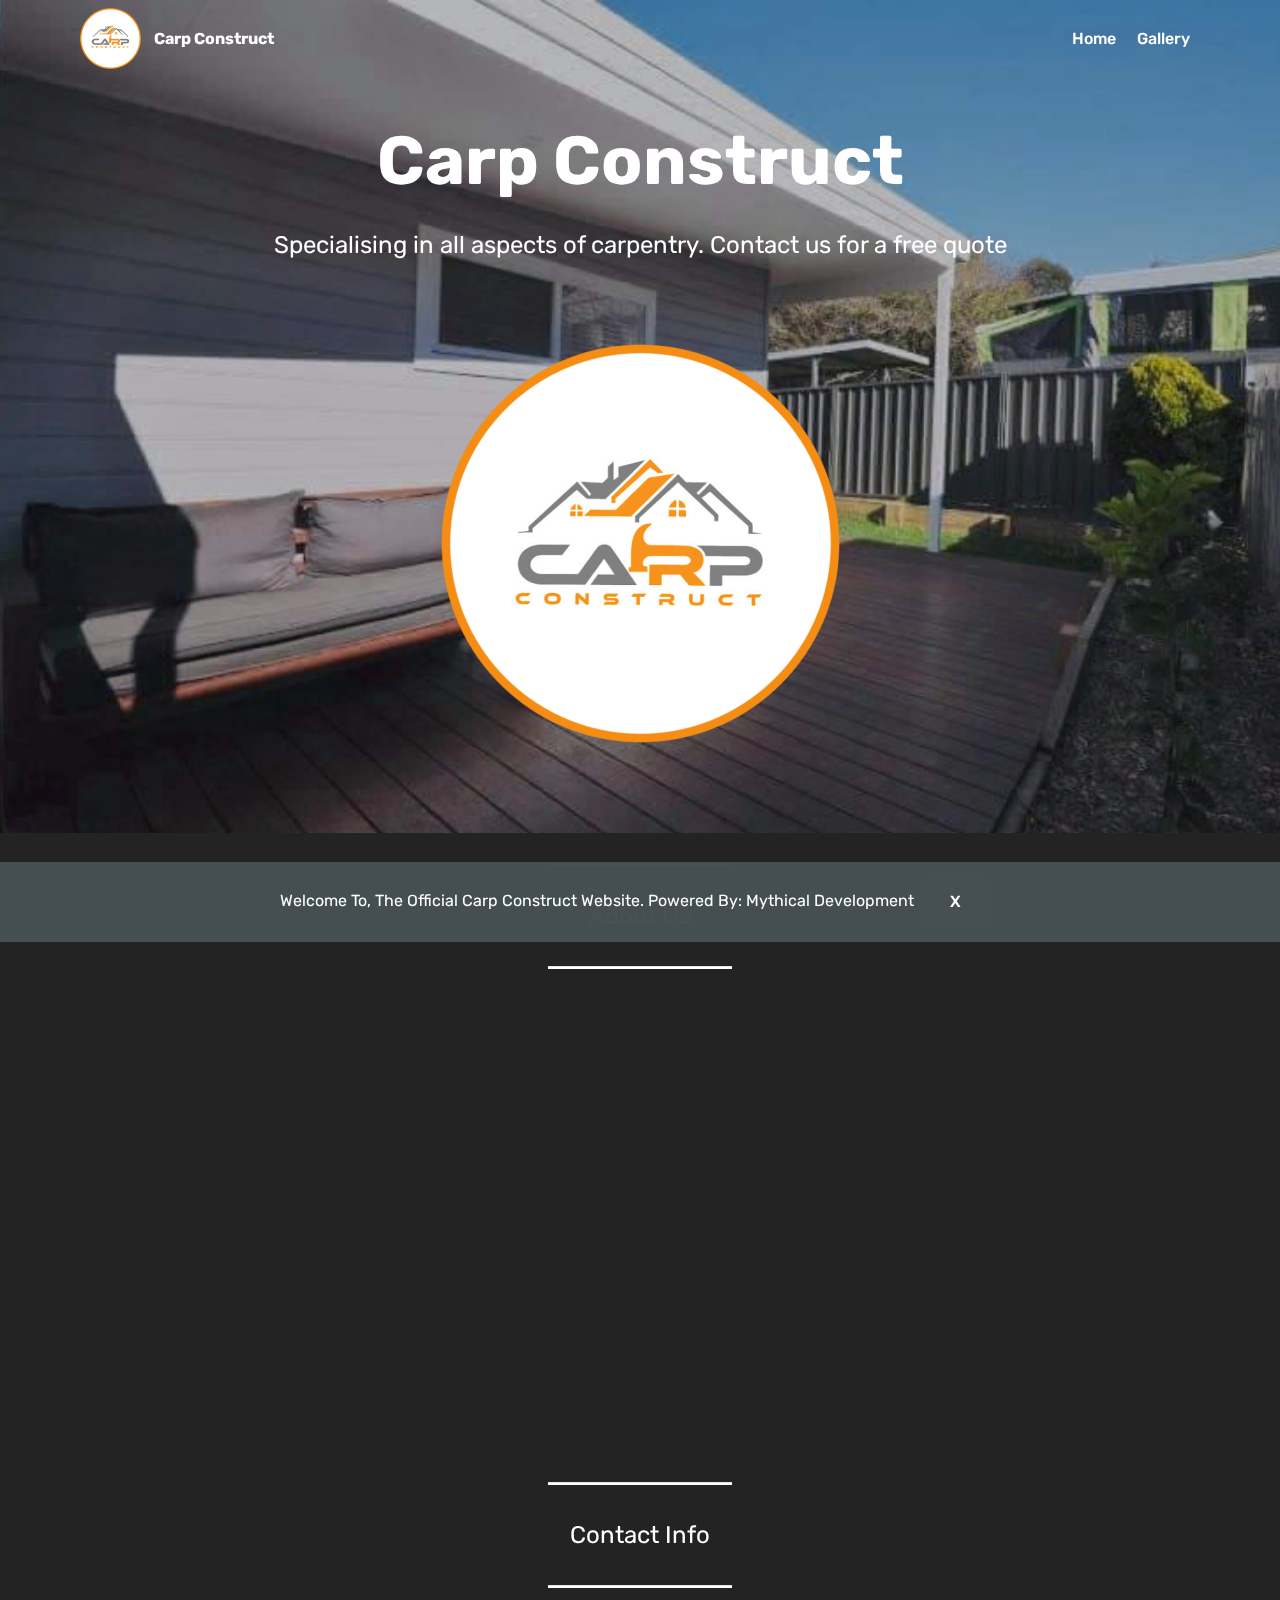
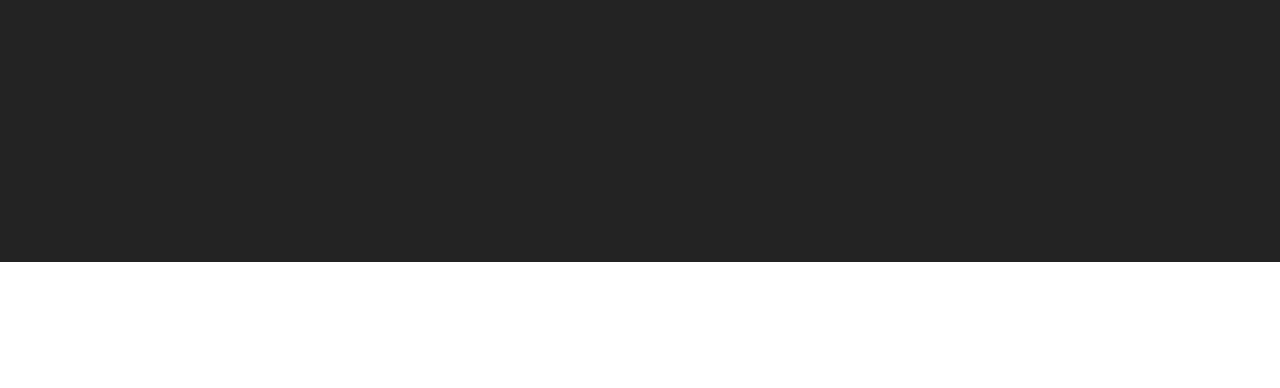
==== commit 9d19fb25: "Add files via upload" ====
--- a/index.html
+++ b/index.html
@@ -1,24 +1,23 @@
 <!DOCTYPE html>
 <html  >
 <head>
-  <!-- Site made with Mobirise Website Builder v4.12.1, https://mobirise.com -->
+  <!-- Site made with Mobirise Website Builder v4.12.2, https://mobirise.com -->
   <meta charset="UTF-8">
   <meta http-equiv="X-UA-Compatible" content="IE=edge">
-  <meta name="generator" content="Mobirise v4.12.1, mobirise.com">
+  <meta name="generator" content="Mobirise v4.12.2, mobirise.com">
   <meta name="viewport" content="width=device-width, initial-scale=1, minimum-scale=1">
   <link rel="shortcut icon" href="assets/images/received-860290981090524-122x122.png" type="image/x-icon">
   <meta name="description" content="Carp Construct is a carpentry business based on the central coast. We service Sydney to Newcastle specialising in decks, pergolas, renovations and extensions.">
   
   <title>Home</title>
   <link rel="stylesheet" href="assets/web/assets/mobirise-icons/mobirise-icons.css">
-  <link rel="stylesheet" href="assets/facebook-plugin/style.css">
   <link rel="stylesheet" href="assets/bootstrap/css/bootstrap.min.css">
   <link rel="stylesheet" href="assets/bootstrap/css/bootstrap-grid.min.css">
   <link rel="stylesheet" href="assets/bootstrap/css/bootstrap-reboot.min.css">
-  <link rel="stylesheet" href="assets/dropdown/css/style.css">
-  <link rel="stylesheet" href="assets/animatecss/animate.min.css">
   <link rel="stylesheet" href="assets/tether/tether.min.css">
   <link rel="stylesheet" href="assets/socicon/css/styles.css">
+  <link rel="stylesheet" href="assets/animatecss/animate.min.css">
+  <link rel="stylesheet" href="assets/dropdown/css/style.css">
   <link rel="stylesheet" href="assets/theme/css/style.css">
   <link rel="preload" as="style" href="assets/mobirise/css/mbr-additional.css"><link rel="stylesheet" href="assets/mobirise/css/mbr-additional.css" type="text/css">
   
@@ -75,7 +74,7 @@
     </nav>
 </section>
 
-<section class="engine"><a href="https://mobirise.info/l">free web templates</a></section><section class="header4 cid-rPNwcVv3T5 mbr-parallax-background" id="header4-1">
+<section class="engine"><a href="https://mobirise.info/n">free simple site templates</a></section><section class="header4 cid-rPNwcVv3T5 mbr-parallax-background" id="header4-1">
 
     
 
@@ -167,7 +166,7 @@
     </div>
 </section>
 
-<section class="cid-rPNCgmmnve mbr-reveal" id="footer5-8">
+<section class="cid-rSBOJCf5rd mbr-reveal" id="footer5-r">
 
     
 
@@ -183,7 +182,7 @@
                 </div>
             </div>
             <div class="col-md-9">
-                <p class="mbr-text align-right links mbr-fonts-style display-7"><br>© Copyright 2020 - 2022 Carp Construct - All Rights Reserved.<br><a href="https://www.instagram.com/mythical_development/" target="_blank">&nbsp;Powered By: Mythical Development</a></p>
+                <p class="mbr-text align-right links mbr-fonts-style display-7"><br>© Copyright 2020 - 2022 Carp Construct - All Rights Reserved.<br><a href="https://www.mythicaldevelopmentofficial.tk/" target="_blank">&nbsp;Powered By: Mythical Development</a></p>
             </div>
         </div>
         
@@ -193,19 +192,16 @@
 
   <script src="assets/web/assets/jquery/jquery.min.js"></script>
   <script src="assets/popper/popper.min.js"></script>
-  <script src="https://connect.facebook.net/en_US/sdk.js#xfbml=1&version=v2.5"></script>
-  <script src="https://apis.google.com/js/plusone.js"></script>
-  <script src="assets/facebook-plugin/facebook-script.js"></script>
   <script src="assets/bootstrap/js/bootstrap.min.js"></script>
+  <script src="assets/tether/tether.min.js"></script>
   <script src="assets/smoothscroll/smooth-scroll.js"></script>
   <script src="assets/web/assets/cookies-alert-plugin/cookies-alert-core.js"></script>
   <script src="assets/web/assets/cookies-alert-plugin/cookies-alert-script.js"></script>
-  <script src="assets/dropdown/js/nav-dropdown.js"></script>
-  <script src="assets/dropdown/js/navbar-dropdown.js"></script>
   <script src="assets/touchswipe/jquery.touch-swipe.min.js"></script>
   <script src="assets/viewportchecker/jquery.viewportchecker.js"></script>
   <script src="assets/parallax/jarallax.min.js"></script>
-  <script src="assets/tether/tether.min.js"></script>
+  <script src="assets/dropdown/js/nav-dropdown.js"></script>
+  <script src="assets/dropdown/js/navbar-dropdown.js"></script>
   <script src="assets/theme/js/script.js"></script>
   
   
--- a/assets/mobirise/css/mbr-additional.css
+++ b/assets/mobirise/css/mbr-additional.css
@@ -1149,39 +1149,39 @@
 .cid-rPOAxFg6oz .mbr-text {
   color: #767676;
 }
-.cid-rPNCgmmnve {
+.cid-rSBOJCf5rd {
   padding-top: 15px;
   padding-bottom: 15px;
   background-color: #232323;
 }
 @media (max-width: 767px) {
-  .cid-rPNCgmmnve .media-wrap {
+  .cid-rSBOJCf5rd .media-wrap {
     margin-bottom: 1rem;
     text-align: center;
   }
 }
-.cid-rPNCgmmnve .media-wrap .mbr-iconfont-logo {
+.cid-rSBOJCf5rd .media-wrap .mbr-iconfont-logo {
   font-size: 7rem;
   color: #f36;
 }
-.cid-rPNCgmmnve .media-wrap img {
+.cid-rSBOJCf5rd .media-wrap img {
   height: 6rem;
 }
-.cid-rPNCgmmnve .mbr-text {
+.cid-rSBOJCf5rd .mbr-text {
   color: #767676;
 }
 @media (max-width: 767px) {
-  .cid-rPNCgmmnve .footer-lower .copyright {
+  .cid-rSBOJCf5rd .footer-lower .copyright {
     margin-bottom: 1rem;
     text-align: center;
   }
 }
-.cid-rPNCgmmnve .footer-lower hr {
+.cid-rSBOJCf5rd .footer-lower hr {
   margin: 1rem 0;
   border-color: #000;
   opacity: .05;
 }
-.cid-rPNCgmmnve .footer-lower .social-list {
+.cid-rSBOJCf5rd .footer-lower .social-list {
   padding-left: 0;
   margin-bottom: 0;
   list-style: none;
@@ -1191,32 +1191,32 @@
   -webkit-justify-content: flex-end;
   justify-content: flex-end;
 }
-.cid-rPNCgmmnve .footer-lower .social-list .mbr-iconfont-social {
+.cid-rSBOJCf5rd .footer-lower .social-list .mbr-iconfont-social {
   font-size: 1.3rem;
   color: #232323;
 }
-.cid-rPNCgmmnve .footer-lower .social-list .soc-item {
+.cid-rSBOJCf5rd .footer-lower .social-list .soc-item {
   margin: 0 .5rem;
 }
-.cid-rPNCgmmnve .footer-lower .social-list a {
+.cid-rSBOJCf5rd .footer-lower .social-list a {
   margin: 0;
   opacity: .5;
   -webkit-transition: .2s linear;
   transition: .2s linear;
 }
-.cid-rPNCgmmnve .footer-lower .social-list a:hover {
+.cid-rSBOJCf5rd .footer-lower .social-list a:hover {
   opacity: 1;
 }
 @media (max-width: 767px) {
-  .cid-rPNCgmmnve .footer-lower .social-list {
+  .cid-rSBOJCf5rd .footer-lower .social-list {
     -webkit-justify-content: center;
     justify-content: center;
   }
 }
-.cid-rPNCgmmnve .copyright > p {
+.cid-rSBOJCf5rd .copyright > p {
   color: #ffffff;
 }
-.cid-rPNCgmmnve .links {
+.cid-rSBOJCf5rd .links {
   color: #ffffff;
 }
 .cid-rPNv6yk3vs .navbar {
@@ -1686,39 +1686,39 @@
   -webkit-transition: 0.2s background ease-in-out;
   transition: 0.2s background ease-in-out;
 }
-.cid-rPOxF2Wjea {
+.cid-rSBOMUORim {
   padding-top: 15px;
   padding-bottom: 15px;
   background-color: #232323;
 }
 @media (max-width: 767px) {
-  .cid-rPOxF2Wjea .media-wrap {
+  .cid-rSBOMUORim .media-wrap {
     margin-bottom: 1rem;
     text-align: center;
   }
 }
-.cid-rPOxF2Wjea .media-wrap .mbr-iconfont-logo {
+.cid-rSBOMUORim .media-wrap .mbr-iconfont-logo {
   font-size: 7rem;
   color: #f36;
 }
-.cid-rPOxF2Wjea .media-wrap img {
+.cid-rSBOMUORim .media-wrap img {
   height: 6rem;
 }
-.cid-rPOxF2Wjea .mbr-text {
+.cid-rSBOMUORim .mbr-text {
   color: #767676;
 }
 @media (max-width: 767px) {
-  .cid-rPOxF2Wjea .footer-lower .copyright {
+  .cid-rSBOMUORim .footer-lower .copyright {
     margin-bottom: 1rem;
     text-align: center;
   }
 }
-.cid-rPOxF2Wjea .footer-lower hr {
+.cid-rSBOMUORim .footer-lower hr {
   margin: 1rem 0;
   border-color: #000;
   opacity: .05;
 }
-.cid-rPOxF2Wjea .footer-lower .social-list {
+.cid-rSBOMUORim .footer-lower .social-list {
   padding-left: 0;
   margin-bottom: 0;
   list-style: none;
@@ -1728,31 +1728,31 @@
   -webkit-justify-content: flex-end;
   justify-content: flex-end;
 }
-.cid-rPOxF2Wjea .footer-lower .social-list .mbr-iconfont-social {
+.cid-rSBOMUORim .footer-lower .social-list .mbr-iconfont-social {
   font-size: 1.3rem;
   color: #232323;
 }
-.cid-rPOxF2Wjea .footer-lower .social-list .soc-item {
+.cid-rSBOMUORim .footer-lower .social-list .soc-item {
   margin: 0 .5rem;
 }
-.cid-rPOxF2Wjea .footer-lower .social-list a {
+.cid-rSBOMUORim .footer-lower .social-list a {
   margin: 0;
   opacity: .5;
   -webkit-transition: .2s linear;
   transition: .2s linear;
 }
-.cid-rPOxF2Wjea .footer-lower .social-list a:hover {
+.cid-rSBOMUORim .footer-lower .social-list a:hover {
   opacity: 1;
 }
 @media (max-width: 767px) {
-  .cid-rPOxF2Wjea .footer-lower .social-list {
+  .cid-rSBOMUORim .footer-lower .social-list {
     -webkit-justify-content: center;
     justify-content: center;
   }
 }
-.cid-rPOxF2Wjea .copyright > p {
+.cid-rSBOMUORim .copyright > p {
   color: #ffffff;
 }
-.cid-rPOxF2Wjea .links {
+.cid-rSBOMUORim .links {
   color: #ffffff;
 }
--- a/assets/mobirise/css/mbr-additional.css
+++ b/assets/mobirise/css/mbr-additional.css
@@ -1149,39 +1149,39 @@
 .cid-rPOAxFg6oz .mbr-text {
   color: #767676;
 }
-.cid-rPNCgmmnve {
+.cid-rSBOJCf5rd {
   padding-top: 15px;
   padding-bottom: 15px;
   background-color: #232323;
 }
 @media (max-width: 767px) {
-  .cid-rPNCgmmnve .media-wrap {
+  .cid-rSBOJCf5rd .media-wrap {
     margin-bottom: 1rem;
     text-align: center;
   }
 }
-.cid-rPNCgmmnve .media-wrap .mbr-iconfont-logo {
+.cid-rSBOJCf5rd .media-wrap .mbr-iconfont-logo {
   font-size: 7rem;
   color: #f36;
 }
-.cid-rPNCgmmnve .media-wrap img {
+.cid-rSBOJCf5rd .media-wrap img {
   height: 6rem;
 }
-.cid-rPNCgmmnve .mbr-text {
+.cid-rSBOJCf5rd .mbr-text {
   color: #767676;
 }
 @media (max-width: 767px) {
-  .cid-rPNCgmmnve .footer-lower .copyright {
+  .cid-rSBOJCf5rd .footer-lower .copyright {
     margin-bottom: 1rem;
     text-align: center;
   }
 }
-.cid-rPNCgmmnve .footer-lower hr {
+.cid-rSBOJCf5rd .footer-lower hr {
   margin: 1rem 0;
   border-color: #000;
   opacity: .05;
 }
-.cid-rPNCgmmnve .footer-lower .social-list {
+.cid-rSBOJCf5rd .footer-lower .social-list {
   padding-left: 0;
   margin-bottom: 0;
   list-style: none;
@@ -1191,32 +1191,32 @@
   -webkit-justify-content: flex-end;
   justify-content: flex-end;
 }
-.cid-rPNCgmmnve .footer-lower .social-list .mbr-iconfont-social {
+.cid-rSBOJCf5rd .footer-lower .social-list .mbr-iconfont-social {
   font-size: 1.3rem;
   color: #232323;
 }
-.cid-rPNCgmmnve .footer-lower .social-list .soc-item {
+.cid-rSBOJCf5rd .footer-lower .social-list .soc-item {
   margin: 0 .5rem;
 }
-.cid-rPNCgmmnve .footer-lower .social-list a {
+.cid-rSBOJCf5rd .footer-lower .social-list a {
   margin: 0;
   opacity: .5;
   -webkit-transition: .2s linear;
   transition: .2s linear;
 }
-.cid-rPNCgmmnve .footer-lower .social-list a:hover {
+.cid-rSBOJCf5rd .footer-lower .social-list a:hover {
   opacity: 1;
 }
 @media (max-width: 767px) {
-  .cid-rPNCgmmnve .footer-lower .social-list {
+  .cid-rSBOJCf5rd .footer-lower .social-list {
     -webkit-justify-content: center;
     justify-content: center;
   }
 }
-.cid-rPNCgmmnve .copyright > p {
+.cid-rSBOJCf5rd .copyright > p {
   color: #ffffff;
 }
-.cid-rPNCgmmnve .links {
+.cid-rSBOJCf5rd .links {
   color: #ffffff;
 }
 .cid-rPNv6yk3vs .navbar {
@@ -1686,39 +1686,39 @@
   -webkit-transition: 0.2s background ease-in-out;
   transition: 0.2s background ease-in-out;
 }
-.cid-rPOxF2Wjea {
+.cid-rSBOMUORim {
   padding-top: 15px;
   padding-bottom: 15px;
   background-color: #232323;
 }
 @media (max-width: 767px) {
-  .cid-rPOxF2Wjea .media-wrap {
+  .cid-rSBOMUORim .media-wrap {
     margin-bottom: 1rem;
     text-align: center;
   }
 }
-.cid-rPOxF2Wjea .media-wrap .mbr-iconfont-logo {
+.cid-rSBOMUORim .media-wrap .mbr-iconfont-logo {
   font-size: 7rem;
   color: #f36;
 }
-.cid-rPOxF2Wjea .media-wrap img {
+.cid-rSBOMUORim .media-wrap img {
   height: 6rem;
 }
-.cid-rPOxF2Wjea .mbr-text {
+.cid-rSBOMUORim .mbr-text {
   color: #767676;
 }
 @media (max-width: 767px) {
-  .cid-rPOxF2Wjea .footer-lower .copyright {
+  .cid-rSBOMUORim .footer-lower .copyright {
     margin-bottom: 1rem;
     text-align: center;
   }
 }
-.cid-rPOxF2Wjea .footer-lower hr {
+.cid-rSBOMUORim .footer-lower hr {
   margin: 1rem 0;
   border-color: #000;
   opacity: .05;
 }
-.cid-rPOxF2Wjea .footer-lower .social-list {
+.cid-rSBOMUORim .footer-lower .social-list {
   padding-left: 0;
   margin-bottom: 0;
   list-style: none;
@@ -1728,31 +1728,31 @@
   -webkit-justify-content: flex-end;
   justify-content: flex-end;
 }
-.cid-rPOxF2Wjea .footer-lower .social-list .mbr-iconfont-social {
+.cid-rSBOMUORim .footer-lower .social-list .mbr-iconfont-social {
   font-size: 1.3rem;
   color: #232323;
 }
-.cid-rPOxF2Wjea .footer-lower .social-list .soc-item {
+.cid-rSBOMUORim .footer-lower .social-list .soc-item {
   margin: 0 .5rem;
 }
-.cid-rPOxF2Wjea .footer-lower .social-list a {
+.cid-rSBOMUORim .footer-lower .social-list a {
   margin: 0;
   opacity: .5;
   -webkit-transition: .2s linear;
   transition: .2s linear;
 }
-.cid-rPOxF2Wjea .footer-lower .social-list a:hover {
+.cid-rSBOMUORim .footer-lower .social-list a:hover {
   opacity: 1;
 }
 @media (max-width: 767px) {
-  .cid-rPOxF2Wjea .footer-lower .social-list {
+  .cid-rSBOMUORim .footer-lower .social-list {
     -webkit-justify-content: center;
     justify-content: center;
   }
 }
-.cid-rPOxF2Wjea .copyright > p {
+.cid-rSBOMUORim .copyright > p {
   color: #ffffff;
 }
-.cid-rPOxF2Wjea .links {
+.cid-rSBOMUORim .links {
   color: #ffffff;
 }
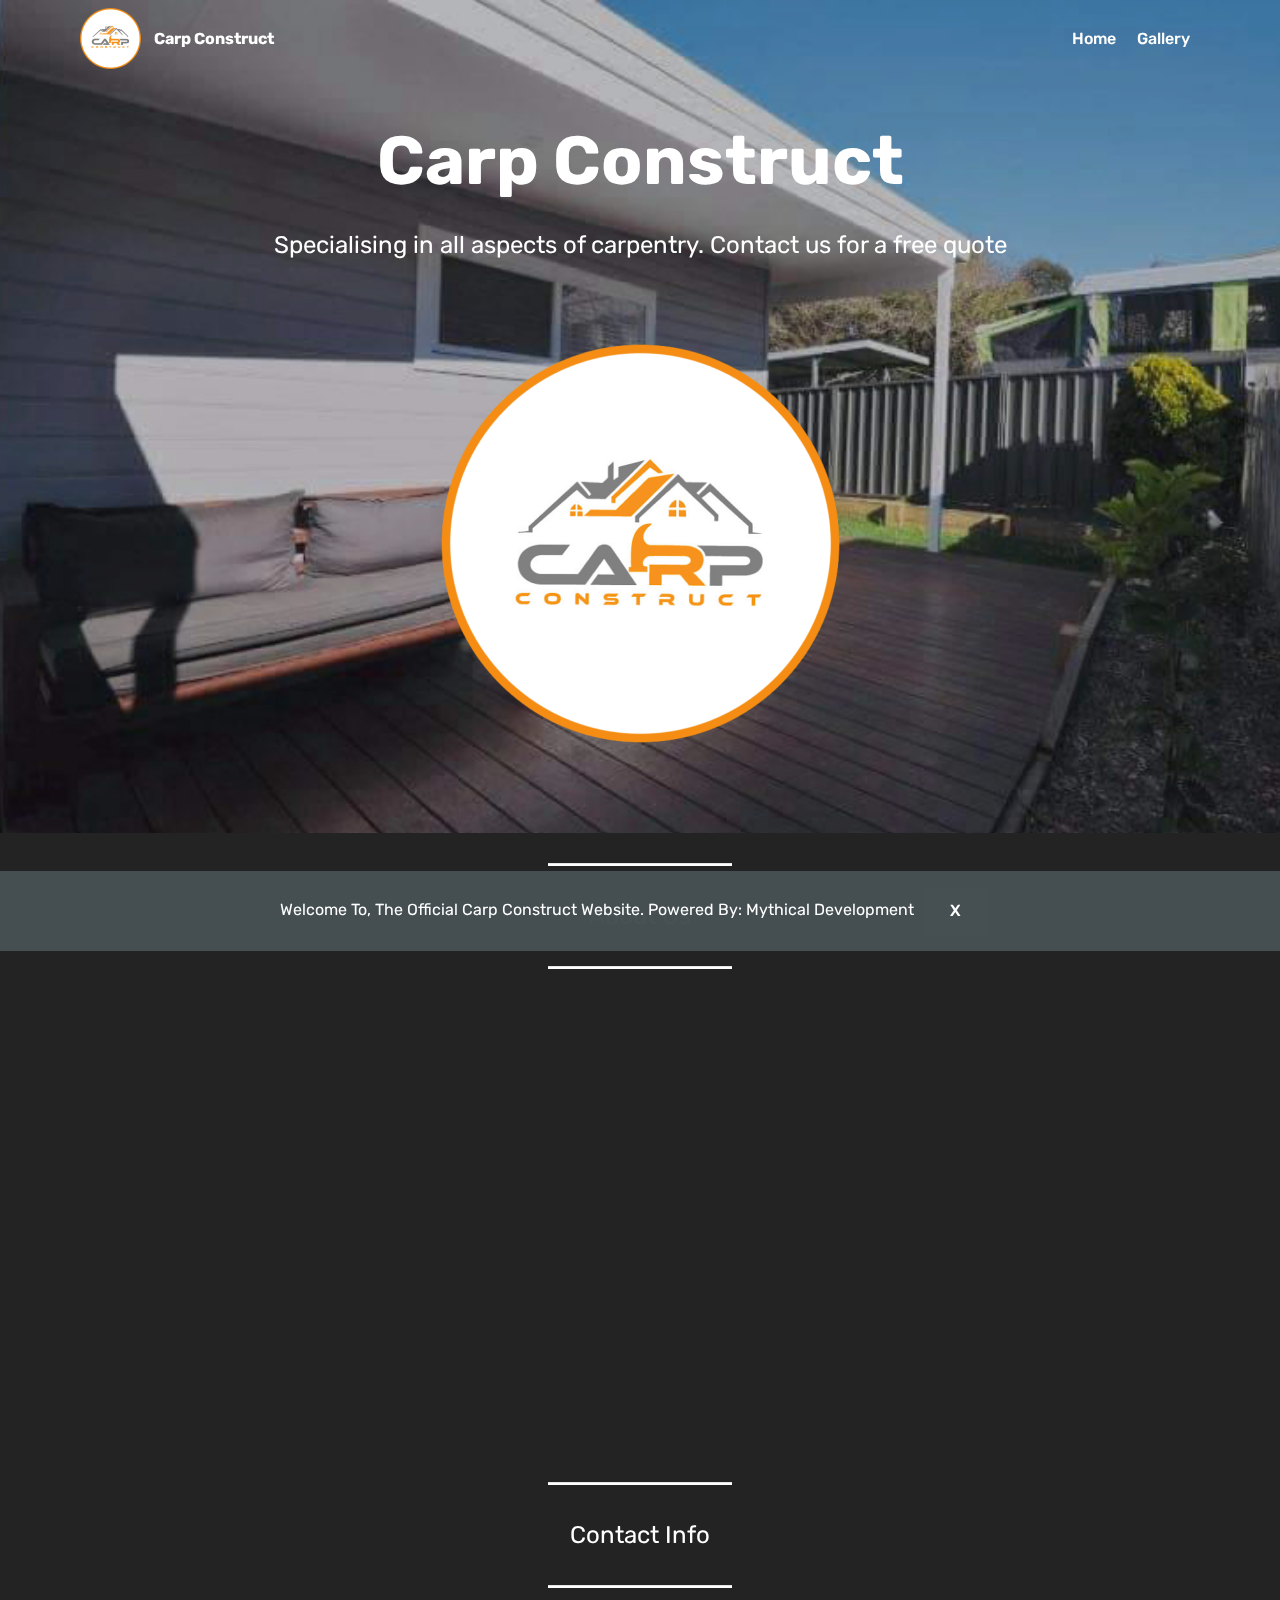
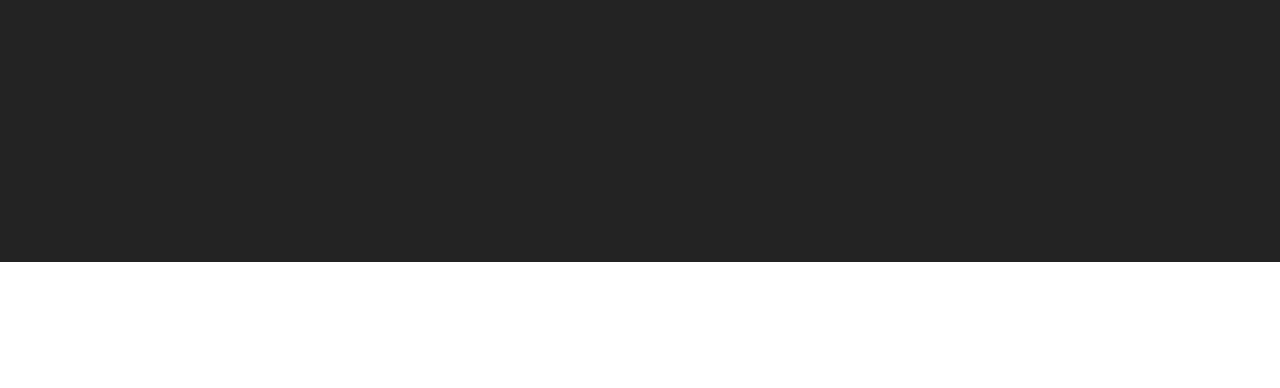
==== commit 7118972a: "Add files via upload" ====
--- a/index.html
+++ b/index.html
@@ -11,13 +11,14 @@
   
   <title>Home</title>
   <link rel="stylesheet" href="assets/web/assets/mobirise-icons/mobirise-icons.css">
+  <link rel="stylesheet" href="assets/facebook-plugin/style.css">
   <link rel="stylesheet" href="assets/bootstrap/css/bootstrap.min.css">
   <link rel="stylesheet" href="assets/bootstrap/css/bootstrap-grid.min.css">
   <link rel="stylesheet" href="assets/bootstrap/css/bootstrap-reboot.min.css">
+  <link rel="stylesheet" href="assets/dropdown/css/style.css">
+  <link rel="stylesheet" href="assets/animatecss/animate.min.css">
   <link rel="stylesheet" href="assets/tether/tether.min.css">
   <link rel="stylesheet" href="assets/socicon/css/styles.css">
-  <link rel="stylesheet" href="assets/animatecss/animate.min.css">
-  <link rel="stylesheet" href="assets/dropdown/css/style.css">
   <link rel="stylesheet" href="assets/theme/css/style.css">
   <link rel="preload" as="style" href="assets/mobirise/css/mbr-additional.css"><link rel="stylesheet" href="assets/mobirise/css/mbr-additional.css" type="text/css">
   
@@ -74,7 +75,7 @@
     </nav>
 </section>
 
-<section class="engine"><a href="https://mobirise.info/n">free simple site templates</a></section><section class="header4 cid-rPNwcVv3T5 mbr-parallax-background" id="header4-1">
+<section class="engine"><a href="https://mobirise.info/n">free simple web templates</a></section><section class="header4 cid-rPNwcVv3T5 mbr-parallax-background" id="header4-1">
 
     
 
@@ -192,16 +193,19 @@
 
   <script src="assets/web/assets/jquery/jquery.min.js"></script>
   <script src="assets/popper/popper.min.js"></script>
+  <script src="https://connect.facebook.net/en_US/sdk.js#xfbml=1&version=v2.5"></script>
+  <script src="https://apis.google.com/js/plusone.js"></script>
+  <script src="assets/facebook-plugin/facebook-script.js"></script>
   <script src="assets/bootstrap/js/bootstrap.min.js"></script>
-  <script src="assets/tether/tether.min.js"></script>
   <script src="assets/smoothscroll/smooth-scroll.js"></script>
   <script src="assets/web/assets/cookies-alert-plugin/cookies-alert-core.js"></script>
   <script src="assets/web/assets/cookies-alert-plugin/cookies-alert-script.js"></script>
+  <script src="assets/dropdown/js/nav-dropdown.js"></script>
+  <script src="assets/dropdown/js/navbar-dropdown.js"></script>
   <script src="assets/touchswipe/jquery.touch-swipe.min.js"></script>
   <script src="assets/viewportchecker/jquery.viewportchecker.js"></script>
   <script src="assets/parallax/jarallax.min.js"></script>
-  <script src="assets/dropdown/js/nav-dropdown.js"></script>
-  <script src="assets/dropdown/js/navbar-dropdown.js"></script>
+  <script src="assets/tether/tether.min.js"></script>
   <script src="assets/theme/js/script.js"></script>
   
   
--- a/assets/facebook-plugin/style.css
+++ b/assets/facebook-plugin/style.css
@@ -0,0 +1,63 @@
+.mbr-section.mbr-section__comments{
+    position: relative;
+}
+.mbr-section__comments{
+    background-size: cover;
+}
+.addons-container {
+  position: relative;
+  margin-left: auto;
+  margin-right: auto;
+  padding-right: 15px;
+  padding-left: 15px; }
+  @media (min-width: 576px) {
+    .addons-container {
+      padding-right: 15px;
+      padding-left: 15px; } }
+  @media (min-width: 768px) {
+    .addons-container {
+      padding-right: 15px;
+      padding-left: 15px; } }
+  @media (min-width: 992px) {
+    .addons-container {
+      padding-right: 15px;
+      padding-left: 15px; } }
+  @media (min-width: 1200px) {
+    .addons-container {
+      padding-right: 15px;
+      padding-left: 15px; } }
+  @media (min-width: 576px) {
+    .addons-container {
+      width: 540px;
+      max-width: 100%; } }
+  @media (min-width: 768px) {
+    .addons-container {
+      width: 720px;
+      max-width: 100%; } }
+  @media (min-width: 992px) {
+    .addons-container {
+      width: 960px;
+      max-width: 100%; } }
+  @media (min-width: 1200px) {
+    .addons-container {
+      width: 1140px;
+      max-width: 100%; } }
+
+.addons-container-inner{
+    position: relative;
+    width: 100%;
+    min-height: 1px;
+    padding-right: 15px;
+    padding-left: 15px;
+}
+@media (min-width: 567px) {
+    .addons-container-inner{
+        -ms-flex: 0 0 66.666667%;
+        flex: 0 0 66.666667%;
+        max-width: 66.666667%;
+    }
+}
+.addons-row{
+    display: flex;
+    justify-content:center;
+}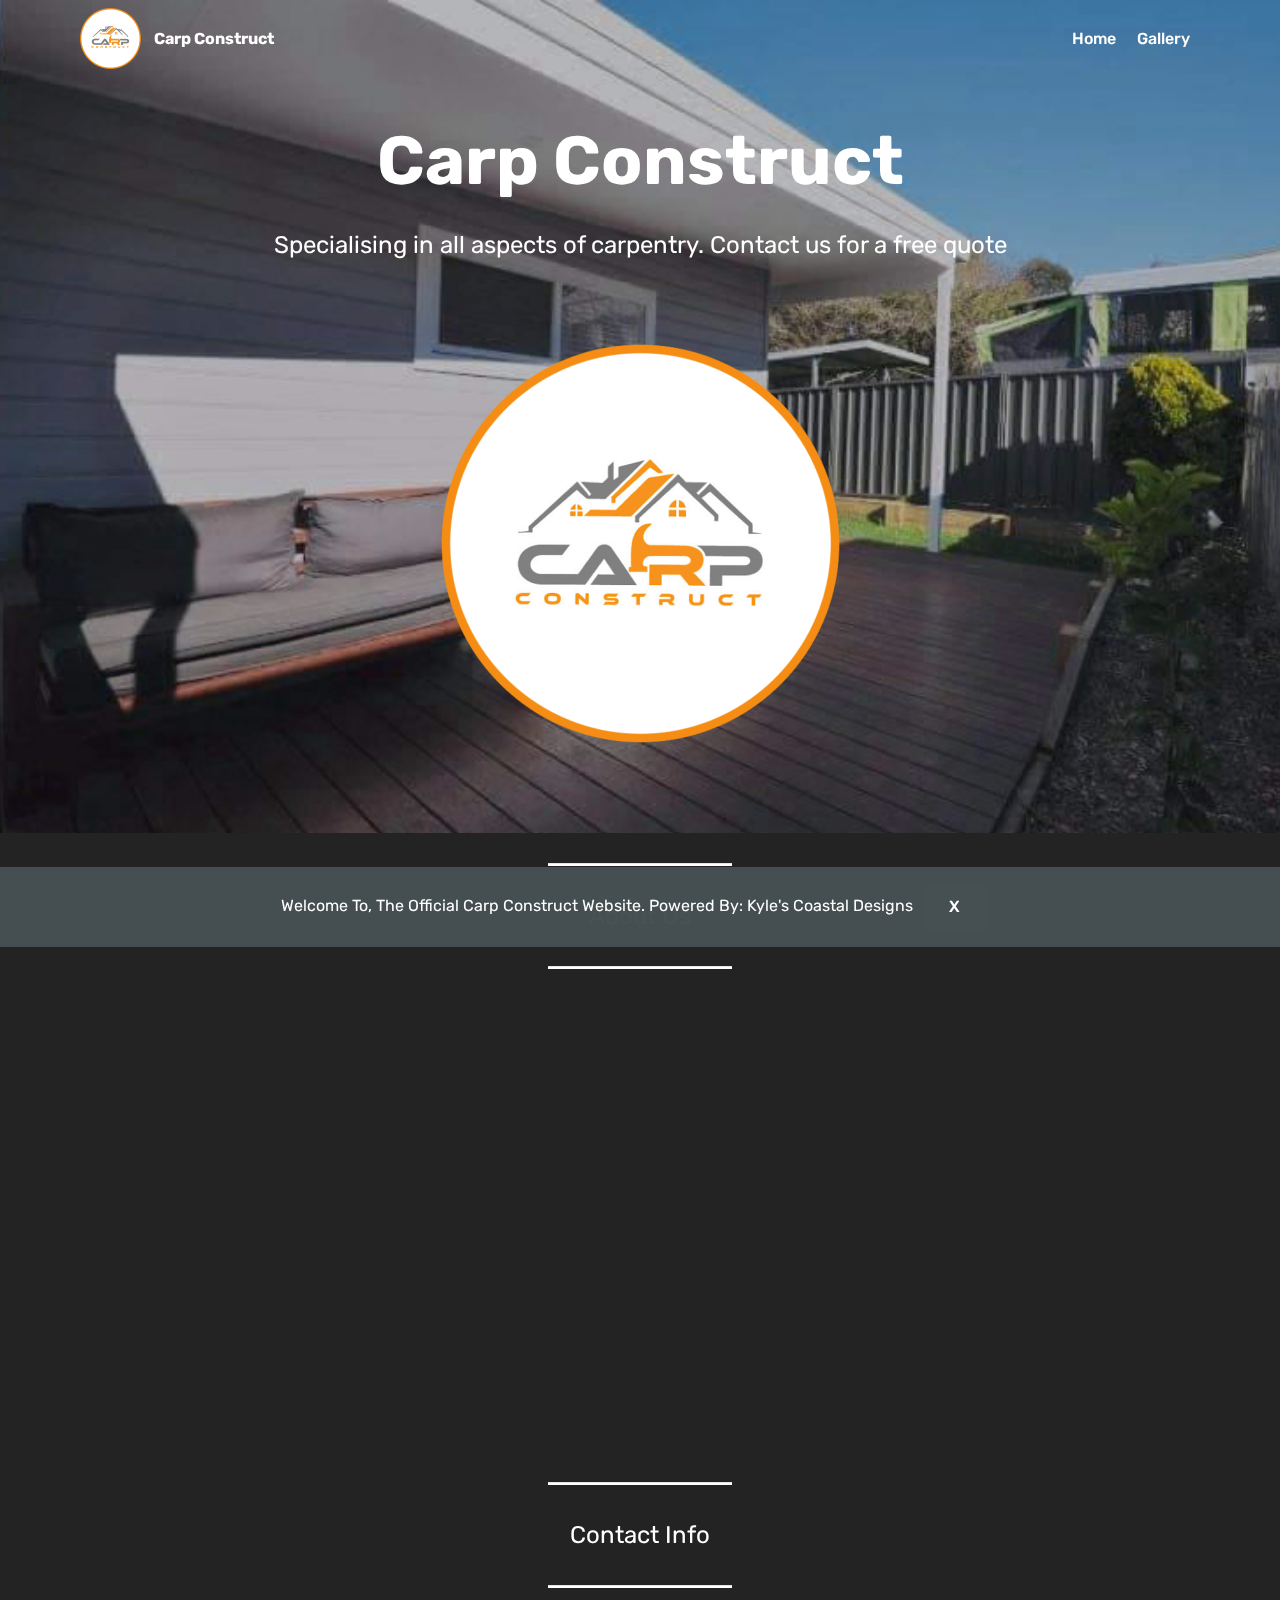
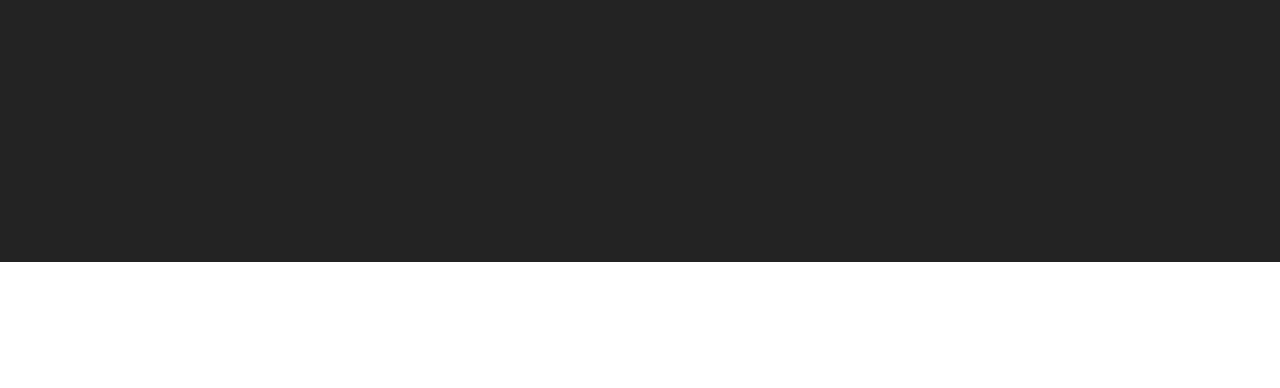
==== commit 0e197f19: "Add files via upload" ====
--- a/index.html
+++ b/index.html
@@ -28,14 +28,14 @@
 <body>
 
 <!-- Analytics -->
-<!-- Global site tag (gtag.js) - Google Analytics -->
-<script async src="https://www.googletagmanager.com/gtag/js?id=UA-158035445-1"></script>
-<script>
-  window.dataLayer = window.dataLayer || [];
-  function gtag(){dataLayer.push(arguments);}
-  gtag('js', new Date());
-
-  gtag('config', 'UA-158035445-1');
+<!-- Global site tag (gtag.js) - Google Analytics -->
+<script async src="https://www.googletagmanager.com/gtag/js?id=UA-149346788-2"></script>
+<script>
+  window.dataLayer = window.dataLayer || [];
+  function gtag(){dataLayer.push(arguments);}
+  gtag('js', new Date());
+
+  gtag('config', 'UA-149346788-2');
 </script>
 <!-- /Analytics -->
 
@@ -75,7 +75,7 @@
     </nav>
 </section>
 
-<section class="engine"><a href="https://mobirise.info/n">free simple web templates</a></section><section class="header4 cid-rPNwcVv3T5 mbr-parallax-background" id="header4-1">
+<section class="engine"><a href="https://mobirise.info/b">how to create a site for free</a></section><section class="header4 cid-rPNwcVv3T5 mbr-parallax-background" id="header4-1">
 
     
 
@@ -183,7 +183,7 @@
                 </div>
             </div>
             <div class="col-md-9">
-                <p class="mbr-text align-right links mbr-fonts-style display-7"><br>© Copyright 2020 - 2022 Carp Construct - All Rights Reserved.<br><a href="https://www.mythicaldevelopmentofficial.tk/" target="_blank">&nbsp;Powered By: Mythical Development</a></p>
+                <p class="mbr-text align-right links mbr-fonts-style display-7"><br>© Copyright 2020 - 2022 Carp Construct - All Rights Reserved.<br><a href="https://www.kylescoastaldesigns.tk/" target="_blank">&nbsp;Powered By:&nbsp;Kyle's Coastal Designs</a></p>
             </div>
         </div>
         
@@ -209,7 +209,7 @@
   <script src="assets/theme/js/script.js"></script>
   
   
-<input name="cookieData" type="hidden" data-cookie-customDialogSelector='null' data-cookie-colorText='#ffffff' data-cookie-colorBg='rgba(70, 80, 82, 0.99)' data-cookie-textButton='X' data-cookie-colorButton='#465052' data-cookie-colorLink='#424a4d' data-cookie-underlineLink='true' data-cookie-text="Welcome To, The Official Carp Construct Website. Powered By: Mythical Development">
+<input name="cookieData" type="hidden" data-cookie-customDialogSelector='null' data-cookie-colorText='#ffffff' data-cookie-colorBg='rgba(70, 80, 82, 0.99)' data-cookie-textButton='X' data-cookie-colorButton='#465052' data-cookie-colorLink='#424a4d' data-cookie-underlineLink='true' data-cookie-text="Welcome To, The Official Carp Construct Website. Powered By: Kyle's Coastal Designs">
    <div id="scrollToTop" class="scrollToTop mbr-arrow-up"><a style="text-align: center;"><i class="mbr-arrow-up-icon mbr-arrow-up-icon-cm cm-icon cm-icon-smallarrow-up"></i></a></div>
     <input name="animation" type="hidden">
   </body>
